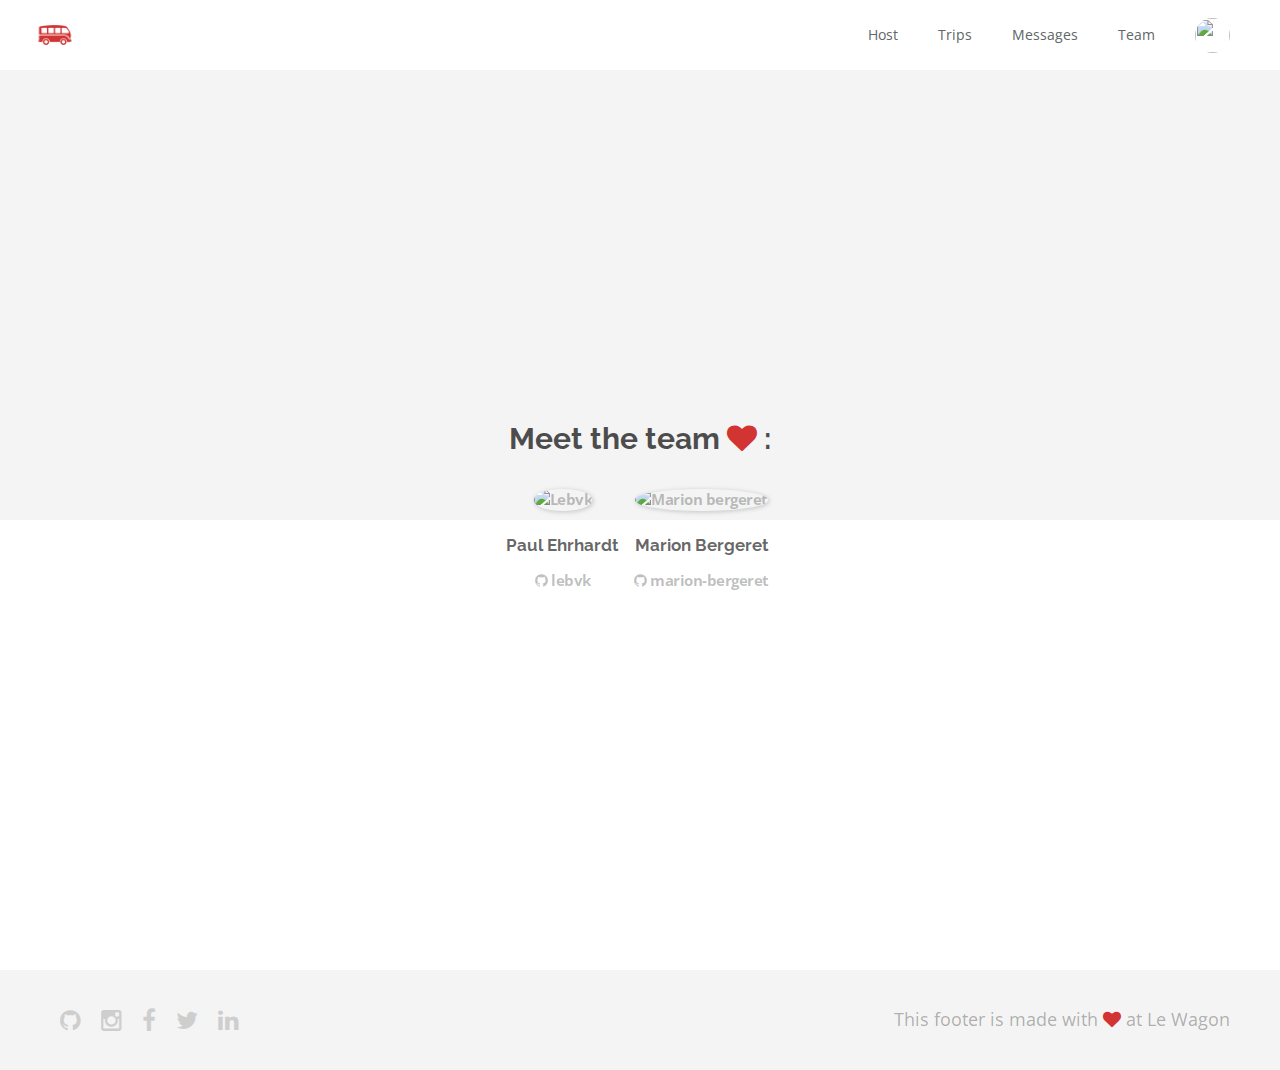
==== team.html @ 235af537 "Automated commit at 2018-02-26 13:48:44 UTC by middleman-deploy 2.0.0-alpha" ====
<!doctype html>
<html>
  <head>
    <meta charset="utf-8">
    <meta http-equiv="x-ua-compatible" content="ie=edge">
    <meta name="viewport"
          content="width=device-width, initial-scale=1, shrink-to-fit=no">
    <!-- Use the title from a page's frontmatter if it has one -->
    <title>Le Wagon - Middleman - About</title>
    <link href="stylesheets/application-2a0f3fe7.css" rel="stylesheet" />
    <script src="javascripts/application-93de88c9.js"></script>
    <link href="images/favicon-f15af148.png" rel="icon" type="image/png" />
  </head>
  <body>
    <div class="navbar-wagon">
  <!-- Logo -->
  <a href="/" class="navbar-wagon-brand">
    <img src="images/logo-acc9c0ec.png" id="logo" alt="Logo" />
  </a>

  <!-- Right Navigation -->
  <div class="navbar-wagon-right hidden-xs hidden-sm">

    <a href="" class="navbar-wagon-item navbar-wagon-link">Host</a>
    <a href="" class="navbar-wagon-item navbar-wagon-link">Trips</a>
    <a href="" class="navbar-wagon-item navbar-wagon-link">Messages
    </a>
    <a href="team.html" class="navbar-wagon-item navbar-wagon-link">Team</a>


    <!-- Profile picture with dropdown list -->
    <div class="navbar-wagon-item">
      <div class="dropdown">
        <img src="https://kitt.lewagon.com/placeholder/users/ssaunier" class="avatar dropdown-toggle" id="navbar-wagon-menu" data-toggle="dropdown">
        <ul class="dropdown-menu dropdown-menu-right navbar-wagon-dropdown-menu">
          <li><a href="#">Profile</a></li>
          <li><a href="#">Dashboard</a></li>
          <li><a href="#">Log Out</a></li>
        </ul>
      </div>
    </div>
  </div>

  <!-- Dropdown appearing on mobile only -->
  <div class="navbar-wagon-item hidden-md hidden-lg">
    <div class="dropdown">
      <i class="fa fa-bars dropdown-toggle" data-toggle="dropdown"></i>
      <ul class="dropdown-menu dropdown-menu-right navbar-wagon-dropdown-menu">
        <li><a href="#">Host</a></li>
        <li><a href="#">Trips</a></li>
        <li><a href="#">Messagese</a></li>
      </ul>
    </div>
  </div>
</div>

    <div id="about">
  <div class="about-content">
    <h1>Meet the team <i class="fa fa-heart"></i> : </h1>
    <ul class="list-inline">
        <li>
<a href="https://kitt.lewagon.com/alumni/lebvk" target="_blank">            <img src="https://kitt.lewagon.com/placeholder/users/lebvk" class="img-circle" alt="Lebvk" />
</a>          <h2>Paul Ehrhardt</h2>
          <p>
<a href="https://github.com/lebvk" target="_blank">              <i class="fa fa-github"></i> lebvk
</a>          </p>
        </li>
        <li>
<a href="https://kitt.lewagon.com/alumni/marion-bergeret" target="_blank">            <img src="https://kitt.lewagon.com/placeholder/users/marion-bergeret" class="img-circle" alt="Marion bergeret" />
</a>          <h2>Marion Bergeret</h2>
          <p>
<a href="https://github.com/marion-bergeret" target="_blank">              <i class="fa fa-github"></i> marion-bergeret
</a>          </p>
        </li>
    </ul>
  </div>
</div>

    <div class="footer">
  <div class="footer-links">
    <a href="#"><i class="fa fa-github"></i></a>
    <a href="#"><i class="fa fa-instagram"></i></a>
    <a href="#"><i class="fa fa-facebook"></i></a>
    <a href="#"><i class="fa fa-twitter"></i></a>
    <a href="#"><i class="fa fa-linkedin"></i></a>
  </div>
  <div class="footer-copyright">
    This footer is made with <i class="fa fa-heart"></i> at Le Wagon
  </div>
</div>

  </body>
</html>
---- stylesheets/application-2a0f3fe7.css ----
@import url("https://fonts.googleapis.com/css?family=Open+Sans:400,300,700|Raleway:400,100,300,700,500");/*!
 * Bootstrap v3.3.7 (http://getbootstrap.com)
 * Copyright 2011-2016 Twitter, Inc.
 * Licensed under MIT (https://github.com/twbs/bootstrap/blob/master/LICENSE)
 *//*! normalize.css v3.0.3 | MIT License | github.com/necolas/normalize.css */html{font-family:sans-serif;-ms-text-size-adjust:100%;-webkit-text-size-adjust:100%}body{margin:0}article,aside,details,figcaption,figure,footer,header,hgroup,main,menu,nav,section,summary{display:block}audio,canvas,progress,video{display:inline-block;vertical-align:baseline}audio:not([controls]){display:none;height:0}[hidden],template{display:none}a{background-color:transparent}a:active,a:hover{outline:0}abbr[title]{border-bottom:1px dotted}b,strong{font-weight:bold}dfn{font-style:italic}h1{font-size:2em;margin:0.67em 0}mark{background:#ff0;color:#000}small{font-size:80%}sub,sup{font-size:75%;line-height:0;position:relative;vertical-align:baseline}sup{top:-0.5em}sub{bottom:-0.25em}img{border:0}svg:not(:root){overflow:hidden}figure{margin:1em 40px}hr{-webkit-box-sizing:content-box;box-sizing:content-box;height:0}pre{overflow:auto}code,kbd,pre,samp{font-family:monospace, monospace;font-size:1em}button,input,optgroup,select,textarea{color:inherit;font:inherit;margin:0}button{overflow:visible}button,select{text-transform:none}button,html input[type="button"],input[type="reset"],input[type="submit"]{-webkit-appearance:button;cursor:pointer}button[disabled],html input[disabled]{cursor:default}button::-moz-focus-inner,input::-moz-focus-inner{border:0;padding:0}input{line-height:normal}input[type="checkbox"],input[type="radio"]{-webkit-box-sizing:border-box;box-sizing:border-box;padding:0}input[type="number"]::-webkit-inner-spin-button,input[type="number"]::-webkit-outer-spin-button{height:auto}input[type="search"]{-webkit-appearance:textfield;-webkit-box-sizing:content-box;box-sizing:content-box}input[type="search"]::-webkit-search-cancel-button,input[type="search"]::-webkit-search-decoration{-webkit-appearance:none}fieldset{border:1px solid #c0c0c0;margin:0 2px;padding:0.35em 0.625em 0.75em}legend{border:0;padding:0}textarea{overflow:auto}optgroup{font-weight:bold}table{border-collapse:collapse;border-spacing:0}td,th{padding:0}/*! Source: https://github.com/h5bp/html5-boilerplate/blob/master/src/css/main.css */@media print{*,*:before,*:after{background:transparent !important;color:#000 !important;-webkit-box-shadow:none !important;box-shadow:none !important;text-shadow:none !important}a,a:visited{text-decoration:underline}a[href]:after{content:" (" attr(href) ")"}abbr[title]:after{content:" (" attr(title) ")"}a[href^="#"]:after,a[href^="javascript:"]:after{content:""}pre,blockquote{border:1px solid #999;page-break-inside:avoid}thead{display:table-header-group}tr,img{page-break-inside:avoid}img{max-width:100% !important}p,h2,h3{orphans:3;widows:3}h2,h3{page-break-after:avoid}.navbar{display:none}.btn>.caret,.dropup>.btn>.caret{border-top-color:#000 !important}.label{border:1px solid #000}.table{border-collapse:collapse !important}.table td,.table th{background-color:#fff !important}.table-bordered th,.table-bordered td{border:1px solid #ddd !important}}@font-face{font-family:'Glyphicons Halflings';src:url("../assets/bootstrap/glyphicons-halflings-regular-86b6f62b.eot");src:url("../assets/bootstrap/glyphicons-halflings-regular-86b6f62b.eot?#iefix") format("embedded-opentype"),url("../assets/bootstrap/glyphicons-halflings-regular-ca35b697.woff2") format("woff2"),url("../assets/bootstrap/glyphicons-halflings-regular-278e49a8.woff") format("woff"),url("../assets/bootstrap/glyphicons-halflings-regular-44bc1850.ttf") format("truetype"),url("../assets/bootstrap/glyphicons-halflings-regular-de51a849.svg#glyphicons_halflingsregular") format("svg")}.glyphicon{position:relative;top:1px;display:inline-block;font-family:'Glyphicons Halflings';font-style:normal;font-weight:normal;line-height:1;-webkit-font-smoothing:antialiased;-moz-osx-font-smoothing:grayscale}.glyphicon-asterisk:before{content:"\002a"}.glyphicon-plus:before{content:"\002b"}.glyphicon-euro:before,.glyphicon-eur:before{content:"\20ac"}.glyphicon-minus:before{content:"\2212"}.glyphicon-cloud:before{content:"\2601"}.glyphicon-envelope:before{content:"\2709"}.glyphicon-pencil:before{content:"\270f"}.glyphicon-glass:before{content:"\e001"}.glyphicon-music:before{content:"\e002"}.glyphicon-search:before{content:"\e003"}.glyphicon-heart:before{content:"\e005"}.glyphicon-star:before{content:"\e006"}.glyphicon-star-empty:before{content:"\e007"}.glyphicon-user:before{content:"\e008"}.glyphicon-film:before{content:"\e009"}.glyphicon-th-large:before{content:"\e010"}.glyphicon-th:before{content:"\e011"}.glyphicon-th-list:before{content:"\e012"}.glyphicon-ok:before{content:"\e013"}.glyphicon-remove:before{content:"\e014"}.glyphicon-zoom-in:before{content:"\e015"}.glyphicon-zoom-out:before{content:"\e016"}.glyphicon-off:before{content:"\e017"}.glyphicon-signal:before{content:"\e018"}.glyphicon-cog:before{content:"\e019"}.glyphicon-trash:before{content:"\e020"}.glyphicon-home:before{content:"\e021"}.glyphicon-file:before{content:"\e022"}.glyphicon-time:before{content:"\e023"}.glyphicon-road:before{content:"\e024"}.glyphicon-download-alt:before{content:"\e025"}.glyphicon-download:before{content:"\e026"}.glyphicon-upload:before{content:"\e027"}.glyphicon-inbox:before{content:"\e028"}.glyphicon-play-circle:before{content:"\e029"}.glyphicon-repeat:before{content:"\e030"}.glyphicon-refresh:before{content:"\e031"}.glyphicon-list-alt:before{content:"\e032"}.glyphicon-lock:before{content:"\e033"}.glyphicon-flag:before{content:"\e034"}.glyphicon-headphones:before{content:"\e035"}.glyphicon-volume-off:before{content:"\e036"}.glyphicon-volume-down:before{content:"\e037"}.glyphicon-volume-up:before{content:"\e038"}.glyphicon-qrcode:before{content:"\e039"}.glyphicon-barcode:before{content:"\e040"}.glyphicon-tag:before{content:"\e041"}.glyphicon-tags:before{content:"\e042"}.glyphicon-book:before{content:"\e043"}.glyphicon-bookmark:before{content:"\e044"}.glyphicon-print:before{content:"\e045"}.glyphicon-camera:before{content:"\e046"}.glyphicon-font:before{content:"\e047"}.glyphicon-bold:before{content:"\e048"}.glyphicon-italic:before{content:"\e049"}.glyphicon-text-height:before{content:"\e050"}.glyphicon-text-width:before{content:"\e051"}.glyphicon-align-left:before{content:"\e052"}.glyphicon-align-center:before{content:"\e053"}.glyphicon-align-right:before{content:"\e054"}.glyphicon-align-justify:before{content:"\e055"}.glyphicon-list:before{content:"\e056"}.glyphicon-indent-left:before{content:"\e057"}.glyphicon-indent-right:before{content:"\e058"}.glyphicon-facetime-video:before{content:"\e059"}.glyphicon-picture:before{content:"\e060"}.glyphicon-map-marker:before{content:"\e062"}.glyphicon-adjust:before{content:"\e063"}.glyphicon-tint:before{content:"\e064"}.glyphicon-edit:before{content:"\e065"}.glyphicon-share:before{content:"\e066"}.glyphicon-check:before{content:"\e067"}.glyphicon-move:before{content:"\e068"}.glyphicon-step-backward:before{content:"\e069"}.glyphicon-fast-backward:before{content:"\e070"}.glyphicon-backward:before{content:"\e071"}.glyphicon-play:before{content:"\e072"}.glyphicon-pause:before{content:"\e073"}.glyphicon-stop:before{content:"\e074"}.glyphicon-forward:before{content:"\e075"}.glyphicon-fast-forward:before{content:"\e076"}.glyphicon-step-forward:before{content:"\e077"}.glyphicon-eject:before{content:"\e078"}.glyphicon-chevron-left:before{content:"\e079"}.glyphicon-chevron-right:before{content:"\e080"}.glyphicon-plus-sign:before{content:"\e081"}.glyphicon-minus-sign:before{content:"\e082"}.glyphicon-remove-sign:before{content:"\e083"}.glyphicon-ok-sign:before{content:"\e084"}.glyphicon-question-sign:before{content:"\e085"}.glyphicon-info-sign:before{content:"\e086"}.glyphicon-screenshot:before{content:"\e087"}.glyphicon-remove-circle:before{content:"\e088"}.glyphicon-ok-circle:before{content:"\e089"}.glyphicon-ban-circle:before{content:"\e090"}.glyphicon-arrow-left:before{content:"\e091"}.glyphicon-arrow-right:before{content:"\e092"}.glyphicon-arrow-up:before{content:"\e093"}.glyphicon-arrow-down:before{content:"\e094"}.glyphicon-share-alt:before{content:"\e095"}.glyphicon-resize-full:before{content:"\e096"}.glyphicon-resize-small:before{content:"\e097"}.glyphicon-exclamation-sign:before{content:"\e101"}.glyphicon-gift:before{content:"\e102"}.glyphicon-leaf:before{content:"\e103"}.glyphicon-fire:before{content:"\e104"}.glyphicon-eye-open:before{content:"\e105"}.glyphicon-eye-close:before{content:"\e106"}.glyphicon-warning-sign:before{content:"\e107"}.glyphicon-plane:before{content:"\e108"}.glyphicon-calendar:before{content:"\e109"}.glyphicon-random:before{content:"\e110"}.glyphicon-comment:before{content:"\e111"}.glyphicon-magnet:before{content:"\e112"}.glyphicon-chevron-up:before{content:"\e113"}.glyphicon-chevron-down:before{content:"\e114"}.glyphicon-retweet:before{content:"\e115"}.glyphicon-shopping-cart:before{content:"\e116"}.glyphicon-folder-close:before{content:"\e117"}.glyphicon-folder-open:before{content:"\e118"}.glyphicon-resize-vertical:before{content:"\e119"}.glyphicon-resize-horizontal:before{content:"\e120"}.glyphicon-hdd:before{content:"\e121"}.glyphicon-bullhorn:before{content:"\e122"}.glyphicon-bell:before{content:"\e123"}.glyphicon-certificate:before{content:"\e124"}.glyphicon-thumbs-up:before{content:"\e125"}.glyphicon-thumbs-down:before{content:"\e126"}.glyphicon-hand-right:before{content:"\e127"}.glyphicon-hand-left:before{content:"\e128"}.glyphicon-hand-up:before{content:"\e129"}.glyphicon-hand-down:before{content:"\e130"}.glyphicon-circle-arrow-right:before{content:"\e131"}.glyphicon-circle-arrow-left:before{content:"\e132"}.glyphicon-circle-arrow-up:before{content:"\e133"}.glyphicon-circle-arrow-down:before{content:"\e134"}.glyphicon-globe:before{content:"\e135"}.glyphicon-wrench:before{content:"\e136"}.glyphicon-tasks:before{content:"\e137"}.glyphicon-filter:before{content:"\e138"}.glyphicon-briefcase:before{content:"\e139"}.glyphicon-fullscreen:before{content:"\e140"}.glyphicon-dashboard:before{content:"\e141"}.glyphicon-paperclip:before{content:"\e142"}.glyphicon-heart-empty:before{content:"\e143"}.glyphicon-link:before{content:"\e144"}.glyphicon-phone:before{content:"\e145"}.glyphicon-pushpin:before{content:"\e146"}.glyphicon-usd:before{content:"\e148"}.glyphicon-gbp:before{content:"\e149"}.glyphicon-sort:before{content:"\e150"}.glyphicon-sort-by-alphabet:before{content:"\e151"}.glyphicon-sort-by-alphabet-alt:before{content:"\e152"}.glyphicon-sort-by-order:before{content:"\e153"}.glyphicon-sort-by-order-alt:before{content:"\e154"}.glyphicon-sort-by-attributes:before{content:"\e155"}.glyphicon-sort-by-attributes-alt:before{content:"\e156"}.glyphicon-unchecked:before{content:"\e157"}.glyphicon-expand:before{content:"\e158"}.glyphicon-collapse-down:before{content:"\e159"}.glyphicon-collapse-up:before{content:"\e160"}.glyphicon-log-in:before{content:"\e161"}.glyphicon-flash:before{content:"\e162"}.glyphicon-log-out:before{content:"\e163"}.glyphicon-new-window:before{content:"\e164"}.glyphicon-record:before{content:"\e165"}.glyphicon-save:before{content:"\e166"}.glyphicon-open:before{content:"\e167"}.glyphicon-saved:before{content:"\e168"}.glyphicon-import:before{content:"\e169"}.glyphicon-export:before{content:"\e170"}.glyphicon-send:before{content:"\e171"}.glyphicon-floppy-disk:before{content:"\e172"}.glyphicon-floppy-saved:before{content:"\e173"}.glyphicon-floppy-remove:before{content:"\e174"}.glyphicon-floppy-save:before{content:"\e175"}.glyphicon-floppy-open:before{content:"\e176"}.glyphicon-credit-card:before{content:"\e177"}.glyphicon-transfer:before{content:"\e178"}.glyphicon-cutlery:before{content:"\e179"}.glyphicon-header:before{content:"\e180"}.glyphicon-compressed:before{content:"\e181"}.glyphicon-earphone:before{content:"\e182"}.glyphicon-phone-alt:before{content:"\e183"}.glyphicon-tower:before{content:"\e184"}.glyphicon-stats:before{content:"\e185"}.glyphicon-sd-video:before{content:"\e186"}.glyphicon-hd-video:before{content:"\e187"}.glyphicon-subtitles:before{content:"\e188"}.glyphicon-sound-stereo:before{content:"\e189"}.glyphicon-sound-dolby:before{content:"\e190"}.glyphicon-sound-5-1:before{content:"\e191"}.glyphicon-sound-6-1:before{content:"\e192"}.glyphicon-sound-7-1:before{content:"\e193"}.glyphicon-copyright-mark:before{content:"\e194"}.glyphicon-registration-mark:before{content:"\e195"}.glyphicon-cloud-download:before{content:"\e197"}.glyphicon-cloud-upload:before{content:"\e198"}.glyphicon-tree-conifer:before{content:"\e199"}.glyphicon-tree-deciduous:before{content:"\e200"}.glyphicon-cd:before{content:"\e201"}.glyphicon-save-file:before{content:"\e202"}.glyphicon-open-file:before{content:"\e203"}.glyphicon-level-up:before{content:"\e204"}.glyphicon-copy:before{content:"\e205"}.glyphicon-paste:before{content:"\e206"}.glyphicon-alert:before{content:"\e209"}.glyphicon-equalizer:before{content:"\e210"}.glyphicon-king:before{content:"\e211"}.glyphicon-queen:before{content:"\e212"}.glyphicon-pawn:before{content:"\e213"}.glyphicon-bishop:before{content:"\e214"}.glyphicon-knight:before{content:"\e215"}.glyphicon-baby-formula:before{content:"\e216"}.glyphicon-tent:before{content:"\26fa"}.glyphicon-blackboard:before{content:"\e218"}.glyphicon-bed:before{content:"\e219"}.glyphicon-apple:before{content:"\f8ff"}.glyphicon-erase:before{content:"\e221"}.glyphicon-hourglass:before{content:"\231b"}.glyphicon-lamp:before{content:"\e223"}.glyphicon-duplicate:before{content:"\e224"}.glyphicon-piggy-bank:before{content:"\e225"}.glyphicon-scissors:before{content:"\e226"}.glyphicon-bitcoin:before{content:"\e227"}.glyphicon-btc:before{content:"\e227"}.glyphicon-xbt:before{content:"\e227"}.glyphicon-yen:before{content:"\00a5"}.glyphicon-jpy:before{content:"\00a5"}.glyphicon-ruble:before{content:"\20bd"}.glyphicon-rub:before{content:"\20bd"}.glyphicon-scale:before{content:"\e230"}.glyphicon-ice-lolly:before{content:"\e231"}.glyphicon-ice-lolly-tasted:before{content:"\e232"}.glyphicon-education:before{content:"\e233"}.glyphicon-option-horizontal:before{content:"\e234"}.glyphicon-option-vertical:before{content:"\e235"}.glyphicon-menu-hamburger:before{content:"\e236"}.glyphicon-modal-window:before{content:"\e237"}.glyphicon-oil:before{content:"\e238"}.glyphicon-grain:before{content:"\e239"}.glyphicon-sunglasses:before{content:"\e240"}.glyphicon-text-size:before{content:"\e241"}.glyphicon-text-color:before{content:"\e242"}.glyphicon-text-background:before{content:"\e243"}.glyphicon-object-align-top:before{content:"\e244"}.glyphicon-object-align-bottom:before{content:"\e245"}.glyphicon-object-align-horizontal:before{content:"\e246"}.glyphicon-object-align-left:before{content:"\e247"}.glyphicon-object-align-vertical:before{content:"\e248"}.glyphicon-object-align-right:before{content:"\e249"}.glyphicon-triangle-right:before{content:"\e250"}.glyphicon-triangle-left:before{content:"\e251"}.glyphicon-triangle-bottom:before{content:"\e252"}.glyphicon-triangle-top:before{content:"\e253"}.glyphicon-console:before{content:"\e254"}.glyphicon-superscript:before{content:"\e255"}.glyphicon-subscript:before{content:"\e256"}.glyphicon-menu-left:before{content:"\e257"}.glyphicon-menu-right:before{content:"\e258"}.glyphicon-menu-down:before{content:"\e259"}.glyphicon-menu-up:before{content:"\e260"}*{-webkit-box-sizing:border-box;box-sizing:border-box}*:before,*:after{-webkit-box-sizing:border-box;box-sizing:border-box}html{font-size:10px;-webkit-tap-highlight-color:transparent}body{font-family:"Open Sans", "Helvetica", "sans-serif";font-size:18px;line-height:1.42857143;color:#333333;background-color:#F4F4F4}input,button,select,textarea{font-family:inherit;font-size:inherit;line-height:inherit}a{color:#469AE0;text-decoration:none}a:hover,a:focus{color:#1f74ba;text-decoration:underline}a:focus{outline:5px auto -webkit-focus-ring-color;outline-offset:-2px}figure{margin:0}img{vertical-align:middle}.img-responsive{display:block;max-width:100%;height:auto}.img-rounded{border-radius:2px}.img-thumbnail{padding:4px;line-height:1.42857143;background-color:#F4F4F4;border:1px solid #ddd;border-radius:2px;-webkit-transition:all 0.2s ease-in-out;transition:all 0.2s ease-in-out;display:inline-block;max-width:100%;height:auto}.img-circle{border-radius:50%}hr{margin-top:25px;margin-bottom:25px;border:0;border-top:1px solid #eeeeee}.sr-only{position:absolute;width:1px;height:1px;margin:-1px;padding:0;overflow:hidden;clip:rect(0, 0, 0, 0);border:0}.sr-only-focusable:active,.sr-only-focusable:focus{position:static;width:auto;height:auto;margin:0;overflow:visible;clip:auto}[role="button"]{cursor:pointer}h1,h2,h3,h4,h5,h6,.h1,.h2,.h3,.h4,.h5,.h6{font-family:"Raleway", "Helvetica", "sans-serif";font-weight:500;line-height:1.1;color:inherit}h1 small,h1 .small,h2 small,h2 .small,h3 small,h3 .small,h4 small,h4 .small,h5 small,h5 .small,h6 small,h6 .small,.h1 small,.h1 .small,.h2 small,.h2 .small,.h3 small,.h3 .small,.h4 small,.h4 .small,.h5 small,.h5 .small,.h6 small,.h6 .small{font-weight:normal;line-height:1;color:#777777}h1,.h1,h2,.h2,h3,.h3{margin-top:25px;margin-bottom:12.5px}h1 small,h1 .small,.h1 small,.h1 .small,h2 small,h2 .small,.h2 small,.h2 .small,h3 small,h3 .small,.h3 small,.h3 .small{font-size:65%}h4,.h4,h5,.h5,h6,.h6{margin-top:12.5px;margin-bottom:12.5px}h4 small,h4 .small,.h4 small,.h4 .small,h5 small,h5 .small,.h5 small,.h5 .small,h6 small,h6 .small,.h6 small,.h6 .small{font-size:75%}h1,.h1{font-size:46px}h2,.h2{font-size:38px}h3,.h3{font-size:31px}h4,.h4{font-size:23px}h5,.h5{font-size:18px}h6,.h6{font-size:16px}p{margin:0 0 12.5px}.lead{margin-bottom:25px;font-size:20px;font-weight:300;line-height:1.4}@media (min-width: 768px){.lead{font-size:27px}}small,.small{font-size:88%}mark,.mark{background-color:#fcf8e3;padding:.2em}.text-left{text-align:left}.text-right{text-align:right}.text-center{text-align:center}.text-justify{text-align:justify}.text-nowrap{white-space:nowrap}.text-lowercase{text-transform:lowercase}.text-uppercase,.initialism{text-transform:uppercase}.text-capitalize{text-transform:capitalize}.text-muted{color:#777777}.text-primary{color:#469AE0}a.text-primary:hover,a.text-primary:focus{color:#2381d0}.text-success{color:#3c763d}a.text-success:hover,a.text-success:focus{color:#2b542c}.text-info{color:#31708f}a.text-info:hover,a.text-info:focus{color:#245269}.text-warning{color:#8a6d3b}a.text-warning:hover,a.text-warning:focus{color:#66512c}.text-danger{color:#a94442}a.text-danger:hover,a.text-danger:focus{color:#843534}.bg-primary{color:#fff}.bg-primary{background-color:#469AE0}a.bg-primary:hover,a.bg-primary:focus{background-color:#2381d0}.bg-success{background-color:#dff0d8}a.bg-success:hover,a.bg-success:focus{background-color:#c1e2b3}.bg-info{background-color:#d9edf7}a.bg-info:hover,a.bg-info:focus{background-color:#afd9ee}.bg-warning{background-color:#fcf8e3}a.bg-warning:hover,a.bg-warning:focus{background-color:#f7ecb5}.bg-danger{background-color:#f2dede}a.bg-danger:hover,a.bg-danger:focus{background-color:#e4b9b9}.page-header{padding-bottom:11.5px;margin:50px 0 25px;border-bottom:1px solid #eeeeee}ul,ol{margin-top:0;margin-bottom:12.5px}ul ul,ul ol,ol ul,ol ol{margin-bottom:0}.list-unstyled{padding-left:0;list-style:none}.list-inline{padding-left:0;list-style:none;margin-left:-5px}.list-inline>li{display:inline-block;padding-left:5px;padding-right:5px}dl{margin-top:0;margin-bottom:25px}dt,dd{line-height:1.42857143}dt{font-weight:bold}dd{margin-left:0}.dl-horizontal dd:before,.dl-horizontal dd:after{content:" ";display:table}.dl-horizontal dd:after{clear:both}@media (min-width: 768px){.dl-horizontal dt{float:left;width:160px;clear:left;text-align:right;overflow:hidden;text-overflow:ellipsis;white-space:nowrap}.dl-horizontal dd{margin-left:180px}}abbr[title],abbr[data-original-title]{cursor:help;border-bottom:1px dotted #777777}.initialism{font-size:90%}blockquote{padding:12.5px 25px;margin:0 0 25px;font-size:22.5px;border-left:5px solid #eeeeee}blockquote p:last-child,blockquote ul:last-child,blockquote ol:last-child{margin-bottom:0}blockquote footer,blockquote small,blockquote .small{display:block;font-size:80%;line-height:1.42857143;color:#777777}blockquote footer:before,blockquote small:before,blockquote .small:before{content:'\2014 \00A0'}.blockquote-reverse,blockquote.pull-right{padding-right:15px;padding-left:0;border-right:5px solid #eeeeee;border-left:0;text-align:right}.blockquote-reverse footer:before,.blockquote-reverse small:before,.blockquote-reverse .small:before,blockquote.pull-right footer:before,blockquote.pull-right small:before,blockquote.pull-right .small:before{content:''}.blockquote-reverse footer:after,.blockquote-reverse small:after,.blockquote-reverse .small:after,blockquote.pull-right footer:after,blockquote.pull-right small:after,blockquote.pull-right .small:after{content:'\00A0 \2014'}address{margin-bottom:25px;font-style:normal;line-height:1.42857143}code,kbd,pre,samp{font-family:Menlo, Monaco, Consolas, "Courier New", monospace}code{padding:2px 4px;font-size:90%;color:#c7254e;background-color:#f9f2f4;border-radius:2px}kbd{padding:2px 4px;font-size:90%;color:#fff;background-color:#333;border-radius:2px;-webkit-box-shadow:inset 0 -1px 0 rgba(0,0,0,0.25);box-shadow:inset 0 -1px 0 rgba(0,0,0,0.25)}kbd kbd{padding:0;font-size:100%;font-weight:bold;-webkit-box-shadow:none;box-shadow:none}pre{display:block;padding:12px;margin:0 0 12.5px;font-size:17px;line-height:1.42857143;word-break:break-all;word-wrap:break-word;color:#333333;background-color:#f5f5f5;border:1px solid #ccc;border-radius:2px}pre code{padding:0;font-size:inherit;color:inherit;white-space:pre-wrap;background-color:transparent;border-radius:0}.pre-scrollable{max-height:340px;overflow-y:scroll}.container{margin-right:auto;margin-left:auto;padding-left:15px;padding-right:15px}.container:before,.container:after{content:" ";display:table}.container:after{clear:both}@media (min-width: 768px){.container{width:750px}}@media (min-width: 992px){.container{width:970px}}@media (min-width: 1200px){.container{width:1170px}}.container-fluid{margin-right:auto;margin-left:auto;padding-left:15px;padding-right:15px}.container-fluid:before,.container-fluid:after{content:" ";display:table}.container-fluid:after{clear:both}.row{margin-left:-15px;margin-right:-15px}.row:before,.row:after{content:" ";display:table}.row:after{clear:both}.col-xs-1,.col-sm-1,.col-md-1,.col-lg-1,.col-xs-2,.col-sm-2,.col-md-2,.col-lg-2,.col-xs-3,.col-sm-3,.col-md-3,.col-lg-3,.col-xs-4,.col-sm-4,.col-md-4,.col-lg-4,.col-xs-5,.col-sm-5,.col-md-5,.col-lg-5,.col-xs-6,.col-sm-6,.col-md-6,.col-lg-6,.col-xs-7,.col-sm-7,.col-md-7,.col-lg-7,.col-xs-8,.col-sm-8,.col-md-8,.col-lg-8,.col-xs-9,.col-sm-9,.col-md-9,.col-lg-9,.col-xs-10,.col-sm-10,.col-md-10,.col-lg-10,.col-xs-11,.col-sm-11,.col-md-11,.col-lg-11,.col-xs-12,.col-sm-12,.col-md-12,.col-lg-12{position:relative;min-height:1px;padding-left:15px;padding-right:15px}.col-xs-1,.col-xs-2,.col-xs-3,.col-xs-4,.col-xs-5,.col-xs-6,.col-xs-7,.col-xs-8,.col-xs-9,.col-xs-10,.col-xs-11,.col-xs-12{float:left}.col-xs-1{width:8.33333333%}.col-xs-2{width:16.66666667%}.col-xs-3{width:25%}.col-xs-4{width:33.33333333%}.col-xs-5{width:41.66666667%}.col-xs-6{width:50%}.col-xs-7{width:58.33333333%}.col-xs-8{width:66.66666667%}.col-xs-9{width:75%}.col-xs-10{width:83.33333333%}.col-xs-11{width:91.66666667%}.col-xs-12{width:100%}.col-xs-pull-0{right:auto}.col-xs-pull-1{right:8.33333333%}.col-xs-pull-2{right:16.66666667%}.col-xs-pull-3{right:25%}.col-xs-pull-4{right:33.33333333%}.col-xs-pull-5{right:41.66666667%}.col-xs-pull-6{right:50%}.col-xs-pull-7{right:58.33333333%}.col-xs-pull-8{right:66.66666667%}.col-xs-pull-9{right:75%}.col-xs-pull-10{right:83.33333333%}.col-xs-pull-11{right:91.66666667%}.col-xs-pull-12{right:100%}.col-xs-push-0{left:auto}.col-xs-push-1{left:8.33333333%}.col-xs-push-2{left:16.66666667%}.col-xs-push-3{left:25%}.col-xs-push-4{left:33.33333333%}.col-xs-push-5{left:41.66666667%}.col-xs-push-6{left:50%}.col-xs-push-7{left:58.33333333%}.col-xs-push-8{left:66.66666667%}.col-xs-push-9{left:75%}.col-xs-push-10{left:83.33333333%}.col-xs-push-11{left:91.66666667%}.col-xs-push-12{left:100%}.col-xs-offset-0{margin-left:0%}.col-xs-offset-1{margin-left:8.33333333%}.col-xs-offset-2{margin-left:16.66666667%}.col-xs-offset-3{margin-left:25%}.col-xs-offset-4{margin-left:33.33333333%}.col-xs-offset-5{margin-left:41.66666667%}.col-xs-offset-6{margin-left:50%}.col-xs-offset-7{margin-left:58.33333333%}.col-xs-offset-8{margin-left:66.66666667%}.col-xs-offset-9{margin-left:75%}.col-xs-offset-10{margin-left:83.33333333%}.col-xs-offset-11{margin-left:91.66666667%}.col-xs-offset-12{margin-left:100%}@media (min-width: 768px){.col-sm-1,.col-sm-2,.col-sm-3,.col-sm-4,.col-sm-5,.col-sm-6,.col-sm-7,.col-sm-8,.col-sm-9,.col-sm-10,.col-sm-11,.col-sm-12{float:left}.col-sm-1{width:8.33333333%}.col-sm-2{width:16.66666667%}.col-sm-3{width:25%}.col-sm-4{width:33.33333333%}.col-sm-5{width:41.66666667%}.col-sm-6{width:50%}.col-sm-7{width:58.33333333%}.col-sm-8{width:66.66666667%}.col-sm-9{width:75%}.col-sm-10{width:83.33333333%}.col-sm-11{width:91.66666667%}.col-sm-12{width:100%}.col-sm-pull-0{right:auto}.col-sm-pull-1{right:8.33333333%}.col-sm-pull-2{right:16.66666667%}.col-sm-pull-3{right:25%}.col-sm-pull-4{right:33.33333333%}.col-sm-pull-5{right:41.66666667%}.col-sm-pull-6{right:50%}.col-sm-pull-7{right:58.33333333%}.col-sm-pull-8{right:66.66666667%}.col-sm-pull-9{right:75%}.col-sm-pull-10{right:83.33333333%}.col-sm-pull-11{right:91.66666667%}.col-sm-pull-12{right:100%}.col-sm-push-0{left:auto}.col-sm-push-1{left:8.33333333%}.col-sm-push-2{left:16.66666667%}.col-sm-push-3{left:25%}.col-sm-push-4{left:33.33333333%}.col-sm-push-5{left:41.66666667%}.col-sm-push-6{left:50%}.col-sm-push-7{left:58.33333333%}.col-sm-push-8{left:66.66666667%}.col-sm-push-9{left:75%}.col-sm-push-10{left:83.33333333%}.col-sm-push-11{left:91.66666667%}.col-sm-push-12{left:100%}.col-sm-offset-0{margin-left:0%}.col-sm-offset-1{margin-left:8.33333333%}.col-sm-offset-2{margin-left:16.66666667%}.col-sm-offset-3{margin-left:25%}.col-sm-offset-4{margin-left:33.33333333%}.col-sm-offset-5{margin-left:41.66666667%}.col-sm-offset-6{margin-left:50%}.col-sm-offset-7{margin-left:58.33333333%}.col-sm-offset-8{margin-left:66.66666667%}.col-sm-offset-9{margin-left:75%}.col-sm-offset-10{margin-left:83.33333333%}.col-sm-offset-11{margin-left:91.66666667%}.col-sm-offset-12{margin-left:100%}}@media (min-width: 992px){.col-md-1,.col-md-2,.col-md-3,.col-md-4,.col-md-5,.col-md-6,.col-md-7,.col-md-8,.col-md-9,.col-md-10,.col-md-11,.col-md-12{float:left}.col-md-1{width:8.33333333%}.col-md-2{width:16.66666667%}.col-md-3{width:25%}.col-md-4{width:33.33333333%}.col-md-5{width:41.66666667%}.col-md-6{width:50%}.col-md-7{width:58.33333333%}.col-md-8{width:66.66666667%}.col-md-9{width:75%}.col-md-10{width:83.33333333%}.col-md-11{width:91.66666667%}.col-md-12{width:100%}.col-md-pull-0{right:auto}.col-md-pull-1{right:8.33333333%}.col-md-pull-2{right:16.66666667%}.col-md-pull-3{right:25%}.col-md-pull-4{right:33.33333333%}.col-md-pull-5{right:41.66666667%}.col-md-pull-6{right:50%}.col-md-pull-7{right:58.33333333%}.col-md-pull-8{right:66.66666667%}.col-md-pull-9{right:75%}.col-md-pull-10{right:83.33333333%}.col-md-pull-11{right:91.66666667%}.col-md-pull-12{right:100%}.col-md-push-0{left:auto}.col-md-push-1{left:8.33333333%}.col-md-push-2{left:16.66666667%}.col-md-push-3{left:25%}.col-md-push-4{left:33.33333333%}.col-md-push-5{left:41.66666667%}.col-md-push-6{left:50%}.col-md-push-7{left:58.33333333%}.col-md-push-8{left:66.66666667%}.col-md-push-9{left:75%}.col-md-push-10{left:83.33333333%}.col-md-push-11{left:91.66666667%}.col-md-push-12{left:100%}.col-md-offset-0{margin-left:0%}.col-md-offset-1{margin-left:8.33333333%}.col-md-offset-2{margin-left:16.66666667%}.col-md-offset-3{margin-left:25%}.col-md-offset-4{margin-left:33.33333333%}.col-md-offset-5{margin-left:41.66666667%}.col-md-offset-6{margin-left:50%}.col-md-offset-7{margin-left:58.33333333%}.col-md-offset-8{margin-left:66.66666667%}.col-md-offset-9{margin-left:75%}.col-md-offset-10{margin-left:83.33333333%}.col-md-offset-11{margin-left:91.66666667%}.col-md-offset-12{margin-left:100%}}@media (min-width: 1200px){.col-lg-1,.col-lg-2,.col-lg-3,.col-lg-4,.col-lg-5,.col-lg-6,.col-lg-7,.col-lg-8,.col-lg-9,.col-lg-10,.col-lg-11,.col-lg-12{float:left}.col-lg-1{width:8.33333333%}.col-lg-2{width:16.66666667%}.col-lg-3{width:25%}.col-lg-4{width:33.33333333%}.col-lg-5{width:41.66666667%}.col-lg-6{width:50%}.col-lg-7{width:58.33333333%}.col-lg-8{width:66.66666667%}.col-lg-9{width:75%}.col-lg-10{width:83.33333333%}.col-lg-11{width:91.66666667%}.col-lg-12{width:100%}.col-lg-pull-0{right:auto}.col-lg-pull-1{right:8.33333333%}.col-lg-pull-2{right:16.66666667%}.col-lg-pull-3{right:25%}.col-lg-pull-4{right:33.33333333%}.col-lg-pull-5{right:41.66666667%}.col-lg-pull-6{right:50%}.col-lg-pull-7{right:58.33333333%}.col-lg-pull-8{right:66.66666667%}.col-lg-pull-9{right:75%}.col-lg-pull-10{right:83.33333333%}.col-lg-pull-11{right:91.66666667%}.col-lg-pull-12{right:100%}.col-lg-push-0{left:auto}.col-lg-push-1{left:8.33333333%}.col-lg-push-2{left:16.66666667%}.col-lg-push-3{left:25%}.col-lg-push-4{left:33.33333333%}.col-lg-push-5{left:41.66666667%}.col-lg-push-6{left:50%}.col-lg-push-7{left:58.33333333%}.col-lg-push-8{left:66.66666667%}.col-lg-push-9{left:75%}.col-lg-push-10{left:83.33333333%}.col-lg-push-11{left:91.66666667%}.col-lg-push-12{left:100%}.col-lg-offset-0{margin-left:0%}.col-lg-offset-1{margin-left:8.33333333%}.col-lg-offset-2{margin-left:16.66666667%}.col-lg-offset-3{margin-left:25%}.col-lg-offset-4{margin-left:33.33333333%}.col-lg-offset-5{margin-left:41.66666667%}.col-lg-offset-6{margin-left:50%}.col-lg-offset-7{margin-left:58.33333333%}.col-lg-offset-8{margin-left:66.66666667%}.col-lg-offset-9{margin-left:75%}.col-lg-offset-10{margin-left:83.33333333%}.col-lg-offset-11{margin-left:91.66666667%}.col-lg-offset-12{margin-left:100%}}table{background-color:transparent}caption{padding-top:8px;padding-bottom:8px;color:#777777;text-align:left}th{text-align:left}.table{width:100%;max-width:100%;margin-bottom:25px}.table>thead>tr>th,.table>thead>tr>td,.table>tbody>tr>th,.table>tbody>tr>td,.table>tfoot>tr>th,.table>tfoot>tr>td{padding:8px;line-height:1.42857143;vertical-align:top;border-top:1px solid #ddd}.table>thead>tr>th{vertical-align:bottom;border-bottom:2px solid #ddd}.table>caption+thead>tr:first-child>th,.table>caption+thead>tr:first-child>td,.table>colgroup+thead>tr:first-child>th,.table>colgroup+thead>tr:first-child>td,.table>thead:first-child>tr:first-child>th,.table>thead:first-child>tr:first-child>td{border-top:0}.table>tbody+tbody{border-top:2px solid #ddd}.table .table{background-color:#F4F4F4}.table-condensed>thead>tr>th,.table-condensed>thead>tr>td,.table-condensed>tbody>tr>th,.table-condensed>tbody>tr>td,.table-condensed>tfoot>tr>th,.table-condensed>tfoot>tr>td{padding:5px}.table-bordered{border:1px solid #ddd}.table-bordered>thead>tr>th,.table-bordered>thead>tr>td,.table-bordered>tbody>tr>th,.table-bordered>tbody>tr>td,.table-bordered>tfoot>tr>th,.table-bordered>tfoot>tr>td{border:1px solid #ddd}.table-bordered>thead>tr>th,.table-bordered>thead>tr>td{border-bottom-width:2px}.table-striped>tbody>tr:nth-of-type(odd){background-color:#f9f9f9}.table-hover>tbody>tr:hover{background-color:#f5f5f5}table col[class*="col-"]{position:static;float:none;display:table-column}table td[class*="col-"],table th[class*="col-"]{position:static;float:none;display:table-cell}.table>thead>tr>td.active,.table>thead>tr>th.active,.table>thead>tr.active>td,.table>thead>tr.active>th,.table>tbody>tr>td.active,.table>tbody>tr>th.active,.table>tbody>tr.active>td,.table>tbody>tr.active>th,.table>tfoot>tr>td.active,.table>tfoot>tr>th.active,.table>tfoot>tr.active>td,.table>tfoot>tr.active>th{background-color:#f5f5f5}.table-hover>tbody>tr>td.active:hover,.table-hover>tbody>tr>th.active:hover,.table-hover>tbody>tr.active:hover>td,.table-hover>tbody>tr:hover>.active,.table-hover>tbody>tr.active:hover>th{background-color:#e8e8e8}.table>thead>tr>td.success,.table>thead>tr>th.success,.table>thead>tr.success>td,.table>thead>tr.success>th,.table>tbody>tr>td.success,.table>tbody>tr>th.success,.table>tbody>tr.success>td,.table>tbody>tr.success>th,.table>tfoot>tr>td.success,.table>tfoot>tr>th.success,.table>tfoot>tr.success>td,.table>tfoot>tr.success>th{background-color:#dff0d8}.table-hover>tbody>tr>td.success:hover,.table-hover>tbody>tr>th.success:hover,.table-hover>tbody>tr.success:hover>td,.table-hover>tbody>tr:hover>.success,.table-hover>tbody>tr.success:hover>th{background-color:#d0e9c6}.table>thead>tr>td.info,.table>thead>tr>th.info,.table>thead>tr.info>td,.table>thead>tr.info>th,.table>tbody>tr>td.info,.table>tbody>tr>th.info,.table>tbody>tr.info>td,.table>tbody>tr.info>th,.table>tfoot>tr>td.info,.table>tfoot>tr>th.info,.table>tfoot>tr.info>td,.table>tfoot>tr.info>th{background-color:#d9edf7}.table-hover>tbody>tr>td.info:hover,.table-hover>tbody>tr>th.info:hover,.table-hover>tbody>tr.info:hover>td,.table-hover>tbody>tr:hover>.info,.table-hover>tbody>tr.info:hover>th{background-color:#c4e3f3}.table>thead>tr>td.warning,.table>thead>tr>th.warning,.table>thead>tr.warning>td,.table>thead>tr.warning>th,.table>tbody>tr>td.warning,.table>tbody>tr>th.warning,.table>tbody>tr.warning>td,.table>tbody>tr.warning>th,.table>tfoot>tr>td.warning,.table>tfoot>tr>th.warning,.table>tfoot>tr.warning>td,.table>tfoot>tr.warning>th{background-color:#fcf8e3}.table-hover>tbody>tr>td.warning:hover,.table-hover>tbody>tr>th.warning:hover,.table-hover>tbody>tr.warning:hover>td,.table-hover>tbody>tr:hover>.warning,.table-hover>tbody>tr.warning:hover>th{background-color:#faf2cc}.table>thead>tr>td.danger,.table>thead>tr>th.danger,.table>thead>tr.danger>td,.table>thead>tr.danger>th,.table>tbody>tr>td.danger,.table>tbody>tr>th.danger,.table>tbody>tr.danger>td,.table>tbody>tr.danger>th,.table>tfoot>tr>td.danger,.table>tfoot>tr>th.danger,.table>tfoot>tr.danger>td,.table>tfoot>tr.danger>th{background-color:#f2dede}.table-hover>tbody>tr>td.danger:hover,.table-hover>tbody>tr>th.danger:hover,.table-hover>tbody>tr.danger:hover>td,.table-hover>tbody>tr:hover>.danger,.table-hover>tbody>tr.danger:hover>th{background-color:#ebcccc}.table-responsive{overflow-x:auto;min-height:0.01%}@media screen and (max-width: 767px){.table-responsive{width:100%;margin-bottom:18.75px;overflow-y:hidden;-ms-overflow-style:-ms-autohiding-scrollbar;border:1px solid #ddd}.table-responsive>.table{margin-bottom:0}.table-responsive>.table>thead>tr>th,.table-responsive>.table>thead>tr>td,.table-responsive>.table>tbody>tr>th,.table-responsive>.table>tbody>tr>td,.table-responsive>.table>tfoot>tr>th,.table-responsive>.table>tfoot>tr>td{white-space:nowrap}.table-responsive>.table-bordered{border:0}.table-responsive>.table-bordered>thead>tr>th:first-child,.table-responsive>.table-bordered>thead>tr>td:first-child,.table-responsive>.table-bordered>tbody>tr>th:first-child,.table-responsive>.table-bordered>tbody>tr>td:first-child,.table-responsive>.table-bordered>tfoot>tr>th:first-child,.table-responsive>.table-bordered>tfoot>tr>td:first-child{border-left:0}.table-responsive>.table-bordered>thead>tr>th:last-child,.table-responsive>.table-bordered>thead>tr>td:last-child,.table-responsive>.table-bordered>tbody>tr>th:last-child,.table-responsive>.table-bordered>tbody>tr>td:last-child,.table-responsive>.table-bordered>tfoot>tr>th:last-child,.table-responsive>.table-bordered>tfoot>tr>td:last-child{border-right:0}.table-responsive>.table-bordered>tbody>tr:last-child>th,.table-responsive>.table-bordered>tbody>tr:last-child>td,.table-responsive>.table-bordered>tfoot>tr:last-child>th,.table-responsive>.table-bordered>tfoot>tr:last-child>td{border-bottom:0}}fieldset{padding:0;margin:0;border:0;min-width:0}legend{display:block;width:100%;padding:0;margin-bottom:25px;font-size:27px;line-height:inherit;color:#333333;border:0;border-bottom:1px solid #e5e5e5}label{display:inline-block;max-width:100%;margin-bottom:5px;font-weight:bold}input[type="search"]{-webkit-box-sizing:border-box;box-sizing:border-box}input[type="radio"],input[type="checkbox"]{margin:4px 0 0;margin-top:1px \9;line-height:normal}input[type="file"]{display:block}input[type="range"]{display:block;width:100%}select[multiple],select[size]{height:auto}input[type="file"]:focus,input[type="radio"]:focus,input[type="checkbox"]:focus{outline:5px auto -webkit-focus-ring-color;outline-offset:-2px}output{display:block;padding-top:7px;font-size:18px;line-height:1.42857143;color:#000000}.form-control{display:block;width:100%;height:39px;padding:6px 12px;font-size:18px;line-height:1.42857143;color:#000000;background-color:#fff;background-image:none;border:1px solid #ccc;border-radius:2px;-webkit-box-shadow:inset 0 1px 1px rgba(0,0,0,0.075);box-shadow:inset 0 1px 1px rgba(0,0,0,0.075);-webkit-transition:border-color ease-in-out 0.15s, box-shadow ease-in-out 0.15s;-webkit-transition:border-color ease-in-out 0.15s, -webkit-box-shadow ease-in-out 0.15s;transition:border-color ease-in-out 0.15s, -webkit-box-shadow ease-in-out 0.15s;transition:border-color ease-in-out 0.15s, box-shadow ease-in-out 0.15s;transition:border-color ease-in-out 0.15s, box-shadow ease-in-out 0.15s, -webkit-box-shadow ease-in-out 0.15s}.form-control:focus{border-color:#66afe9;outline:0;-webkit-box-shadow:inset 0 1px 1px rgba(0,0,0,0.075),0 0 8px rgba(102,175,233,0.6);box-shadow:inset 0 1px 1px rgba(0,0,0,0.075),0 0 8px rgba(102,175,233,0.6)}.form-control::-moz-placeholder{color:#999;opacity:1}.form-control:-ms-input-placeholder{color:#999}.form-control::-webkit-input-placeholder{color:#999}.form-control::-ms-expand{border:0;background-color:transparent}.form-control[disabled],.form-control[readonly],fieldset[disabled] .form-control{background-color:#eeeeee;opacity:1}.form-control[disabled],fieldset[disabled] .form-control{cursor:not-allowed}textarea.form-control{height:auto}input[type="search"]{-webkit-appearance:none}@media screen and (-webkit-min-device-pixel-ratio: 0){input[type="date"].form-control,input[type="time"].form-control,input[type="datetime-local"].form-control,input[type="month"].form-control{line-height:39px}input[type="date"].input-sm,.input-group-sm>input[type="date"].form-control,.input-group-sm>input[type="date"].input-group-addon,.input-group-sm>.input-group-btn>input[type="date"].btn,.input-group-sm input[type="date"],input[type="time"].input-sm,.input-group-sm>input[type="time"].form-control,.input-group-sm>input[type="time"].input-group-addon,.input-group-sm>.input-group-btn>input[type="time"].btn,.input-group-sm input[type="time"],input[type="datetime-local"].input-sm,.input-group-sm>input[type="datetime-local"].form-control,.input-group-sm>input[type="datetime-local"].input-group-addon,.input-group-sm>.input-group-btn>input[type="datetime-local"].btn,.input-group-sm input[type="datetime-local"],input[type="month"].input-sm,.input-group-sm>input[type="month"].form-control,.input-group-sm>input[type="month"].input-group-addon,.input-group-sm>.input-group-btn>input[type="month"].btn,.input-group-sm input[type="month"]{line-height:36px}input[type="date"].input-lg,.input-group-lg>input[type="date"].form-control,.input-group-lg>input[type="date"].input-group-addon,.input-group-lg>.input-group-btn>input[type="date"].btn,.input-group-lg input[type="date"],input[type="time"].input-lg,.input-group-lg>input[type="time"].form-control,.input-group-lg>input[type="time"].input-group-addon,.input-group-lg>.input-group-btn>input[type="time"].btn,.input-group-lg input[type="time"],input[type="datetime-local"].input-lg,.input-group-lg>input[type="datetime-local"].form-control,.input-group-lg>input[type="datetime-local"].input-group-addon,.input-group-lg>.input-group-btn>input[type="datetime-local"].btn,.input-group-lg input[type="datetime-local"],input[type="month"].input-lg,.input-group-lg>input[type="month"].form-control,.input-group-lg>input[type="month"].input-group-addon,.input-group-lg>.input-group-btn>input[type="month"].btn,.input-group-lg input[type="month"]{line-height:53px}}.form-group{margin-bottom:15px}.radio,.checkbox{position:relative;display:block;margin-top:10px;margin-bottom:10px}.radio label,.checkbox label{min-height:25px;padding-left:20px;margin-bottom:0;font-weight:normal;cursor:pointer}.radio input[type="radio"],.radio-inline input[type="radio"],.checkbox input[type="checkbox"],.checkbox-inline input[type="checkbox"]{position:absolute;margin-left:-20px;margin-top:4px \9}.radio+.radio,.checkbox+.checkbox{margin-top:-5px}.radio-inline,.checkbox-inline{position:relative;display:inline-block;padding-left:20px;margin-bottom:0;vertical-align:middle;font-weight:normal;cursor:pointer}.radio-inline+.radio-inline,.checkbox-inline+.checkbox-inline{margin-top:0;margin-left:10px}input[type="radio"][disabled],input[type="radio"].disabled,fieldset[disabled] input[type="radio"],input[type="checkbox"][disabled],input[type="checkbox"].disabled,fieldset[disabled] input[type="checkbox"]{cursor:not-allowed}.radio-inline.disabled,fieldset[disabled] .radio-inline,.checkbox-inline.disabled,fieldset[disabled] .checkbox-inline{cursor:not-allowed}.radio.disabled label,fieldset[disabled] .radio label,.checkbox.disabled label,fieldset[disabled] .checkbox label{cursor:not-allowed}.form-control-static{padding-top:7px;padding-bottom:7px;margin-bottom:0;min-height:43px}.form-control-static.input-lg,.input-group-lg>.form-control-static.form-control,.input-group-lg>.form-control-static.input-group-addon,.input-group-lg>.input-group-btn>.form-control-static.btn,.form-control-static.input-sm,.input-group-sm>.form-control-static.form-control,.input-group-sm>.form-control-static.input-group-addon,.input-group-sm>.input-group-btn>.form-control-static.btn{padding-left:0;padding-right:0}.input-sm,.input-group-sm>.form-control,.input-group-sm>.input-group-addon,.input-group-sm>.input-group-btn>.btn{height:36px;padding:5px 10px;font-size:16px;line-height:1.5;border-radius:2px}select.input-sm,.input-group-sm>select.form-control,.input-group-sm>select.input-group-addon,.input-group-sm>.input-group-btn>select.btn{height:36px;line-height:36px}textarea.input-sm,.input-group-sm>textarea.form-control,.input-group-sm>textarea.input-group-addon,.input-group-sm>.input-group-btn>textarea.btn,select[multiple].input-sm,.input-group-sm>select[multiple].form-control,.input-group-sm>select[multiple].input-group-addon,.input-group-sm>.input-group-btn>select[multiple].btn{height:auto}.form-group-sm .form-control{height:36px;padding:5px 10px;font-size:16px;line-height:1.5;border-radius:2px}.form-group-sm select.form-control{height:36px;line-height:36px}.form-group-sm textarea.form-control,.form-group-sm select[multiple].form-control{height:auto}.form-group-sm .form-control-static{height:36px;min-height:41px;padding:6px 10px;font-size:16px;line-height:1.5}.input-lg,.input-group-lg>.form-control,.input-group-lg>.input-group-addon,.input-group-lg>.input-group-btn>.btn{height:53px;padding:10px 16px;font-size:23px;line-height:1.3333333;border-radius:2px}select.input-lg,.input-group-lg>select.form-control,.input-group-lg>select.input-group-addon,.input-group-lg>.input-group-btn>select.btn{height:53px;line-height:53px}textarea.input-lg,.input-group-lg>textarea.form-control,.input-group-lg>textarea.input-group-addon,.input-group-lg>.input-group-btn>textarea.btn,select[multiple].input-lg,.input-group-lg>select[multiple].form-control,.input-group-lg>select[multiple].input-group-addon,.input-group-lg>.input-group-btn>select[multiple].btn{height:auto}.form-group-lg .form-control{height:53px;padding:10px 16px;font-size:23px;line-height:1.3333333;border-radius:2px}.form-group-lg select.form-control{height:53px;line-height:53px}.form-group-lg textarea.form-control,.form-group-lg select[multiple].form-control{height:auto}.form-group-lg .form-control-static{height:53px;min-height:48px;padding:11px 16px;font-size:23px;line-height:1.3333333}.has-feedback{position:relative}.has-feedback .form-control{padding-right:48.75px}.form-control-feedback{position:absolute;top:0;right:0;z-index:2;display:block;width:39px;height:39px;line-height:39px;text-align:center;pointer-events:none}.input-lg+.form-control-feedback,.input-group-lg>.form-control+.form-control-feedback,.input-group-lg>.input-group-addon+.form-control-feedback,.input-group-lg>.input-group-btn>.btn+.form-control-feedback,.input-group-lg+.form-control-feedback,.form-group-lg .form-control+.form-control-feedback{width:53px;height:53px;line-height:53px}.input-sm+.form-control-feedback,.input-group-sm>.form-control+.form-control-feedback,.input-group-sm>.input-group-addon+.form-control-feedback,.input-group-sm>.input-group-btn>.btn+.form-control-feedback,.input-group-sm+.form-control-feedback,.form-group-sm .form-control+.form-control-feedback{width:36px;height:36px;line-height:36px}.has-success .help-block,.has-success .control-label,.has-success .radio,.has-success .checkbox,.has-success .radio-inline,.has-success .checkbox-inline,.has-success.radio label,.has-success.checkbox label,.has-success.radio-inline label,.has-success.checkbox-inline label{color:#3c763d}.has-success .form-control{border-color:#3c763d;-webkit-box-shadow:inset 0 1px 1px rgba(0,0,0,0.075);box-shadow:inset 0 1px 1px rgba(0,0,0,0.075)}.has-success .form-control:focus{border-color:#2b542c;-webkit-box-shadow:inset 0 1px 1px rgba(0,0,0,0.075),0 0 6px #67b168;box-shadow:inset 0 1px 1px rgba(0,0,0,0.075),0 0 6px #67b168}.has-success .input-group-addon{color:#3c763d;border-color:#3c763d;background-color:#dff0d8}.has-success .form-control-feedback{color:#3c763d}.has-warning .help-block,.has-warning .control-label,.has-warning .radio,.has-warning .checkbox,.has-warning .radio-inline,.has-warning .checkbox-inline,.has-warning.radio label,.has-warning.checkbox label,.has-warning.radio-inline label,.has-warning.checkbox-inline label{color:#8a6d3b}.has-warning .form-control{border-color:#8a6d3b;-webkit-box-shadow:inset 0 1px 1px rgba(0,0,0,0.075);box-shadow:inset 0 1px 1px rgba(0,0,0,0.075)}.has-warning .form-control:focus{border-color:#66512c;-webkit-box-shadow:inset 0 1px 1px rgba(0,0,0,0.075),0 0 6px #c0a16b;box-shadow:inset 0 1px 1px rgba(0,0,0,0.075),0 0 6px #c0a16b}.has-warning .input-group-addon{color:#8a6d3b;border-color:#8a6d3b;background-color:#fcf8e3}.has-warning .form-control-feedback{color:#8a6d3b}.has-error .help-block,.has-error .control-label,.has-error .radio,.has-error .checkbox,.has-error .radio-inline,.has-error .checkbox-inline,.has-error.radio label,.has-error.checkbox label,.has-error.radio-inline label,.has-error.checkbox-inline label{color:#a94442}.has-error .form-control{border-color:#a94442;-webkit-box-shadow:inset 0 1px 1px rgba(0,0,0,0.075);box-shadow:inset 0 1px 1px rgba(0,0,0,0.075)}.has-error .form-control:focus{border-color:#843534;-webkit-box-shadow:inset 0 1px 1px rgba(0,0,0,0.075),0 0 6px #ce8483;box-shadow:inset 0 1px 1px rgba(0,0,0,0.075),0 0 6px #ce8483}.has-error .input-group-addon{color:#a94442;border-color:#a94442;background-color:#f2dede}.has-error .form-control-feedback{color:#a94442}.has-feedback label ~ .form-control-feedback{top:30px}.has-feedback label.sr-only ~ .form-control-feedback{top:0}.help-block{display:block;margin-top:5px;margin-bottom:10px;color:#737373}@media (min-width: 768px){.form-inline .form-group{display:inline-block;margin-bottom:0;vertical-align:middle}.form-inline .form-control{display:inline-block;width:auto;vertical-align:middle}.form-inline .form-control-static{display:inline-block}.form-inline .input-group{display:inline-table;vertical-align:middle}.form-inline .input-group .input-group-addon,.form-inline .input-group .input-group-btn,.form-inline .input-group .form-control{width:auto}.form-inline .input-group>.form-control{width:100%}.form-inline .control-label{margin-bottom:0;vertical-align:middle}.form-inline .radio,.form-inline .checkbox{display:inline-block;margin-top:0;margin-bottom:0;vertical-align:middle}.form-inline .radio label,.form-inline .checkbox label{padding-left:0}.form-inline .radio input[type="radio"],.form-inline .checkbox input[type="checkbox"]{position:relative;margin-left:0}.form-inline .has-feedback .form-control-feedback{top:0}}.form-horizontal .radio,.form-horizontal .checkbox,.form-horizontal .radio-inline,.form-horizontal .checkbox-inline{margin-top:0;margin-bottom:0;padding-top:7px}.form-horizontal .radio,.form-horizontal .checkbox{min-height:32px}.form-horizontal .form-group{margin-left:-15px;margin-right:-15px}.form-horizontal .form-group:before,.form-horizontal .form-group:after{content:" ";display:table}.form-horizontal .form-group:after{clear:both}@media (min-width: 768px){.form-horizontal .control-label{text-align:right;margin-bottom:0;padding-top:7px}}.form-horizontal .has-feedback .form-control-feedback{right:15px}@media (min-width: 768px){.form-horizontal .form-group-lg .control-label{padding-top:11px;font-size:23px}}@media (min-width: 768px){.form-horizontal .form-group-sm .control-label{padding-top:6px;font-size:16px}}.btn{display:inline-block;margin-bottom:0;font-weight:normal;text-align:center;vertical-align:middle;-ms-touch-action:manipulation;touch-action:manipulation;cursor:pointer;background-image:none;border:1px solid transparent;white-space:nowrap;padding:6px 12px;font-size:18px;line-height:1.42857143;border-radius:2px;-webkit-user-select:none;-moz-user-select:none;-ms-user-select:none;user-select:none}.btn:focus,.btn.focus,.btn:active:focus,.btn:active.focus,.btn.active:focus,.btn.active.focus{outline:5px auto -webkit-focus-ring-color;outline-offset:-2px}.btn:hover,.btn:focus,.btn.focus{color:#333;text-decoration:none}.btn:active,.btn.active{outline:0;background-image:none;-webkit-box-shadow:inset 0 3px 5px rgba(0,0,0,0.125);box-shadow:inset 0 3px 5px rgba(0,0,0,0.125)}.btn.disabled,.btn[disabled],fieldset[disabled] .btn{cursor:not-allowed;opacity:0.65;filter:alpha(opacity=65);-webkit-box-shadow:none;box-shadow:none}a.btn.disabled,fieldset[disabled] a.btn{pointer-events:none}.btn-default{color:#333;background-color:#fff;border-color:#ccc}.btn-default:focus,.btn-default.focus{color:#333;background-color:#e6e6e6;border-color:#8c8c8c}.btn-default:hover{color:#333;background-color:#e6e6e6;border-color:#adadad}.btn-default:active,.btn-default.active,.open>.btn-default.dropdown-toggle{color:#333;background-color:#e6e6e6;border-color:#adadad}.btn-default:active:hover,.btn-default:active:focus,.btn-default:active.focus,.btn-default.active:hover,.btn-default.active:focus,.btn-default.active.focus,.open>.btn-default.dropdown-toggle:hover,.open>.btn-default.dropdown-toggle:focus,.open>.btn-default.dropdown-toggle.focus{color:#333;background-color:#d4d4d4;border-color:#8c8c8c}.btn-default:active,.btn-default.active,.open>.btn-default.dropdown-toggle{background-image:none}.btn-default.disabled:hover,.btn-default.disabled:focus,.btn-default.disabled.focus,.btn-default[disabled]:hover,.btn-default[disabled]:focus,.btn-default[disabled].focus,fieldset[disabled] .btn-default:hover,fieldset[disabled] .btn-default:focus,fieldset[disabled] .btn-default.focus{background-color:#fff;border-color:#ccc}.btn-default .badge{color:#fff;background-color:#333}.btn-primary{color:#fff;background-color:#469AE0;border-color:#308edc}.btn-primary:focus,.btn-primary.focus{color:#fff;background-color:#2381d0;border-color:#144b79}.btn-primary:hover{color:#fff;background-color:#2381d0;border-color:#1e6eb2}.btn-primary:active,.btn-primary.active,.open>.btn-primary.dropdown-toggle{color:#fff;background-color:#2381d0;border-color:#1e6eb2}.btn-primary:active:hover,.btn-primary:active:focus,.btn-primary:active.focus,.btn-primary.active:hover,.btn-primary.active:focus,.btn-primary.active.focus,.open>.btn-primary.dropdown-toggle:hover,.open>.btn-primary.dropdown-toggle:focus,.open>.btn-primary.dropdown-toggle.focus{color:#fff;background-color:#1e6eb2;border-color:#144b79}.btn-primary:active,.btn-primary.active,.open>.btn-primary.dropdown-toggle{background-image:none}.btn-primary.disabled:hover,.btn-primary.disabled:focus,.btn-primary.disabled.focus,.btn-primary[disabled]:hover,.btn-primary[disabled]:focus,.btn-primary[disabled].focus,fieldset[disabled] .btn-primary:hover,fieldset[disabled] .btn-primary:focus,fieldset[disabled] .btn-primary.focus{background-color:#469AE0;border-color:#308edc}.btn-primary .badge{color:#469AE0;background-color:#fff}.btn-success{color:#fff;background-color:#32B796;border-color:#2da386}.btn-success:focus,.btn-success.focus{color:#fff;background-color:#278f75;border-color:#113f34}.btn-success:hover{color:#fff;background-color:#278f75;border-color:#1f735e}.btn-success:active,.btn-success.active,.open>.btn-success.dropdown-toggle{color:#fff;background-color:#278f75;border-color:#1f735e}.btn-success:active:hover,.btn-success:active:focus,.btn-success:active.focus,.btn-success.active:hover,.btn-success.active:focus,.btn-success.active.focus,.open>.btn-success.dropdown-toggle:hover,.open>.btn-success.dropdown-toggle:focus,.open>.btn-success.dropdown-toggle.focus{color:#fff;background-color:#1f735e;border-color:#113f34}.btn-success:active,.btn-success.active,.open>.btn-success.dropdown-toggle{background-image:none}.btn-success.disabled:hover,.btn-success.disabled:focus,.btn-success.disabled.focus,.btn-success[disabled]:hover,.btn-success[disabled]:focus,.btn-success[disabled].focus,fieldset[disabled] .btn-success:hover,fieldset[disabled] .btn-success:focus,fieldset[disabled] .btn-success.focus{background-color:#32B796;border-color:#2da386}.btn-success .badge{color:#32B796;background-color:#fff}.btn-info{color:#fff;background-color:#FDB631;border-color:#fdad18}.btn-info:focus,.btn-info.focus{color:#fff;background-color:#f9a302;border-color:#946101}.btn-info:hover{color:#fff;background-color:#f9a302;border-color:#d58c02}.btn-info:active,.btn-info.active,.open>.btn-info.dropdown-toggle{color:#fff;background-color:#f9a302;border-color:#d58c02}.btn-info:active:hover,.btn-info:active:focus,.btn-info:active.focus,.btn-info.active:hover,.btn-info.active:focus,.btn-info.active.focus,.open>.btn-info.dropdown-toggle:hover,.open>.btn-info.dropdown-toggle:focus,.open>.btn-info.dropdown-toggle.focus{color:#fff;background-color:#d58c02;border-color:#946101}.btn-info:active,.btn-info.active,.open>.btn-info.dropdown-toggle{background-image:none}.btn-info.disabled:hover,.btn-info.disabled:focus,.btn-info.disabled.focus,.btn-info[disabled]:hover,.btn-info[disabled]:focus,.btn-info[disabled].focus,fieldset[disabled] .btn-info:hover,fieldset[disabled] .btn-info:focus,fieldset[disabled] .btn-info.focus{background-color:#FDB631;border-color:#fdad18}.btn-info .badge{color:#FDB631;background-color:#fff}.btn-warning{color:#fff;background-color:#E67E22;border-color:#d67118}.btn-warning:focus,.btn-warning.focus{color:#fff;background-color:#bf6516;border-color:#64350b}.btn-warning:hover{color:#fff;background-color:#bf6516;border-color:#9f5412}.btn-warning:active,.btn-warning.active,.open>.btn-warning.dropdown-toggle{color:#fff;background-color:#bf6516;border-color:#9f5412}.btn-warning:active:hover,.btn-warning:active:focus,.btn-warning:active.focus,.btn-warning.active:hover,.btn-warning.active:focus,.btn-warning.active.focus,.open>.btn-warning.dropdown-toggle:hover,.open>.btn-warning.dropdown-toggle:focus,.open>.btn-warning.dropdown-toggle.focus{color:#fff;background-color:#9f5412;border-color:#64350b}.btn-warning:active,.btn-warning.active,.open>.btn-warning.dropdown-toggle{background-image:none}.btn-warning.disabled:hover,.btn-warning.disabled:focus,.btn-warning.disabled.focus,.btn-warning[disabled]:hover,.btn-warning[disabled]:focus,.btn-warning[disabled].focus,fieldset[disabled] .btn-warning:hover,fieldset[disabled] .btn-warning:focus,fieldset[disabled] .btn-warning.focus{background-color:#E67E22;border-color:#d67118}.btn-warning .badge{color:#E67E22;background-color:#fff}.btn-danger{color:#fff;background-color:#EE5F5B;border-color:#ec4844}.btn-danger:focus,.btn-danger.focus{color:#fff;background-color:#e9322d;border-color:#9f1411}.btn-danger:hover{color:#fff;background-color:#e9322d;border-color:#dc1c17}.btn-danger:active,.btn-danger.active,.open>.btn-danger.dropdown-toggle{color:#fff;background-color:#e9322d;border-color:#dc1c17}.btn-danger:active:hover,.btn-danger:active:focus,.btn-danger:active.focus,.btn-danger.active:hover,.btn-danger.active:focus,.btn-danger.active.focus,.open>.btn-danger.dropdown-toggle:hover,.open>.btn-danger.dropdown-toggle:focus,.open>.btn-danger.dropdown-toggle.focus{color:#fff;background-color:#dc1c17;border-color:#9f1411}.btn-danger:active,.btn-danger.active,.open>.btn-danger.dropdown-toggle{background-image:none}.btn-danger.disabled:hover,.btn-danger.disabled:focus,.btn-danger.disabled.focus,.btn-danger[disabled]:hover,.btn-danger[disabled]:focus,.btn-danger[disabled].focus,fieldset[disabled] .btn-danger:hover,fieldset[disabled] .btn-danger:focus,fieldset[disabled] .btn-danger.focus{background-color:#EE5F5B;border-color:#ec4844}.btn-danger .badge{color:#EE5F5B;background-color:#fff}.btn-link{color:#469AE0;font-weight:normal;border-radius:0}.btn-link,.btn-link:active,.btn-link.active,.btn-link[disabled],fieldset[disabled] .btn-link{background-color:transparent;-webkit-box-shadow:none;box-shadow:none}.btn-link,.btn-link:hover,.btn-link:focus,.btn-link:active{border-color:transparent}.btn-link:hover,.btn-link:focus{color:#1f74ba;text-decoration:underline;background-color:transparent}.btn-link[disabled]:hover,.btn-link[disabled]:focus,fieldset[disabled] .btn-link:hover,fieldset[disabled] .btn-link:focus{color:#777777;text-decoration:none}.btn-lg,.btn-group-lg>.btn{padding:10px 16px;font-size:23px;line-height:1.3333333;border-radius:2px}.btn-sm,.btn-group-sm>.btn{padding:5px 10px;font-size:16px;line-height:1.5;border-radius:2px}.btn-xs,.btn-group-xs>.btn{padding:1px 5px;font-size:16px;line-height:1.5;border-radius:2px}.btn-block{display:block;width:100%}.btn-block+.btn-block{margin-top:5px}input[type="submit"].btn-block,input[type="reset"].btn-block,input[type="button"].btn-block{width:100%}.fade{opacity:0;-webkit-transition:opacity 0.15s linear;transition:opacity 0.15s linear}.fade.in{opacity:1}.collapse{display:none}.collapse.in{display:block}tr.collapse.in{display:table-row}tbody.collapse.in{display:table-row-group}.collapsing{position:relative;height:0;overflow:hidden;-webkit-transition-property:height, visibility;transition-property:height, visibility;-webkit-transition-duration:0.35s;transition-duration:0.35s;-webkit-transition-timing-function:ease;transition-timing-function:ease}.caret{display:inline-block;width:0;height:0;margin-left:2px;vertical-align:middle;border-top:4px dashed;border-top:4px solid \9;border-right:4px solid transparent;border-left:4px solid transparent}.dropup,.dropdown{position:relative}.dropdown-toggle:focus{outline:0}.dropdown-menu{position:absolute;top:100%;left:0;z-index:1000;display:none;float:left;min-width:160px;padding:5px 0;margin:2px 0 0;list-style:none;font-size:18px;text-align:left;background-color:#fff;border:1px solid #ccc;border:1px solid rgba(0,0,0,0.15);border-radius:2px;-webkit-box-shadow:0 6px 12px rgba(0,0,0,0.175);box-shadow:0 6px 12px rgba(0,0,0,0.175);background-clip:padding-box}.dropdown-menu.pull-right{right:0;left:auto}.dropdown-menu .divider{height:1px;margin:11.5px 0;overflow:hidden;background-color:#e5e5e5}.dropdown-menu>li>a{display:block;padding:3px 20px;clear:both;font-weight:normal;line-height:1.42857143;color:#333333;white-space:nowrap}.dropdown-menu>li>a:hover,.dropdown-menu>li>a:focus{text-decoration:none;color:#262626;background-color:#f5f5f5}.dropdown-menu>.active>a,.dropdown-menu>.active>a:hover,.dropdown-menu>.active>a:focus{color:#fff;text-decoration:none;outline:0;background-color:#469AE0}.dropdown-menu>.disabled>a,.dropdown-menu>.disabled>a:hover,.dropdown-menu>.disabled>a:focus{color:#777777}.dropdown-menu>.disabled>a:hover,.dropdown-menu>.disabled>a:focus{text-decoration:none;background-color:transparent;background-image:none;filter:progid:DXImageTransform.Microsoft.gradient(enabled = false);cursor:not-allowed}.open>.dropdown-menu{display:block}.open>a{outline:0}.dropdown-menu-right{left:auto;right:0}.dropdown-menu-left{left:0;right:auto}.dropdown-header{display:block;padding:3px 20px;font-size:16px;line-height:1.42857143;color:#777777;white-space:nowrap}.dropdown-backdrop{position:fixed;left:0;right:0;bottom:0;top:0;z-index:990}.pull-right>.dropdown-menu{right:0;left:auto}.dropup .caret,.navbar-fixed-bottom .dropdown .caret{border-top:0;border-bottom:4px dashed;border-bottom:4px solid \9;content:""}.dropup .dropdown-menu,.navbar-fixed-bottom .dropdown .dropdown-menu{top:auto;bottom:100%;margin-bottom:2px}@media (min-width: 768px){.navbar-right .dropdown-menu{right:0;left:auto}.navbar-right .dropdown-menu-left{left:0;right:auto}}.btn-group,.btn-group-vertical{position:relative;display:inline-block;vertical-align:middle}.btn-group>.btn,.btn-group-vertical>.btn{position:relative;float:left}.btn-group>.btn:hover,.btn-group>.btn:focus,.btn-group>.btn:active,.btn-group>.btn.active,.btn-group-vertical>.btn:hover,.btn-group-vertical>.btn:focus,.btn-group-vertical>.btn:active,.btn-group-vertical>.btn.active{z-index:2}.btn-group .btn+.btn,.btn-group .btn+.btn-group,.btn-group .btn-group+.btn,.btn-group .btn-group+.btn-group{margin-left:-1px}.btn-toolbar{margin-left:-5px}.btn-toolbar:before,.btn-toolbar:after{content:" ";display:table}.btn-toolbar:after{clear:both}.btn-toolbar .btn,.btn-toolbar .btn-group,.btn-toolbar .input-group{float:left}.btn-toolbar>.btn,.btn-toolbar>.btn-group,.btn-toolbar>.input-group{margin-left:5px}.btn-group>.btn:not(:first-child):not(:last-child):not(.dropdown-toggle){border-radius:0}.btn-group>.btn:first-child{margin-left:0}.btn-group>.btn:first-child:not(:last-child):not(.dropdown-toggle){border-bottom-right-radius:0;border-top-right-radius:0}.btn-group>.btn:last-child:not(:first-child),.btn-group>.dropdown-toggle:not(:first-child){border-bottom-left-radius:0;border-top-left-radius:0}.btn-group>.btn-group{float:left}.btn-group>.btn-group:not(:first-child):not(:last-child)>.btn{border-radius:0}.btn-group>.btn-group:first-child:not(:last-child)>.btn:last-child,.btn-group>.btn-group:first-child:not(:last-child)>.dropdown-toggle{border-bottom-right-radius:0;border-top-right-radius:0}.btn-group>.btn-group:last-child:not(:first-child)>.btn:first-child{border-bottom-left-radius:0;border-top-left-radius:0}.btn-group .dropdown-toggle:active,.btn-group.open .dropdown-toggle{outline:0}.btn-group>.btn+.dropdown-toggle{padding-left:8px;padding-right:8px}.btn-group>.btn-lg+.dropdown-toggle,.btn-group-lg.btn-group>.btn+.dropdown-toggle{padding-left:12px;padding-right:12px}.btn-group.open .dropdown-toggle{-webkit-box-shadow:inset 0 3px 5px rgba(0,0,0,0.125);box-shadow:inset 0 3px 5px rgba(0,0,0,0.125)}.btn-group.open .dropdown-toggle.btn-link{-webkit-box-shadow:none;box-shadow:none}.btn .caret{margin-left:0}.btn-lg .caret,.btn-group-lg>.btn .caret{border-width:5px 5px 0;border-bottom-width:0}.dropup .btn-lg .caret,.dropup .btn-group-lg>.btn .caret{border-width:0 5px 5px}.btn-group-vertical>.btn,.btn-group-vertical>.btn-group,.btn-group-vertical>.btn-group>.btn{display:block;float:none;width:100%;max-width:100%}.btn-group-vertical>.btn-group:before,.btn-group-vertical>.btn-group:after{content:" ";display:table}.btn-group-vertical>.btn-group:after{clear:both}.btn-group-vertical>.btn-group>.btn{float:none}.btn-group-vertical>.btn+.btn,.btn-group-vertical>.btn+.btn-group,.btn-group-vertical>.btn-group+.btn,.btn-group-vertical>.btn-group+.btn-group{margin-top:-1px;margin-left:0}.btn-group-vertical>.btn:not(:first-child):not(:last-child){border-radius:0}.btn-group-vertical>.btn:first-child:not(:last-child){border-top-right-radius:2px;border-top-left-radius:2px;border-bottom-right-radius:0;border-bottom-left-radius:0}.btn-group-vertical>.btn:last-child:not(:first-child){border-top-right-radius:0;border-top-left-radius:0;border-bottom-right-radius:2px;border-bottom-left-radius:2px}.btn-group-vertical>.btn-group:not(:first-child):not(:last-child)>.btn{border-radius:0}.btn-group-vertical>.btn-group:first-child:not(:last-child)>.btn:last-child,.btn-group-vertical>.btn-group:first-child:not(:last-child)>.dropdown-toggle{border-bottom-right-radius:0;border-bottom-left-radius:0}.btn-group-vertical>.btn-group:last-child:not(:first-child)>.btn:first-child{border-top-right-radius:0;border-top-left-radius:0}.btn-group-justified{display:table;width:100%;table-layout:fixed;border-collapse:separate}.btn-group-justified>.btn,.btn-group-justified>.btn-group{float:none;display:table-cell;width:1%}.btn-group-justified>.btn-group .btn{width:100%}.btn-group-justified>.btn-group .dropdown-menu{left:auto}[data-toggle="buttons"]>.btn input[type="radio"],[data-toggle="buttons"]>.btn input[type="checkbox"],[data-toggle="buttons"]>.btn-group>.btn input[type="radio"],[data-toggle="buttons"]>.btn-group>.btn input[type="checkbox"]{position:absolute;clip:rect(0, 0, 0, 0);pointer-events:none}.input-group{position:relative;display:table;border-collapse:separate}.input-group[class*="col-"]{float:none;padding-left:0;padding-right:0}.input-group .form-control{position:relative;z-index:2;float:left;width:100%;margin-bottom:0}.input-group .form-control:focus{z-index:3}.input-group-addon,.input-group-btn,.input-group .form-control{display:table-cell}.input-group-addon:not(:first-child):not(:last-child),.input-group-btn:not(:first-child):not(:last-child),.input-group .form-control:not(:first-child):not(:last-child){border-radius:0}.input-group-addon,.input-group-btn{width:1%;white-space:nowrap;vertical-align:middle}.input-group-addon{padding:6px 12px;font-size:18px;font-weight:normal;line-height:1;color:#000000;text-align:center;background-color:#eeeeee;border:1px solid #ccc;border-radius:2px}.input-group-addon.input-sm,.input-group-sm>.input-group-addon,.input-group-sm>.input-group-btn>.input-group-addon.btn{padding:5px 10px;font-size:16px;border-radius:2px}.input-group-addon.input-lg,.input-group-lg>.input-group-addon,.input-group-lg>.input-group-btn>.input-group-addon.btn{padding:10px 16px;font-size:23px;border-radius:2px}.input-group-addon input[type="radio"],.input-group-addon input[type="checkbox"]{margin-top:0}.input-group .form-control:first-child,.input-group-addon:first-child,.input-group-btn:first-child>.btn,.input-group-btn:first-child>.btn-group>.btn,.input-group-btn:first-child>.dropdown-toggle,.input-group-btn:last-child>.btn:not(:last-child):not(.dropdown-toggle),.input-group-btn:last-child>.btn-group:not(:last-child)>.btn{border-bottom-right-radius:0;border-top-right-radius:0}.input-group-addon:first-child{border-right:0}.input-group .form-control:last-child,.input-group-addon:last-child,.input-group-btn:last-child>.btn,.input-group-btn:last-child>.btn-group>.btn,.input-group-btn:last-child>.dropdown-toggle,.input-group-btn:first-child>.btn:not(:first-child),.input-group-btn:first-child>.btn-group:not(:first-child)>.btn{border-bottom-left-radius:0;border-top-left-radius:0}.input-group-addon:last-child{border-left:0}.input-group-btn{position:relative;font-size:0;white-space:nowrap}.input-group-btn>.btn{position:relative}.input-group-btn>.btn+.btn{margin-left:-1px}.input-group-btn>.btn:hover,.input-group-btn>.btn:focus,.input-group-btn>.btn:active{z-index:2}.input-group-btn:first-child>.btn,.input-group-btn:first-child>.btn-group{margin-right:-1px}.input-group-btn:last-child>.btn,.input-group-btn:last-child>.btn-group{z-index:2;margin-left:-1px}.nav{margin-bottom:0;padding-left:0;list-style:none}.nav:before,.nav:after{content:" ";display:table}.nav:after{clear:both}.nav>li{position:relative;display:block}.nav>li>a{position:relative;display:block;padding:10px 15px}.nav>li>a:hover,.nav>li>a:focus{text-decoration:none;background-color:#eeeeee}.nav>li.disabled>a{color:#777777}.nav>li.disabled>a:hover,.nav>li.disabled>a:focus{color:#777777;text-decoration:none;background-color:transparent;cursor:not-allowed}.nav .open>a,.nav .open>a:hover,.nav .open>a:focus{background-color:#eeeeee;border-color:#469AE0}.nav .nav-divider{height:1px;margin:11.5px 0;overflow:hidden;background-color:#e5e5e5}.nav>li>a>img{max-width:none}.nav-tabs{border-bottom:1px solid #ddd}.nav-tabs>li{float:left;margin-bottom:-1px}.nav-tabs>li>a{margin-right:2px;line-height:1.42857143;border:1px solid transparent;border-radius:2px 2px 0 0}.nav-tabs>li>a:hover{border-color:#eeeeee #eeeeee #ddd}.nav-tabs>li.active>a,.nav-tabs>li.active>a:hover,.nav-tabs>li.active>a:focus{color:#000000;background-color:#F4F4F4;border:1px solid #ddd;border-bottom-color:transparent;cursor:default}.nav-pills>li{float:left}.nav-pills>li>a{border-radius:2px}.nav-pills>li+li{margin-left:2px}.nav-pills>li.active>a,.nav-pills>li.active>a:hover,.nav-pills>li.active>a:focus{color:#fff;background-color:#469AE0}.nav-stacked>li{float:none}.nav-stacked>li+li{margin-top:2px;margin-left:0}.nav-justified,.nav-tabs.nav-justified{width:100%}.nav-justified>li,.nav-tabs.nav-justified>li{float:none}.nav-justified>li>a,.nav-tabs.nav-justified>li>a{text-align:center;margin-bottom:5px}.nav-justified>.dropdown .dropdown-menu{top:auto;left:auto}@media (min-width: 768px){.nav-justified>li,.nav-tabs.nav-justified>li{display:table-cell;width:1%}.nav-justified>li>a,.nav-tabs.nav-justified>li>a{margin-bottom:0}}.nav-tabs-justified,.nav-tabs.nav-justified{border-bottom:0}.nav-tabs-justified>li>a,.nav-tabs.nav-justified>li>a{margin-right:0;border-radius:2px}.nav-tabs-justified>.active>a,.nav-tabs.nav-justified>.active>a,.nav-tabs-justified>.active>a:hover,.nav-tabs.nav-justified>.active>a:hover,.nav-tabs-justified>.active>a:focus,.nav-tabs.nav-justified>.active>a:focus{border:1px solid #ddd}@media (min-width: 768px){.nav-tabs-justified>li>a,.nav-tabs.nav-justified>li>a{border-bottom:1px solid #ddd;border-radius:2px 2px 0 0}.nav-tabs-justified>.active>a,.nav-tabs.nav-justified>.active>a,.nav-tabs-justified>.active>a:hover,.nav-tabs.nav-justified>.active>a:hover,.nav-tabs-justified>.active>a:focus,.nav-tabs.nav-justified>.active>a:focus{border-bottom-color:#F4F4F4}}.tab-content>.tab-pane{display:none}.tab-content>.active{display:block}.nav-tabs .dropdown-menu{margin-top:-1px;border-top-right-radius:0;border-top-left-radius:0}.navbar{position:relative;min-height:50px;margin-bottom:25px;border:1px solid transparent}.navbar:before,.navbar:after{content:" ";display:table}.navbar:after{clear:both}@media (min-width: 768px){.navbar{border-radius:2px}}.navbar-header:before,.navbar-header:after{content:" ";display:table}.navbar-header:after{clear:both}@media (min-width: 768px){.navbar-header{float:left}}.navbar-collapse{overflow-x:visible;padding-right:15px;padding-left:15px;border-top:1px solid transparent;-webkit-box-shadow:inset 0 1px 0 rgba(255,255,255,0.1);box-shadow:inset 0 1px 0 rgba(255,255,255,0.1);-webkit-overflow-scrolling:touch}.navbar-collapse:before,.navbar-collapse:after{content:" ";display:table}.navbar-collapse:after{clear:both}.navbar-collapse.in{overflow-y:auto}@media (min-width: 768px){.navbar-collapse{width:auto;border-top:0;-webkit-box-shadow:none;box-shadow:none}.navbar-collapse.collapse{display:block !important;height:auto !important;padding-bottom:0;overflow:visible !important}.navbar-collapse.in{overflow-y:visible}.navbar-fixed-top .navbar-collapse,.navbar-static-top .navbar-collapse,.navbar-fixed-bottom .navbar-collapse{padding-left:0;padding-right:0}}.navbar-fixed-top .navbar-collapse,.navbar-fixed-bottom .navbar-collapse{max-height:340px}@media (max-device-width: 480px) and (orientation: landscape){.navbar-fixed-top .navbar-collapse,.navbar-fixed-bottom .navbar-collapse{max-height:200px}}.container>.navbar-header,.container>.navbar-collapse,.container-fluid>.navbar-header,.container-fluid>.navbar-collapse{margin-right:-15px;margin-left:-15px}@media (min-width: 768px){.container>.navbar-header,.container>.navbar-collapse,.container-fluid>.navbar-header,.container-fluid>.navbar-collapse{margin-right:0;margin-left:0}}.navbar-static-top{z-index:1000;border-width:0 0 1px}@media (min-width: 768px){.navbar-static-top{border-radius:0}}.navbar-fixed-top,.navbar-fixed-bottom{position:fixed;right:0;left:0;z-index:1030}@media (min-width: 768px){.navbar-fixed-top,.navbar-fixed-bottom{border-radius:0}}.navbar-fixed-top{top:0;border-width:0 0 1px}.navbar-fixed-bottom{bottom:0;margin-bottom:0;border-width:1px 0 0}.navbar-brand{float:left;padding:12.5px 15px;font-size:23px;line-height:25px;height:50px}.navbar-brand:hover,.navbar-brand:focus{text-decoration:none}.navbar-brand>img{display:block}@media (min-width: 768px){.navbar>.container .navbar-brand,.navbar>.container-fluid .navbar-brand{margin-left:-15px}}.navbar-toggle{position:relative;float:right;margin-right:15px;padding:9px 10px;margin-top:8px;margin-bottom:8px;background-color:transparent;background-image:none;border:1px solid transparent;border-radius:2px}.navbar-toggle:focus{outline:0}.navbar-toggle .icon-bar{display:block;width:22px;height:2px;border-radius:1px}.navbar-toggle .icon-bar+.icon-bar{margin-top:4px}@media (min-width: 768px){.navbar-toggle{display:none}}.navbar-nav{margin:6.25px -15px}.navbar-nav>li>a{padding-top:10px;padding-bottom:10px;line-height:25px}@media (max-width: 767px){.navbar-nav .open .dropdown-menu{position:static;float:none;width:auto;margin-top:0;background-color:transparent;border:0;-webkit-box-shadow:none;box-shadow:none}.navbar-nav .open .dropdown-menu>li>a,.navbar-nav .open .dropdown-menu .dropdown-header{padding:5px 15px 5px 25px}.navbar-nav .open .dropdown-menu>li>a{line-height:25px}.navbar-nav .open .dropdown-menu>li>a:hover,.navbar-nav .open .dropdown-menu>li>a:focus{background-image:none}}@media (min-width: 768px){.navbar-nav{float:left;margin:0}.navbar-nav>li{float:left}.navbar-nav>li>a{padding-top:12.5px;padding-bottom:12.5px}}.navbar-form{margin-left:-15px;margin-right:-15px;padding:10px 15px;border-top:1px solid transparent;border-bottom:1px solid transparent;-webkit-box-shadow:inset 0 1px 0 rgba(255,255,255,0.1),0 1px 0 rgba(255,255,255,0.1);box-shadow:inset 0 1px 0 rgba(255,255,255,0.1),0 1px 0 rgba(255,255,255,0.1);margin-top:5.5px;margin-bottom:5.5px}@media (min-width: 768px){.navbar-form .form-group{display:inline-block;margin-bottom:0;vertical-align:middle}.navbar-form .form-control{display:inline-block;width:auto;vertical-align:middle}.navbar-form .form-control-static{display:inline-block}.navbar-form .input-group{display:inline-table;vertical-align:middle}.navbar-form .input-group .input-group-addon,.navbar-form .input-group .input-group-btn,.navbar-form .input-group .form-control{width:auto}.navbar-form .input-group>.form-control{width:100%}.navbar-form .control-label{margin-bottom:0;vertical-align:middle}.navbar-form .radio,.navbar-form .checkbox{display:inline-block;margin-top:0;margin-bottom:0;vertical-align:middle}.navbar-form .radio label,.navbar-form .checkbox label{padding-left:0}.navbar-form .radio input[type="radio"],.navbar-form .checkbox input[type="checkbox"]{position:relative;margin-left:0}.navbar-form .has-feedback .form-control-feedback{top:0}}@media (max-width: 767px){.navbar-form .form-group{margin-bottom:5px}.navbar-form .form-group:last-child{margin-bottom:0}}@media (min-width: 768px){.navbar-form{width:auto;border:0;margin-left:0;margin-right:0;padding-top:0;padding-bottom:0;-webkit-box-shadow:none;box-shadow:none}}.navbar-nav>li>.dropdown-menu{margin-top:0;border-top-right-radius:0;border-top-left-radius:0}.navbar-fixed-bottom .navbar-nav>li>.dropdown-menu{margin-bottom:0;border-top-right-radius:2px;border-top-left-radius:2px;border-bottom-right-radius:0;border-bottom-left-radius:0}.navbar-btn{margin-top:5.5px;margin-bottom:5.5px}.navbar-btn.btn-sm,.btn-group-sm>.navbar-btn.btn{margin-top:7px;margin-bottom:7px}.navbar-btn.btn-xs,.btn-group-xs>.navbar-btn.btn{margin-top:14px;margin-bottom:14px}.navbar-text{margin-top:12.5px;margin-bottom:12.5px}@media (min-width: 768px){.navbar-text{float:left;margin-left:15px;margin-right:15px}}@media (min-width: 768px){.navbar-left{float:left !important}.navbar-right{float:right !important;margin-right:-15px}.navbar-right ~ .navbar-right{margin-right:0}}.navbar-default{background-color:#f8f8f8;border-color:#e7e7e7}.navbar-default .navbar-brand{color:#777}.navbar-default .navbar-brand:hover,.navbar-default .navbar-brand:focus{color:#5e5e5e;background-color:transparent}.navbar-default .navbar-text{color:#777}.navbar-default .navbar-nav>li>a{color:#777}.navbar-default .navbar-nav>li>a:hover,.navbar-default .navbar-nav>li>a:focus{color:#333;background-color:transparent}.navbar-default .navbar-nav>.active>a,.navbar-default .navbar-nav>.active>a:hover,.navbar-default .navbar-nav>.active>a:focus{color:#555;background-color:#e7e7e7}.navbar-default .navbar-nav>.disabled>a,.navbar-default .navbar-nav>.disabled>a:hover,.navbar-default .navbar-nav>.disabled>a:focus{color:#ccc;background-color:transparent}.navbar-default .navbar-toggle{border-color:#ddd}.navbar-default .navbar-toggle:hover,.navbar-default .navbar-toggle:focus{background-color:#ddd}.navbar-default .navbar-toggle .icon-bar{background-color:#888}.navbar-default .navbar-collapse,.navbar-default .navbar-form{border-color:#e7e7e7}.navbar-default .navbar-nav>.open>a,.navbar-default .navbar-nav>.open>a:hover,.navbar-default .navbar-nav>.open>a:focus{background-color:#e7e7e7;color:#555}@media (max-width: 767px){.navbar-default .navbar-nav .open .dropdown-menu>li>a{color:#777}.navbar-default .navbar-nav .open .dropdown-menu>li>a:hover,.navbar-default .navbar-nav .open .dropdown-menu>li>a:focus{color:#333;background-color:transparent}.navbar-default .navbar-nav .open .dropdown-menu>.active>a,.navbar-default .navbar-nav .open .dropdown-menu>.active>a:hover,.navbar-default .navbar-nav .open .dropdown-menu>.active>a:focus{color:#555;background-color:#e7e7e7}.navbar-default .navbar-nav .open .dropdown-menu>.disabled>a,.navbar-default .navbar-nav .open .dropdown-menu>.disabled>a:hover,.navbar-default .navbar-nav .open .dropdown-menu>.disabled>a:focus{color:#ccc;background-color:transparent}}.navbar-default .navbar-link{color:#777}.navbar-default .navbar-link:hover{color:#333}.navbar-default .btn-link{color:#777}.navbar-default .btn-link:hover,.navbar-default .btn-link:focus{color:#333}.navbar-default .btn-link[disabled]:hover,.navbar-default .btn-link[disabled]:focus,fieldset[disabled] .navbar-default .btn-link:hover,fieldset[disabled] .navbar-default .btn-link:focus{color:#ccc}.navbar-inverse{background-color:#222;border-color:#090909}.navbar-inverse .navbar-brand{color:#9d9d9d}.navbar-inverse .navbar-brand:hover,.navbar-inverse .navbar-brand:focus{color:#fff;background-color:transparent}.navbar-inverse .navbar-text{color:#9d9d9d}.navbar-inverse .navbar-nav>li>a{color:#9d9d9d}.navbar-inverse .navbar-nav>li>a:hover,.navbar-inverse .navbar-nav>li>a:focus{color:#fff;background-color:transparent}.navbar-inverse .navbar-nav>.active>a,.navbar-inverse .navbar-nav>.active>a:hover,.navbar-inverse .navbar-nav>.active>a:focus{color:#fff;background-color:#090909}.navbar-inverse .navbar-nav>.disabled>a,.navbar-inverse .navbar-nav>.disabled>a:hover,.navbar-inverse .navbar-nav>.disabled>a:focus{color:#444;background-color:transparent}.navbar-inverse .navbar-toggle{border-color:#333}.navbar-inverse .navbar-toggle:hover,.navbar-inverse .navbar-toggle:focus{background-color:#333}.navbar-inverse .navbar-toggle .icon-bar{background-color:#fff}.navbar-inverse .navbar-collapse,.navbar-inverse .navbar-form{border-color:#101010}.navbar-inverse .navbar-nav>.open>a,.navbar-inverse .navbar-nav>.open>a:hover,.navbar-inverse .navbar-nav>.open>a:focus{background-color:#090909;color:#fff}@media (max-width: 767px){.navbar-inverse .navbar-nav .open .dropdown-menu>.dropdown-header{border-color:#090909}.navbar-inverse .navbar-nav .open .dropdown-menu .divider{background-color:#090909}.navbar-inverse .navbar-nav .open .dropdown-menu>li>a{color:#9d9d9d}.navbar-inverse .navbar-nav .open .dropdown-menu>li>a:hover,.navbar-inverse .navbar-nav .open .dropdown-menu>li>a:focus{color:#fff;background-color:transparent}.navbar-inverse .navbar-nav .open .dropdown-menu>.active>a,.navbar-inverse .navbar-nav .open .dropdown-menu>.active>a:hover,.navbar-inverse .navbar-nav .open .dropdown-menu>.active>a:focus{color:#fff;background-color:#090909}.navbar-inverse .navbar-nav .open .dropdown-menu>.disabled>a,.navbar-inverse .navbar-nav .open .dropdown-menu>.disabled>a:hover,.navbar-inverse .navbar-nav .open .dropdown-menu>.disabled>a:focus{color:#444;background-color:transparent}}.navbar-inverse .navbar-link{color:#9d9d9d}.navbar-inverse .navbar-link:hover{color:#fff}.navbar-inverse .btn-link{color:#9d9d9d}.navbar-inverse .btn-link:hover,.navbar-inverse .btn-link:focus{color:#fff}.navbar-inverse .btn-link[disabled]:hover,.navbar-inverse .btn-link[disabled]:focus,fieldset[disabled] .navbar-inverse .btn-link:hover,fieldset[disabled] .navbar-inverse .btn-link:focus{color:#444}.breadcrumb{padding:8px 15px;margin-bottom:25px;list-style:none;background-color:#f5f5f5;border-radius:2px}.breadcrumb>li{display:inline-block}.breadcrumb>li+li:before{content:"/ ";padding:0 5px;color:#ccc}.breadcrumb>.active{color:#777777}.pagination{display:inline-block;padding-left:0;margin:25px 0;border-radius:2px}.pagination>li{display:inline}.pagination>li>a,.pagination>li>span{position:relative;float:left;padding:6px 12px;line-height:1.42857143;text-decoration:none;color:#469AE0;background-color:#fff;border:1px solid #ddd;margin-left:-1px}.pagination>li:first-child>a,.pagination>li:first-child>span{margin-left:0;border-bottom-left-radius:2px;border-top-left-radius:2px}.pagination>li:last-child>a,.pagination>li:last-child>span{border-bottom-right-radius:2px;border-top-right-radius:2px}.pagination>li>a:hover,.pagination>li>a:focus,.pagination>li>span:hover,.pagination>li>span:focus{z-index:2;color:#1f74ba;background-color:#eeeeee;border-color:#ddd}.pagination>.active>a,.pagination>.active>a:hover,.pagination>.active>a:focus,.pagination>.active>span,.pagination>.active>span:hover,.pagination>.active>span:focus{z-index:3;color:#fff;background-color:#469AE0;border-color:#469AE0;cursor:default}.pagination>.disabled>span,.pagination>.disabled>span:hover,.pagination>.disabled>span:focus,.pagination>.disabled>a,.pagination>.disabled>a:hover,.pagination>.disabled>a:focus{color:#777777;background-color:#fff;border-color:#ddd;cursor:not-allowed}.pagination-lg>li>a,.pagination-lg>li>span{padding:10px 16px;font-size:23px;line-height:1.3333333}.pagination-lg>li:first-child>a,.pagination-lg>li:first-child>span{border-bottom-left-radius:2px;border-top-left-radius:2px}.pagination-lg>li:last-child>a,.pagination-lg>li:last-child>span{border-bottom-right-radius:2px;border-top-right-radius:2px}.pagination-sm>li>a,.pagination-sm>li>span{padding:5px 10px;font-size:16px;line-height:1.5}.pagination-sm>li:first-child>a,.pagination-sm>li:first-child>span{border-bottom-left-radius:2px;border-top-left-radius:2px}.pagination-sm>li:last-child>a,.pagination-sm>li:last-child>span{border-bottom-right-radius:2px;border-top-right-radius:2px}.pager{padding-left:0;margin:25px 0;list-style:none;text-align:center}.pager:before,.pager:after{content:" ";display:table}.pager:after{clear:both}.pager li{display:inline}.pager li>a,.pager li>span{display:inline-block;padding:5px 14px;background-color:#fff;border:1px solid #ddd;border-radius:15px}.pager li>a:hover,.pager li>a:focus{text-decoration:none;background-color:#eeeeee}.pager .next>a,.pager .next>span{float:right}.pager .previous>a,.pager .previous>span{float:left}.pager .disabled>a,.pager .disabled>a:hover,.pager .disabled>a:focus,.pager .disabled>span{color:#777777;background-color:#fff;cursor:not-allowed}.label{display:inline;padding:.2em .6em .3em;font-size:75%;font-weight:bold;line-height:1;color:#fff;text-align:center;white-space:nowrap;vertical-align:baseline;border-radius:.25em}.label:empty{display:none}.btn .label{position:relative;top:-1px}a.label:hover,a.label:focus{color:#fff;text-decoration:none;cursor:pointer}.label-default{background-color:#777777}.label-default[href]:hover,.label-default[href]:focus{background-color:#5e5e5e}.label-primary{background-color:#469AE0}.label-primary[href]:hover,.label-primary[href]:focus{background-color:#2381d0}.label-success{background-color:#32B796}.label-success[href]:hover,.label-success[href]:focus{background-color:#278f75}.label-info{background-color:#FDB631}.label-info[href]:hover,.label-info[href]:focus{background-color:#f9a302}.label-warning{background-color:#E67E22}.label-warning[href]:hover,.label-warning[href]:focus{background-color:#bf6516}.label-danger{background-color:#EE5F5B}.label-danger[href]:hover,.label-danger[href]:focus{background-color:#e9322d}.badge{display:inline-block;min-width:10px;padding:3px 7px;font-size:16px;font-weight:bold;color:#fff;line-height:1;vertical-align:middle;white-space:nowrap;text-align:center;background-color:#777777;border-radius:10px}.badge:empty{display:none}.btn .badge{position:relative;top:-1px}.btn-xs .badge,.btn-group-xs>.btn .badge,.btn-group-xs>.btn .badge{top:0;padding:1px 5px}.list-group-item.active>.badge,.nav-pills>.active>a>.badge{color:#469AE0;background-color:#fff}.list-group-item>.badge{float:right}.list-group-item>.badge+.badge{margin-right:5px}.nav-pills>li>a>.badge{margin-left:3px}a.badge:hover,a.badge:focus{color:#fff;text-decoration:none;cursor:pointer}.jumbotron{padding-top:30px;padding-bottom:30px;margin-bottom:30px;color:inherit;background-color:#eeeeee}.jumbotron h1,.jumbotron .h1{color:inherit}.jumbotron p{margin-bottom:15px;font-size:27px;font-weight:200}.jumbotron>hr{border-top-color:#d5d5d5}.container .jumbotron,.container-fluid .jumbotron{border-radius:2px;padding-left:15px;padding-right:15px}.jumbotron .container{max-width:100%}@media screen and (min-width: 768px){.jumbotron{padding-top:48px;padding-bottom:48px}.container .jumbotron,.container-fluid .jumbotron{padding-left:60px;padding-right:60px}.jumbotron h1,.jumbotron .h1{font-size:81px}}.thumbnail{display:block;padding:4px;margin-bottom:25px;line-height:1.42857143;background-color:#F4F4F4;border:1px solid #ddd;border-radius:2px;-webkit-transition:border 0.2s ease-in-out;transition:border 0.2s ease-in-out}.thumbnail>img,.thumbnail a>img{display:block;max-width:100%;height:auto;margin-left:auto;margin-right:auto}.thumbnail .caption{padding:9px;color:#333333}a.thumbnail:hover,a.thumbnail:focus,a.thumbnail.active{border-color:#469AE0}.alert{padding:15px;margin-bottom:25px;border:1px solid transparent;border-radius:2px}.alert h4{margin-top:0;color:inherit}.alert .alert-link{font-weight:bold}.alert>p,.alert>ul{margin-bottom:0}.alert>p+p{margin-top:5px}.alert-dismissable,.alert-dismissible{padding-right:35px}.alert-dismissable .close,.alert-dismissible .close{position:relative;top:-2px;right:-21px;color:inherit}.alert-success{background-color:#dff0d8;border-color:#d6e9c6;color:#3c763d}.alert-success hr{border-top-color:#c9e2b3}.alert-success .alert-link{color:#2b542c}.alert-info{background-color:#d9edf7;border-color:#bce8f1;color:#31708f}.alert-info hr{border-top-color:#a6e1ec}.alert-info .alert-link{color:#245269}.alert-warning{background-color:#fcf8e3;border-color:#faebcc;color:#8a6d3b}.alert-warning hr{border-top-color:#f7e1b5}.alert-warning .alert-link{color:#66512c}.alert-danger{background-color:#f2dede;border-color:#ebccd1;color:#a94442}.alert-danger hr{border-top-color:#e4b9c0}.alert-danger .alert-link{color:#843534}@-webkit-keyframes progress-bar-stripes{from{background-position:40px 0}to{background-position:0 0}}@keyframes progress-bar-stripes{from{background-position:40px 0}to{background-position:0 0}}.progress{overflow:hidden;height:25px;margin-bottom:25px;background-color:#f5f5f5;border-radius:2px;-webkit-box-shadow:inset 0 1px 2px rgba(0,0,0,0.1);box-shadow:inset 0 1px 2px rgba(0,0,0,0.1)}.progress-bar{float:left;width:0%;height:100%;font-size:16px;line-height:25px;color:#fff;text-align:center;background-color:#469AE0;-webkit-box-shadow:inset 0 -1px 0 rgba(0,0,0,0.15);box-shadow:inset 0 -1px 0 rgba(0,0,0,0.15);-webkit-transition:width 0.6s ease;transition:width 0.6s ease}.progress-striped .progress-bar,.progress-bar-striped{background-image:linear-gradient(45deg, rgba(255,255,255,0.15) 25%, transparent 25%, transparent 50%, rgba(255,255,255,0.15) 50%, rgba(255,255,255,0.15) 75%, transparent 75%, transparent);background-size:40px 40px}.progress.active .progress-bar,.progress-bar.active{-webkit-animation:progress-bar-stripes 2s linear infinite;animation:progress-bar-stripes 2s linear infinite}.progress-bar-success{background-color:#32B796}.progress-striped .progress-bar-success{background-image:linear-gradient(45deg, rgba(255,255,255,0.15) 25%, transparent 25%, transparent 50%, rgba(255,255,255,0.15) 50%, rgba(255,255,255,0.15) 75%, transparent 75%, transparent)}.progress-bar-info{background-color:#FDB631}.progress-striped .progress-bar-info{background-image:linear-gradient(45deg, rgba(255,255,255,0.15) 25%, transparent 25%, transparent 50%, rgba(255,255,255,0.15) 50%, rgba(255,255,255,0.15) 75%, transparent 75%, transparent)}.progress-bar-warning{background-color:#E67E22}.progress-striped .progress-bar-warning{background-image:linear-gradient(45deg, rgba(255,255,255,0.15) 25%, transparent 25%, transparent 50%, rgba(255,255,255,0.15) 50%, rgba(255,255,255,0.15) 75%, transparent 75%, transparent)}.progress-bar-danger{background-color:#EE5F5B}.progress-striped .progress-bar-danger{background-image:linear-gradient(45deg, rgba(255,255,255,0.15) 25%, transparent 25%, transparent 50%, rgba(255,255,255,0.15) 50%, rgba(255,255,255,0.15) 75%, transparent 75%, transparent)}.media{margin-top:15px}.media:first-child{margin-top:0}.media,.media-body{zoom:1;overflow:hidden}.media-body{width:10000px}.media-object{display:block}.media-object.img-thumbnail{max-width:none}.media-right,.media>.pull-right{padding-left:10px}.media-left,.media>.pull-left{padding-right:10px}.media-left,.media-right,.media-body{display:table-cell;vertical-align:top}.media-middle{vertical-align:middle}.media-bottom{vertical-align:bottom}.media-heading{margin-top:0;margin-bottom:5px}.media-list{padding-left:0;list-style:none}.list-group{margin-bottom:20px;padding-left:0}.list-group-item{position:relative;display:block;padding:10px 15px;margin-bottom:-1px;background-color:#fff;border:1px solid #ddd}.list-group-item:first-child{border-top-right-radius:2px;border-top-left-radius:2px}.list-group-item:last-child{margin-bottom:0;border-bottom-right-radius:2px;border-bottom-left-radius:2px}a.list-group-item,button.list-group-item{color:#555}a.list-group-item .list-group-item-heading,button.list-group-item .list-group-item-heading{color:#333}a.list-group-item:hover,a.list-group-item:focus,button.list-group-item:hover,button.list-group-item:focus{text-decoration:none;color:#555;background-color:#f5f5f5}button.list-group-item{width:100%;text-align:left}.list-group-item.disabled,.list-group-item.disabled:hover,.list-group-item.disabled:focus{background-color:#eeeeee;color:#777777;cursor:not-allowed}.list-group-item.disabled .list-group-item-heading,.list-group-item.disabled:hover .list-group-item-heading,.list-group-item.disabled:focus .list-group-item-heading{color:inherit}.list-group-item.disabled .list-group-item-text,.list-group-item.disabled:hover .list-group-item-text,.list-group-item.disabled:focus .list-group-item-text{color:#777777}.list-group-item.active,.list-group-item.active:hover,.list-group-item.active:focus{z-index:2;color:#fff;background-color:#469AE0;border-color:#469AE0}.list-group-item.active .list-group-item-heading,.list-group-item.active .list-group-item-heading>small,.list-group-item.active .list-group-item-heading>.small,.list-group-item.active:hover .list-group-item-heading,.list-group-item.active:hover .list-group-item-heading>small,.list-group-item.active:hover .list-group-item-heading>.small,.list-group-item.active:focus .list-group-item-heading,.list-group-item.active:focus .list-group-item-heading>small,.list-group-item.active:focus .list-group-item-heading>.small{color:inherit}.list-group-item.active .list-group-item-text,.list-group-item.active:hover .list-group-item-text,.list-group-item.active:focus .list-group-item-text{color:#f5f9fd}.list-group-item-success{color:#3c763d;background-color:#dff0d8}a.list-group-item-success,button.list-group-item-success{color:#3c763d}a.list-group-item-success .list-group-item-heading,button.list-group-item-success .list-group-item-heading{color:inherit}a.list-group-item-success:hover,a.list-group-item-success:focus,button.list-group-item-success:hover,button.list-group-item-success:focus{color:#3c763d;background-color:#d0e9c6}a.list-group-item-success.active,a.list-group-item-success.active:hover,a.list-group-item-success.active:focus,button.list-group-item-success.active,button.list-group-item-success.active:hover,button.list-group-item-success.active:focus{color:#fff;background-color:#3c763d;border-color:#3c763d}.list-group-item-info{color:#31708f;background-color:#d9edf7}a.list-group-item-info,button.list-group-item-info{color:#31708f}a.list-group-item-info .list-group-item-heading,button.list-group-item-info .list-group-item-heading{color:inherit}a.list-group-item-info:hover,a.list-group-item-info:focus,button.list-group-item-info:hover,button.list-group-item-info:focus{color:#31708f;background-color:#c4e3f3}a.list-group-item-info.active,a.list-group-item-info.active:hover,a.list-group-item-info.active:focus,button.list-group-item-info.active,button.list-group-item-info.active:hover,button.list-group-item-info.active:focus{color:#fff;background-color:#31708f;border-color:#31708f}.list-group-item-warning{color:#8a6d3b;background-color:#fcf8e3}a.list-group-item-warning,button.list-group-item-warning{color:#8a6d3b}a.list-group-item-warning .list-group-item-heading,button.list-group-item-warning .list-group-item-heading{color:inherit}a.list-group-item-warning:hover,a.list-group-item-warning:focus,button.list-group-item-warning:hover,button.list-group-item-warning:focus{color:#8a6d3b;background-color:#faf2cc}a.list-group-item-warning.active,a.list-group-item-warning.active:hover,a.list-group-item-warning.active:focus,button.list-group-item-warning.active,button.list-group-item-warning.active:hover,button.list-group-item-warning.active:focus{color:#fff;background-color:#8a6d3b;border-color:#8a6d3b}.list-group-item-danger{color:#a94442;background-color:#f2dede}a.list-group-item-danger,button.list-group-item-danger{color:#a94442}a.list-group-item-danger .list-group-item-heading,button.list-group-item-danger .list-group-item-heading{color:inherit}a.list-group-item-danger:hover,a.list-group-item-danger:focus,button.list-group-item-danger:hover,button.list-group-item-danger:focus{color:#a94442;background-color:#ebcccc}a.list-group-item-danger.active,a.list-group-item-danger.active:hover,a.list-group-item-danger.active:focus,button.list-group-item-danger.active,button.list-group-item-danger.active:hover,button.list-group-item-danger.active:focus{color:#fff;background-color:#a94442;border-color:#a94442}.list-group-item-heading{margin-top:0;margin-bottom:5px}.list-group-item-text{margin-bottom:0;line-height:1.3}.panel{margin-bottom:25px;background-color:#fff;border:1px solid transparent;border-radius:2px;-webkit-box-shadow:0 1px 1px rgba(0,0,0,0.05);box-shadow:0 1px 1px rgba(0,0,0,0.05)}.panel-body{padding:15px}.panel-body:before,.panel-body:after{content:" ";display:table}.panel-body:after{clear:both}.panel-heading{padding:10px 15px;border-bottom:1px solid transparent;border-top-right-radius:1px;border-top-left-radius:1px}.panel-heading>.dropdown .dropdown-toggle{color:inherit}.panel-title{margin-top:0;margin-bottom:0;font-size:21px;color:inherit}.panel-title>a,.panel-title>small,.panel-title>.small,.panel-title>small>a,.panel-title>.small>a{color:inherit}.panel-footer{padding:10px 15px;background-color:#f5f5f5;border-top:1px solid #ddd;border-bottom-right-radius:1px;border-bottom-left-radius:1px}.panel>.list-group,.panel>.panel-collapse>.list-group{margin-bottom:0}.panel>.list-group .list-group-item,.panel>.panel-collapse>.list-group .list-group-item{border-width:1px 0;border-radius:0}.panel>.list-group:first-child .list-group-item:first-child,.panel>.panel-collapse>.list-group:first-child .list-group-item:first-child{border-top:0;border-top-right-radius:1px;border-top-left-radius:1px}.panel>.list-group:last-child .list-group-item:last-child,.panel>.panel-collapse>.list-group:last-child .list-group-item:last-child{border-bottom:0;border-bottom-right-radius:1px;border-bottom-left-radius:1px}.panel>.panel-heading+.panel-collapse>.list-group .list-group-item:first-child{border-top-right-radius:0;border-top-left-radius:0}.panel-heading+.list-group .list-group-item:first-child{border-top-width:0}.list-group+.panel-footer{border-top-width:0}.panel>.table,.panel>.table-responsive>.table,.panel>.panel-collapse>.table{margin-bottom:0}.panel>.table caption,.panel>.table-responsive>.table caption,.panel>.panel-collapse>.table caption{padding-left:15px;padding-right:15px}.panel>.table:first-child,.panel>.table-responsive:first-child>.table:first-child{border-top-right-radius:1px;border-top-left-radius:1px}.panel>.table:first-child>thead:first-child>tr:first-child,.panel>.table:first-child>tbody:first-child>tr:first-child,.panel>.table-responsive:first-child>.table:first-child>thead:first-child>tr:first-child,.panel>.table-responsive:first-child>.table:first-child>tbody:first-child>tr:first-child{border-top-left-radius:1px;border-top-right-radius:1px}.panel>.table:first-child>thead:first-child>tr:first-child td:first-child,.panel>.table:first-child>thead:first-child>tr:first-child th:first-child,.panel>.table:first-child>tbody:first-child>tr:first-child td:first-child,.panel>.table:first-child>tbody:first-child>tr:first-child th:first-child,.panel>.table-responsive:first-child>.table:first-child>thead:first-child>tr:first-child td:first-child,.panel>.table-responsive:first-child>.table:first-child>thead:first-child>tr:first-child th:first-child,.panel>.table-responsive:first-child>.table:first-child>tbody:first-child>tr:first-child td:first-child,.panel>.table-responsive:first-child>.table:first-child>tbody:first-child>tr:first-child th:first-child{border-top-left-radius:1px}.panel>.table:first-child>thead:first-child>tr:first-child td:last-child,.panel>.table:first-child>thead:first-child>tr:first-child th:last-child,.panel>.table:first-child>tbody:first-child>tr:first-child td:last-child,.panel>.table:first-child>tbody:first-child>tr:first-child th:last-child,.panel>.table-responsive:first-child>.table:first-child>thead:first-child>tr:first-child td:last-child,.panel>.table-responsive:first-child>.table:first-child>thead:first-child>tr:first-child th:last-child,.panel>.table-responsive:first-child>.table:first-child>tbody:first-child>tr:first-child td:last-child,.panel>.table-responsive:first-child>.table:first-child>tbody:first-child>tr:first-child th:last-child{border-top-right-radius:1px}.panel>.table:last-child,.panel>.table-responsive:last-child>.table:last-child{border-bottom-right-radius:1px;border-bottom-left-radius:1px}.panel>.table:last-child>tbody:last-child>tr:last-child,.panel>.table:last-child>tfoot:last-child>tr:last-child,.panel>.table-responsive:last-child>.table:last-child>tbody:last-child>tr:last-child,.panel>.table-responsive:last-child>.table:last-child>tfoot:last-child>tr:last-child{border-bottom-left-radius:1px;border-bottom-right-radius:1px}.panel>.table:last-child>tbody:last-child>tr:last-child td:first-child,.panel>.table:last-child>tbody:last-child>tr:last-child th:first-child,.panel>.table:last-child>tfoot:last-child>tr:last-child td:first-child,.panel>.table:last-child>tfoot:last-child>tr:last-child th:first-child,.panel>.table-responsive:last-child>.table:last-child>tbody:last-child>tr:last-child td:first-child,.panel>.table-responsive:last-child>.table:last-child>tbody:last-child>tr:last-child th:first-child,.panel>.table-responsive:last-child>.table:last-child>tfoot:last-child>tr:last-child td:first-child,.panel>.table-responsive:last-child>.table:last-child>tfoot:last-child>tr:last-child th:first-child{border-bottom-left-radius:1px}.panel>.table:last-child>tbody:last-child>tr:last-child td:last-child,.panel>.table:last-child>tbody:last-child>tr:last-child th:last-child,.panel>.table:last-child>tfoot:last-child>tr:last-child td:last-child,.panel>.table:last-child>tfoot:last-child>tr:last-child th:last-child,.panel>.table-responsive:last-child>.table:last-child>tbody:last-child>tr:last-child td:last-child,.panel>.table-responsive:last-child>.table:last-child>tbody:last-child>tr:last-child th:last-child,.panel>.table-responsive:last-child>.table:last-child>tfoot:last-child>tr:last-child td:last-child,.panel>.table-responsive:last-child>.table:last-child>tfoot:last-child>tr:last-child th:last-child{border-bottom-right-radius:1px}.panel>.panel-body+.table,.panel>.panel-body+.table-responsive,.panel>.table+.panel-body,.panel>.table-responsive+.panel-body{border-top:1px solid #ddd}.panel>.table>tbody:first-child>tr:first-child th,.panel>.table>tbody:first-child>tr:first-child td{border-top:0}.panel>.table-bordered,.panel>.table-responsive>.table-bordered{border:0}.panel>.table-bordered>thead>tr>th:first-child,.panel>.table-bordered>thead>tr>td:first-child,.panel>.table-bordered>tbody>tr>th:first-child,.panel>.table-bordered>tbody>tr>td:first-child,.panel>.table-bordered>tfoot>tr>th:first-child,.panel>.table-bordered>tfoot>tr>td:first-child,.panel>.table-responsive>.table-bordered>thead>tr>th:first-child,.panel>.table-responsive>.table-bordered>thead>tr>td:first-child,.panel>.table-responsive>.table-bordered>tbody>tr>th:first-child,.panel>.table-responsive>.table-bordered>tbody>tr>td:first-child,.panel>.table-responsive>.table-bordered>tfoot>tr>th:first-child,.panel>.table-responsive>.table-bordered>tfoot>tr>td:first-child{border-left:0}.panel>.table-bordered>thead>tr>th:last-child,.panel>.table-bordered>thead>tr>td:last-child,.panel>.table-bordered>tbody>tr>th:last-child,.panel>.table-bordered>tbody>tr>td:last-child,.panel>.table-bordered>tfoot>tr>th:last-child,.panel>.table-bordered>tfoot>tr>td:last-child,.panel>.table-responsive>.table-bordered>thead>tr>th:last-child,.panel>.table-responsive>.table-bordered>thead>tr>td:last-child,.panel>.table-responsive>.table-bordered>tbody>tr>th:last-child,.panel>.table-responsive>.table-bordered>tbody>tr>td:last-child,.panel>.table-responsive>.table-bordered>tfoot>tr>th:last-child,.panel>.table-responsive>.table-bordered>tfoot>tr>td:last-child{border-right:0}.panel>.table-bordered>thead>tr:first-child>td,.panel>.table-bordered>thead>tr:first-child>th,.panel>.table-bordered>tbody>tr:first-child>td,.panel>.table-bordered>tbody>tr:first-child>th,.panel>.table-responsive>.table-bordered>thead>tr:first-child>td,.panel>.table-responsive>.table-bordered>thead>tr:first-child>th,.panel>.table-responsive>.table-bordered>tbody>tr:first-child>td,.panel>.table-responsive>.table-bordered>tbody>tr:first-child>th{border-bottom:0}.panel>.table-bordered>tbody>tr:last-child>td,.panel>.table-bordered>tbody>tr:last-child>th,.panel>.table-bordered>tfoot>tr:last-child>td,.panel>.table-bordered>tfoot>tr:last-child>th,.panel>.table-responsive>.table-bordered>tbody>tr:last-child>td,.panel>.table-responsive>.table-bordered>tbody>tr:last-child>th,.panel>.table-responsive>.table-bordered>tfoot>tr:last-child>td,.panel>.table-responsive>.table-bordered>tfoot>tr:last-child>th{border-bottom:0}.panel>.table-responsive{border:0;margin-bottom:0}.panel-group{margin-bottom:25px}.panel-group .panel{margin-bottom:0;border-radius:2px}.panel-group .panel+.panel{margin-top:5px}.panel-group .panel-heading{border-bottom:0}.panel-group .panel-heading+.panel-collapse>.panel-body,.panel-group .panel-heading+.panel-collapse>.list-group{border-top:1px solid #ddd}.panel-group .panel-footer{border-top:0}.panel-group .panel-footer+.panel-collapse .panel-body{border-bottom:1px solid #ddd}.panel-default{border-color:#ddd}.panel-default>.panel-heading{color:#333333;background-color:#f5f5f5;border-color:#ddd}.panel-default>.panel-heading+.panel-collapse>.panel-body{border-top-color:#ddd}.panel-default>.panel-heading .badge{color:#f5f5f5;background-color:#333333}.panel-default>.panel-footer+.panel-collapse>.panel-body{border-bottom-color:#ddd}.panel-primary{border-color:#469AE0}.panel-primary>.panel-heading{color:#fff;background-color:#469AE0;border-color:#469AE0}.panel-primary>.panel-heading+.panel-collapse>.panel-body{border-top-color:#469AE0}.panel-primary>.panel-heading .badge{color:#469AE0;background-color:#fff}.panel-primary>.panel-footer+.panel-collapse>.panel-body{border-bottom-color:#469AE0}.panel-success{border-color:#d6e9c6}.panel-success>.panel-heading{color:#3c763d;background-color:#dff0d8;border-color:#d6e9c6}.panel-success>.panel-heading+.panel-collapse>.panel-body{border-top-color:#d6e9c6}.panel-success>.panel-heading .badge{color:#dff0d8;background-color:#3c763d}.panel-success>.panel-footer+.panel-collapse>.panel-body{border-bottom-color:#d6e9c6}.panel-info{border-color:#bce8f1}.panel-info>.panel-heading{color:#31708f;background-color:#d9edf7;border-color:#bce8f1}.panel-info>.panel-heading+.panel-collapse>.panel-body{border-top-color:#bce8f1}.panel-info>.panel-heading .badge{color:#d9edf7;background-color:#31708f}.panel-info>.panel-footer+.panel-collapse>.panel-body{border-bottom-color:#bce8f1}.panel-warning{border-color:#faebcc}.panel-warning>.panel-heading{color:#8a6d3b;background-color:#fcf8e3;border-color:#faebcc}.panel-warning>.panel-heading+.panel-collapse>.panel-body{border-top-color:#faebcc}.panel-warning>.panel-heading .badge{color:#fcf8e3;background-color:#8a6d3b}.panel-warning>.panel-footer+.panel-collapse>.panel-body{border-bottom-color:#faebcc}.panel-danger{border-color:#ebccd1}.panel-danger>.panel-heading{color:#a94442;background-color:#f2dede;border-color:#ebccd1}.panel-danger>.panel-heading+.panel-collapse>.panel-body{border-top-color:#ebccd1}.panel-danger>.panel-heading .badge{color:#f2dede;background-color:#a94442}.panel-danger>.panel-footer+.panel-collapse>.panel-body{border-bottom-color:#ebccd1}.embed-responsive{position:relative;display:block;height:0;padding:0;overflow:hidden}.embed-responsive .embed-responsive-item,.embed-responsive iframe,.embed-responsive embed,.embed-responsive object,.embed-responsive video{position:absolute;top:0;left:0;bottom:0;height:100%;width:100%;border:0}.embed-responsive-16by9{padding-bottom:56.25%}.embed-responsive-4by3{padding-bottom:75%}.well{min-height:20px;padding:19px;margin-bottom:20px;background-color:#f5f5f5;border:1px solid #e3e3e3;border-radius:2px;-webkit-box-shadow:inset 0 1px 1px rgba(0,0,0,0.05);box-shadow:inset 0 1px 1px rgba(0,0,0,0.05)}.well blockquote{border-color:#ddd;border-color:rgba(0,0,0,0.15)}.well-lg{padding:24px;border-radius:2px}.well-sm{padding:9px;border-radius:2px}.close{float:right;font-size:27px;font-weight:bold;line-height:1;color:#000;text-shadow:0 1px 0 #fff;opacity:0.2;filter:alpha(opacity=20)}.close:hover,.close:focus{color:#000;text-decoration:none;cursor:pointer;opacity:0.5;filter:alpha(opacity=50)}button.close{padding:0;cursor:pointer;background:transparent;border:0;-webkit-appearance:none}.modal-open{overflow:hidden}.modal{display:none;overflow:hidden;position:fixed;top:0;right:0;bottom:0;left:0;z-index:1050;-webkit-overflow-scrolling:touch;outline:0}.modal.fade .modal-dialog{-webkit-transform:translate(0, -25%);transform:translate(0, -25%);-webkit-transition:-webkit-transform 0.3s ease-out;transition:-webkit-transform 0.3s ease-out;transition:transform 0.3s ease-out;transition:transform 0.3s ease-out, -webkit-transform 0.3s ease-out}.modal.in .modal-dialog{-webkit-transform:translate(0, 0);transform:translate(0, 0)}.modal-open .modal{overflow-x:hidden;overflow-y:auto}.modal-dialog{position:relative;width:auto;margin:10px}.modal-content{position:relative;background-color:#fff;border:1px solid #999;border:1px solid rgba(0,0,0,0.2);border-radius:2px;-webkit-box-shadow:0 3px 9px rgba(0,0,0,0.5);box-shadow:0 3px 9px rgba(0,0,0,0.5);background-clip:padding-box;outline:0}.modal-backdrop{position:fixed;top:0;right:0;bottom:0;left:0;z-index:1040;background-color:#000}.modal-backdrop.fade{opacity:0;filter:alpha(opacity=0)}.modal-backdrop.in{opacity:0.5;filter:alpha(opacity=50)}.modal-header{padding:15px;border-bottom:1px solid #e5e5e5}.modal-header:before,.modal-header:after{content:" ";display:table}.modal-header:after{clear:both}.modal-header .close{margin-top:-2px}.modal-title{margin:0;line-height:1.42857143}.modal-body{position:relative;padding:15px}.modal-footer{padding:15px;text-align:right;border-top:1px solid #e5e5e5}.modal-footer:before,.modal-footer:after{content:" ";display:table}.modal-footer:after{clear:both}.modal-footer .btn+.btn{margin-left:5px;margin-bottom:0}.modal-footer .btn-group .btn+.btn{margin-left:-1px}.modal-footer .btn-block+.btn-block{margin-left:0}.modal-scrollbar-measure{position:absolute;top:-9999px;width:50px;height:50px;overflow:scroll}@media (min-width: 768px){.modal-dialog{width:600px;margin:30px auto}.modal-content{-webkit-box-shadow:0 5px 15px rgba(0,0,0,0.5);box-shadow:0 5px 15px rgba(0,0,0,0.5)}.modal-sm{width:300px}}@media (min-width: 992px){.modal-lg{width:900px}}.tooltip{position:absolute;z-index:1070;display:block;font-family:"Open Sans", "Helvetica", "sans-serif";font-style:normal;font-weight:normal;letter-spacing:normal;line-break:auto;line-height:1.42857143;text-align:left;text-align:start;text-decoration:none;text-shadow:none;text-transform:none;white-space:normal;word-break:normal;word-spacing:normal;word-wrap:normal;font-size:16px;opacity:0;filter:alpha(opacity=0)}.tooltip.in{opacity:0.9;filter:alpha(opacity=90)}.tooltip.top{margin-top:-3px;padding:5px 0}.tooltip.right{margin-left:3px;padding:0 5px}.tooltip.bottom{margin-top:3px;padding:5px 0}.tooltip.left{margin-left:-3px;padding:0 5px}.tooltip-inner{max-width:200px;padding:3px 8px;color:#fff;text-align:center;background-color:#000;border-radius:2px}.tooltip-arrow{position:absolute;width:0;height:0;border-color:transparent;border-style:solid}.tooltip.top .tooltip-arrow{bottom:0;left:50%;margin-left:-5px;border-width:5px 5px 0;border-top-color:#000}.tooltip.top-left .tooltip-arrow{bottom:0;right:5px;margin-bottom:-5px;border-width:5px 5px 0;border-top-color:#000}.tooltip.top-right .tooltip-arrow{bottom:0;left:5px;margin-bottom:-5px;border-width:5px 5px 0;border-top-color:#000}.tooltip.right .tooltip-arrow{top:50%;left:0;margin-top:-5px;border-width:5px 5px 5px 0;border-right-color:#000}.tooltip.left .tooltip-arrow{top:50%;right:0;margin-top:-5px;border-width:5px 0 5px 5px;border-left-color:#000}.tooltip.bottom .tooltip-arrow{top:0;left:50%;margin-left:-5px;border-width:0 5px 5px;border-bottom-color:#000}.tooltip.bottom-left .tooltip-arrow{top:0;right:5px;margin-top:-5px;border-width:0 5px 5px;border-bottom-color:#000}.tooltip.bottom-right .tooltip-arrow{top:0;left:5px;margin-top:-5px;border-width:0 5px 5px;border-bottom-color:#000}.popover{position:absolute;top:0;left:0;z-index:1060;display:none;max-width:276px;padding:1px;font-family:"Open Sans", "Helvetica", "sans-serif";font-style:normal;font-weight:normal;letter-spacing:normal;line-break:auto;line-height:1.42857143;text-align:left;text-align:start;text-decoration:none;text-shadow:none;text-transform:none;white-space:normal;word-break:normal;word-spacing:normal;word-wrap:normal;font-size:18px;background-color:#fff;background-clip:padding-box;border:1px solid #ccc;border:1px solid rgba(0,0,0,0.2);border-radius:2px;-webkit-box-shadow:0 5px 10px rgba(0,0,0,0.2);box-shadow:0 5px 10px rgba(0,0,0,0.2)}.popover.top{margin-top:-10px}.popover.right{margin-left:10px}.popover.bottom{margin-top:10px}.popover.left{margin-left:-10px}.popover-title{margin:0;padding:8px 14px;font-size:18px;background-color:#f7f7f7;border-bottom:1px solid #ebebeb;border-radius:1px 1px 0 0}.popover-content{padding:9px 14px}.popover>.arrow,.popover>.arrow:after{position:absolute;display:block;width:0;height:0;border-color:transparent;border-style:solid}.popover>.arrow{border-width:11px}.popover>.arrow:after{border-width:10px;content:""}.popover.top>.arrow{left:50%;margin-left:-11px;border-bottom-width:0;border-top-color:#999999;border-top-color:rgba(0,0,0,0.25);bottom:-11px}.popover.top>.arrow:after{content:" ";bottom:1px;margin-left:-10px;border-bottom-width:0;border-top-color:#fff}.popover.right>.arrow{top:50%;left:-11px;margin-top:-11px;border-left-width:0;border-right-color:#999999;border-right-color:rgba(0,0,0,0.25)}.popover.right>.arrow:after{content:" ";left:1px;bottom:-10px;border-left-width:0;border-right-color:#fff}.popover.bottom>.arrow{left:50%;margin-left:-11px;border-top-width:0;border-bottom-color:#999999;border-bottom-color:rgba(0,0,0,0.25);top:-11px}.popover.bottom>.arrow:after{content:" ";top:1px;margin-left:-10px;border-top-width:0;border-bottom-color:#fff}.popover.left>.arrow{top:50%;right:-11px;margin-top:-11px;border-right-width:0;border-left-color:#999999;border-left-color:rgba(0,0,0,0.25)}.popover.left>.arrow:after{content:" ";right:1px;border-right-width:0;border-left-color:#fff;bottom:-10px}.carousel{position:relative}.carousel-inner{position:relative;overflow:hidden;width:100%}.carousel-inner>.item{display:none;position:relative;-webkit-transition:0.6s ease-in-out left;transition:0.6s ease-in-out left}.carousel-inner>.item>img,.carousel-inner>.item>a>img{display:block;max-width:100%;height:auto;line-height:1}@media all and (transform-3d), (-webkit-transform-3d){.carousel-inner>.item{-webkit-transition:-webkit-transform 0.6s ease-in-out;transition:-webkit-transform 0.6s ease-in-out;transition:transform 0.6s ease-in-out;transition:transform 0.6s ease-in-out, -webkit-transform 0.6s ease-in-out;-webkit-backface-visibility:hidden;backface-visibility:hidden;-webkit-perspective:1000px;perspective:1000px}.carousel-inner>.item.next,.carousel-inner>.item.active.right{-webkit-transform:translate3d(100%, 0, 0);transform:translate3d(100%, 0, 0);left:0}.carousel-inner>.item.prev,.carousel-inner>.item.active.left{-webkit-transform:translate3d(-100%, 0, 0);transform:translate3d(-100%, 0, 0);left:0}.carousel-inner>.item.next.left,.carousel-inner>.item.prev.right,.carousel-inner>.item.active{-webkit-transform:translate3d(0, 0, 0);transform:translate3d(0, 0, 0);left:0}}.carousel-inner>.active,.carousel-inner>.next,.carousel-inner>.prev{display:block}.carousel-inner>.active{left:0}.carousel-inner>.next,.carousel-inner>.prev{position:absolute;top:0;width:100%}.carousel-inner>.next{left:100%}.carousel-inner>.prev{left:-100%}.carousel-inner>.next.left,.carousel-inner>.prev.right{left:0}.carousel-inner>.active.left{left:-100%}.carousel-inner>.active.right{left:100%}.carousel-control{position:absolute;top:0;left:0;bottom:0;width:15%;opacity:0.5;filter:alpha(opacity=50);font-size:20px;color:#fff;text-align:center;text-shadow:0 1px 2px rgba(0,0,0,0.6);background-color:transparent}.carousel-control.left{background-image:-webkit-gradient(linear, left top, right top, from(rgba(0,0,0,0.5)), to(rgba(0,0,0,0.0001)));background-image:linear-gradient(to right, rgba(0,0,0,0.5) 0%, rgba(0,0,0,0.0001) 100%);background-repeat:repeat-x;filter:progid:DXImageTransform.Microsoft.gradient(startColorstr='#80000000', endColorstr='#00000000', GradientType=1)}.carousel-control.right{left:auto;right:0;background-image:-webkit-gradient(linear, left top, right top, from(rgba(0,0,0,0.0001)), to(rgba(0,0,0,0.5)));background-image:linear-gradient(to right, rgba(0,0,0,0.0001) 0%, rgba(0,0,0,0.5) 100%);background-repeat:repeat-x;filter:progid:DXImageTransform.Microsoft.gradient(startColorstr='#00000000', endColorstr='#80000000', GradientType=1)}.carousel-control:hover,.carousel-control:focus{outline:0;color:#fff;text-decoration:none;opacity:0.9;filter:alpha(opacity=90)}.carousel-control .icon-prev,.carousel-control .icon-next,.carousel-control .glyphicon-chevron-left,.carousel-control .glyphicon-chevron-right{position:absolute;top:50%;margin-top:-10px;z-index:5;display:inline-block}.carousel-control .icon-prev,.carousel-control .glyphicon-chevron-left{left:50%;margin-left:-10px}.carousel-control .icon-next,.carousel-control .glyphicon-chevron-right{right:50%;margin-right:-10px}.carousel-control .icon-prev,.carousel-control .icon-next{width:20px;height:20px;line-height:1;font-family:serif}.carousel-control .icon-prev:before{content:'\2039'}.carousel-control .icon-next:before{content:'\203a'}.carousel-indicators{position:absolute;bottom:10px;left:50%;z-index:15;width:60%;margin-left:-30%;padding-left:0;list-style:none;text-align:center}.carousel-indicators li{display:inline-block;width:10px;height:10px;margin:1px;text-indent:-999px;border:1px solid #fff;border-radius:10px;cursor:pointer;background-color:#000 \9;background-color:transparent}.carousel-indicators .active{margin:0;width:12px;height:12px;background-color:#fff}.carousel-caption{position:absolute;left:15%;right:15%;bottom:20px;z-index:10;padding-top:20px;padding-bottom:20px;color:#fff;text-align:center;text-shadow:0 1px 2px rgba(0,0,0,0.6)}.carousel-caption .btn{text-shadow:none}@media screen and (min-width: 768px){.carousel-control .glyphicon-chevron-left,.carousel-control .glyphicon-chevron-right,.carousel-control .icon-prev,.carousel-control .icon-next{width:30px;height:30px;margin-top:-10px;font-size:30px}.carousel-control .glyphicon-chevron-left,.carousel-control .icon-prev{margin-left:-10px}.carousel-control .glyphicon-chevron-right,.carousel-control .icon-next{margin-right:-10px}.carousel-caption{left:20%;right:20%;padding-bottom:30px}.carousel-indicators{bottom:20px}}.clearfix:before,.clearfix:after{content:" ";display:table}.clearfix:after{clear:both}.center-block{display:block;margin-left:auto;margin-right:auto}.pull-right{float:right !important}.pull-left{float:left !important}.hide{display:none !important}.show{display:block !important}.invisible{visibility:hidden}.text-hide{font:0/0 a;color:transparent;text-shadow:none;background-color:transparent;border:0}.hidden{display:none !important}.affix{position:fixed}@-ms-viewport{width:device-width}.visible-xs{display:none !important}.visible-sm{display:none !important}.visible-md{display:none !important}.visible-lg{display:none !important}.visible-xs-block,.visible-xs-inline,.visible-xs-inline-block,.visible-sm-block,.visible-sm-inline,.visible-sm-inline-block,.visible-md-block,.visible-md-inline,.visible-md-inline-block,.visible-lg-block,.visible-lg-inline,.visible-lg-inline-block{display:none !important}@media (max-width: 767px){.visible-xs{display:block !important}table.visible-xs{display:table !important}tr.visible-xs{display:table-row !important}th.visible-xs,td.visible-xs{display:table-cell !important}}@media (max-width: 767px){.visible-xs-block{display:block !important}}@media (max-width: 767px){.visible-xs-inline{display:inline !important}}@media (max-width: 767px){.visible-xs-inline-block{display:inline-block !important}}@media (min-width: 768px) and (max-width: 991px){.visible-sm{display:block !important}table.visible-sm{display:table !important}tr.visible-sm{display:table-row !important}th.visible-sm,td.visible-sm{display:table-cell !important}}@media (min-width: 768px) and (max-width: 991px){.visible-sm-block{display:block !important}}@media (min-width: 768px) and (max-width: 991px){.visible-sm-inline{display:inline !important}}@media (min-width: 768px) and (max-width: 991px){.visible-sm-inline-block{display:inline-block !important}}@media (min-width: 992px) and (max-width: 1199px){.visible-md{display:block !important}table.visible-md{display:table !important}tr.visible-md{display:table-row !important}th.visible-md,td.visible-md{display:table-cell !important}}@media (min-width: 992px) and (max-width: 1199px){.visible-md-block{display:block !important}}@media (min-width: 992px) and (max-width: 1199px){.visible-md-inline{display:inline !important}}@media (min-width: 992px) and (max-width: 1199px){.visible-md-inline-block{display:inline-block !important}}@media (min-width: 1200px){.visible-lg{display:block !important}table.visible-lg{display:table !important}tr.visible-lg{display:table-row !important}th.visible-lg,td.visible-lg{display:table-cell !important}}@media (min-width: 1200px){.visible-lg-block{display:block !important}}@media (min-width: 1200px){.visible-lg-inline{display:inline !important}}@media (min-width: 1200px){.visible-lg-inline-block{display:inline-block !important}}@media (max-width: 767px){.hidden-xs{display:none !important}}@media (min-width: 768px) and (max-width: 991px){.hidden-sm{display:none !important}}@media (min-width: 992px) and (max-width: 1199px){.hidden-md{display:none !important}}@media (min-width: 1200px){.hidden-lg{display:none !important}}.visible-print{display:none !important}@media print{.visible-print{display:block !important}table.visible-print{display:table !important}tr.visible-print{display:table-row !important}th.visible-print,td.visible-print{display:table-cell !important}}.visible-print-block{display:none !important}@media print{.visible-print-block{display:block !important}}.visible-print-inline{display:none !important}@media print{.visible-print-inline{display:inline !important}}.visible-print-inline-block{display:none !important}@media print{.visible-print-inline-block{display:inline-block !important}}@media print{.hidden-print{display:none !important}}/*!
 *  Font Awesome 4.2.0 by @davegandy - http://fontawesome.io - @fontawesome
 *  License - http://fontawesome.io/license (Font: SIL OFL 1.1, CSS: MIT License)
 */@font-face{font-family:'FontAwesome';src:url(../assets/fontawesome-webfont-01839790.eot?v=4.2.0);src:url(../assets/fontawesome-webfont-01839790.eot?#iefix&v=4.2.0) format("embedded-opentype"),url(../assets/fontawesome-webfont-7d65e022.woff?v=4.2.0) format("woff"),url(../assets/fontawesome-webfont-6225ccc4.ttf?v=4.2.0) format("truetype"),url(../assets/fontawesome-webfont-cd980eab.svg?v=4.2.0#fontawesomeregular) format("svg");font-weight:normal;font-style:normal}.fa{display:inline-block;font:normal normal normal 14px/1 FontAwesome;font-size:inherit;text-rendering:auto;-webkit-font-smoothing:antialiased;-moz-osx-font-smoothing:grayscale}.fa-lg{font-size:1.33333333em;line-height:0.75em;vertical-align:-15%}.fa-2x{font-size:2em}.fa-3x{font-size:3em}.fa-4x{font-size:4em}.fa-5x{font-size:5em}.fa-fw{width:1.28571429em;text-align:center}.fa-ul{padding-left:0;margin-left:2.14285714em;list-style-type:none}.fa-ul>li{position:relative}.fa-li{position:absolute;left:-2.14285714em;width:2.14285714em;top:0.14285714em;text-align:center}.fa-li.fa-lg{left:-1.85714286em}.fa-border{padding:.2em .25em .15em;border:solid 0.08em #eee;border-radius:.1em}.pull-right{float:right}.pull-left{float:left}.fa.pull-left{margin-right:.3em}.fa.pull-right{margin-left:.3em}.fa-spin{-webkit-animation:fa-spin 2s infinite linear;animation:fa-spin 2s infinite linear}@-webkit-keyframes fa-spin{0%{-webkit-transform:rotate(0deg);transform:rotate(0deg)}100%{-webkit-transform:rotate(359deg);transform:rotate(359deg)}}@keyframes fa-spin{0%{-webkit-transform:rotate(0deg);transform:rotate(0deg)}100%{-webkit-transform:rotate(359deg);transform:rotate(359deg)}}.fa-rotate-90{filter:progid:DXImageTransform.Microsoft.BasicImage(rotation=1);-webkit-transform:rotate(90deg);transform:rotate(90deg)}.fa-rotate-180{filter:progid:DXImageTransform.Microsoft.BasicImage(rotation=2);-webkit-transform:rotate(180deg);transform:rotate(180deg)}.fa-rotate-270{filter:progid:DXImageTransform.Microsoft.BasicImage(rotation=3);-webkit-transform:rotate(270deg);transform:rotate(270deg)}.fa-flip-horizontal{filter:progid:DXImageTransform.Microsoft.BasicImage(rotation=0);-webkit-transform:scale(-1, 1);transform:scale(-1, 1)}.fa-flip-vertical{filter:progid:DXImageTransform.Microsoft.BasicImage(rotation=2);-webkit-transform:scale(1, -1);transform:scale(1, -1)}:root .fa-rotate-90,:root .fa-rotate-180,:root .fa-rotate-270,:root .fa-flip-horizontal,:root .fa-flip-vertical{-webkit-filter:none;filter:none}.fa-stack{position:relative;display:inline-block;width:2em;height:2em;line-height:2em;vertical-align:middle}.fa-stack-1x,.fa-stack-2x{position:absolute;left:0;width:100%;text-align:center}.fa-stack-1x{line-height:inherit}.fa-stack-2x{font-size:2em}.fa-inverse{color:#fff}.fa-glass:before{content:""}.fa-music:before{content:""}.fa-search:before{content:""}.fa-envelope-o:before{content:""}.fa-heart:before{content:""}.fa-star:before{content:""}.fa-star-o:before{content:""}.fa-user:before{content:""}.fa-film:before{content:""}.fa-th-large:before{content:""}.fa-th:before{content:""}.fa-th-list:before{content:""}.fa-check:before{content:""}.fa-remove:before,.fa-close:before,.fa-times:before{content:""}.fa-search-plus:before{content:""}.fa-search-minus:before{content:""}.fa-power-off:before{content:""}.fa-signal:before{content:""}.fa-gear:before,.fa-cog:before{content:""}.fa-trash-o:before{content:""}.fa-home:before{content:""}.fa-file-o:before{content:""}.fa-clock-o:before{content:""}.fa-road:before{content:""}.fa-download:before{content:""}.fa-arrow-circle-o-down:before{content:""}.fa-arrow-circle-o-up:before{content:""}.fa-inbox:before{content:""}.fa-play-circle-o:before{content:""}.fa-rotate-right:before,.fa-repeat:before{content:""}.fa-refresh:before{content:""}.fa-list-alt:before{content:""}.fa-lock:before{content:""}.fa-flag:before{content:""}.fa-headphones:before{content:""}.fa-volume-off:before{content:""}.fa-volume-down:before{content:""}.fa-volume-up:before{content:""}.fa-qrcode:before{content:""}.fa-barcode:before{content:""}.fa-tag:before{content:""}.fa-tags:before{content:""}.fa-book:before{content:""}.fa-bookmark:before{content:""}.fa-print:before{content:""}.fa-camera:before{content:""}.fa-font:before{content:""}.fa-bold:before{content:""}.fa-italic:before{content:""}.fa-text-height:before{content:""}.fa-text-width:before{content:""}.fa-align-left:before{content:""}.fa-align-center:before{content:""}.fa-align-right:before{content:""}.fa-align-justify:before{content:""}.fa-list:before{content:""}.fa-dedent:before,.fa-outdent:before{content:""}.fa-indent:before{content:""}.fa-video-camera:before{content:""}.fa-photo:before,.fa-image:before,.fa-picture-o:before{content:""}.fa-pencil:before{content:""}.fa-map-marker:before{content:""}.fa-adjust:before{content:""}.fa-tint:before{content:""}.fa-edit:before,.fa-pencil-square-o:before{content:""}.fa-share-square-o:before{content:""}.fa-check-square-o:before{content:""}.fa-arrows:before{content:""}.fa-step-backward:before{content:""}.fa-fast-backward:before{content:""}.fa-backward:before{content:""}.fa-play:before{content:""}.fa-pause:before{content:""}.fa-stop:before{content:""}.fa-forward:before{content:""}.fa-fast-forward:before{content:""}.fa-step-forward:before{content:""}.fa-eject:before{content:""}.fa-chevron-left:before{content:""}.fa-chevron-right:before{content:""}.fa-plus-circle:before{content:""}.fa-minus-circle:before{content:""}.fa-times-circle:before{content:""}.fa-check-circle:before{content:""}.fa-question-circle:before{content:""}.fa-info-circle:before{content:""}.fa-crosshairs:before{content:""}.fa-times-circle-o:before{content:""}.fa-check-circle-o:before{content:""}.fa-ban:before{content:""}.fa-arrow-left:before{content:""}.fa-arrow-right:before{content:""}.fa-arrow-up:before{content:""}.fa-arrow-down:before{content:""}.fa-mail-forward:before,.fa-share:before{content:""}.fa-expand:before{content:""}.fa-compress:before{content:""}.fa-plus:before{content:""}.fa-minus:before{content:""}.fa-asterisk:before{content:""}.fa-exclamation-circle:before{content:""}.fa-gift:before{content:""}.fa-leaf:before{content:""}.fa-fire:before{content:""}.fa-eye:before{content:""}.fa-eye-slash:before{content:""}.fa-warning:before,.fa-exclamation-triangle:before{content:""}.fa-plane:before{content:""}.fa-calendar:before{content:""}.fa-random:before{content:""}.fa-comment:before{content:""}.fa-magnet:before{content:""}.fa-chevron-up:before{content:""}.fa-chevron-down:before{content:""}.fa-retweet:before{content:""}.fa-shopping-cart:before{content:""}.fa-folder:before{content:""}.fa-folder-open:before{content:""}.fa-arrows-v:before{content:""}.fa-arrows-h:before{content:""}.fa-bar-chart-o:before,.fa-bar-chart:before{content:""}.fa-twitter-square:before{content:""}.fa-facebook-square:before{content:""}.fa-camera-retro:before{content:""}.fa-key:before{content:""}.fa-gears:before,.fa-cogs:before{content:""}.fa-comments:before{content:""}.fa-thumbs-o-up:before{content:""}.fa-thumbs-o-down:before{content:""}.fa-star-half:before{content:""}.fa-heart-o:before{content:""}.fa-sign-out:before{content:""}.fa-linkedin-square:before{content:""}.fa-thumb-tack:before{content:""}.fa-external-link:before{content:""}.fa-sign-in:before{content:""}.fa-trophy:before{content:""}.fa-github-square:before{content:""}.fa-upload:before{content:""}.fa-lemon-o:before{content:""}.fa-phone:before{content:""}.fa-square-o:before{content:""}.fa-bookmark-o:before{content:""}.fa-phone-square:before{content:""}.fa-twitter:before{content:""}.fa-facebook:before{content:""}.fa-github:before{content:""}.fa-unlock:before{content:""}.fa-credit-card:before{content:""}.fa-rss:before{content:""}.fa-hdd-o:before{content:""}.fa-bullhorn:before{content:""}.fa-bell:before{content:""}.fa-certificate:before{content:""}.fa-hand-o-right:before{content:""}.fa-hand-o-left:before{content:""}.fa-hand-o-up:before{content:""}.fa-hand-o-down:before{content:""}.fa-arrow-circle-left:before{content:""}.fa-arrow-circle-right:before{content:""}.fa-arrow-circle-up:before{content:""}.fa-arrow-circle-down:before{content:""}.fa-globe:before{content:""}.fa-wrench:before{content:""}.fa-tasks:before{content:""}.fa-filter:before{content:""}.fa-briefcase:before{content:""}.fa-arrows-alt:before{content:""}.fa-group:before,.fa-users:before{content:""}.fa-chain:before,.fa-link:before{content:""}.fa-cloud:before{content:""}.fa-flask:before{content:""}.fa-cut:before,.fa-scissors:before{content:""}.fa-copy:before,.fa-files-o:before{content:""}.fa-paperclip:before{content:""}.fa-save:before,.fa-floppy-o:before{content:""}.fa-square:before{content:""}.fa-navicon:before,.fa-reorder:before,.fa-bars:before{content:""}.fa-list-ul:before{content:""}.fa-list-ol:before{content:""}.fa-strikethrough:before{content:""}.fa-underline:before{content:""}.fa-table:before{content:""}.fa-magic:before{content:""}.fa-truck:before{content:""}.fa-pinterest:before{content:""}.fa-pinterest-square:before{content:""}.fa-google-plus-square:before{content:""}.fa-google-plus:before{content:""}.fa-money:before{content:""}.fa-caret-down:before{content:""}.fa-caret-up:before{content:""}.fa-caret-left:before{content:""}.fa-caret-right:before{content:""}.fa-columns:before{content:""}.fa-unsorted:before,.fa-sort:before{content:""}.fa-sort-down:before,.fa-sort-desc:before{content:""}.fa-sort-up:before,.fa-sort-asc:before{content:""}.fa-envelope:before{content:""}.fa-linkedin:before{content:""}.fa-rotate-left:before,.fa-undo:before{content:""}.fa-legal:before,.fa-gavel:before{content:""}.fa-dashboard:before,.fa-tachometer:before{content:""}.fa-comment-o:before{content:""}.fa-comments-o:before{content:""}.fa-flash:before,.fa-bolt:before{content:""}.fa-sitemap:before{content:""}.fa-umbrella:before{content:""}.fa-paste:before,.fa-clipboard:before{content:""}.fa-lightbulb-o:before{content:""}.fa-exchange:before{content:""}.fa-cloud-download:before{content:""}.fa-cloud-upload:before{content:""}.fa-user-md:before{content:""}.fa-stethoscope:before{content:""}.fa-suitcase:before{content:""}.fa-bell-o:before{content:""}.fa-coffee:before{content:""}.fa-cutlery:before{content:""}.fa-file-text-o:before{content:""}.fa-building-o:before{content:""}.fa-hospital-o:before{content:""}.fa-ambulance:before{content:""}.fa-medkit:before{content:""}.fa-fighter-jet:before{content:""}.fa-beer:before{content:""}.fa-h-square:before{content:""}.fa-plus-square:before{content:""}.fa-angle-double-left:before{content:""}.fa-angle-double-right:before{content:""}.fa-angle-double-up:before{content:""}.fa-angle-double-down:before{content:""}.fa-angle-left:before{content:""}.fa-angle-right:before{content:""}.fa-angle-up:before{content:""}.fa-angle-down:before{content:""}.fa-desktop:before{content:""}.fa-laptop:before{content:""}.fa-tablet:before{content:""}.fa-mobile-phone:before,.fa-mobile:before{content:""}.fa-circle-o:before{content:""}.fa-quote-left:before{content:""}.fa-quote-right:before{content:""}.fa-spinner:before{content:""}.fa-circle:before{content:""}.fa-mail-reply:before,.fa-reply:before{content:""}.fa-github-alt:before{content:""}.fa-folder-o:before{content:""}.fa-folder-open-o:before{content:""}.fa-smile-o:before{content:""}.fa-frown-o:before{content:""}.fa-meh-o:before{content:""}.fa-gamepad:before{content:""}.fa-keyboard-o:before{content:""}.fa-flag-o:before{content:""}.fa-flag-checkered:before{content:""}.fa-terminal:before{content:""}.fa-code:before{content:""}.fa-mail-reply-all:before,.fa-reply-all:before{content:""}.fa-star-half-empty:before,.fa-star-half-full:before,.fa-star-half-o:before{content:""}.fa-location-arrow:before{content:""}.fa-crop:before{content:""}.fa-code-fork:before{content:""}.fa-unlink:before,.fa-chain-broken:before{content:""}.fa-question:before{content:""}.fa-info:before{content:""}.fa-exclamation:before{content:""}.fa-superscript:before{content:""}.fa-subscript:before{content:""}.fa-eraser:before{content:""}.fa-puzzle-piece:before{content:""}.fa-microphone:before{content:""}.fa-microphone-slash:before{content:""}.fa-shield:before{content:""}.fa-calendar-o:before{content:""}.fa-fire-extinguisher:before{content:""}.fa-rocket:before{content:""}.fa-maxcdn:before{content:""}.fa-chevron-circle-left:before{content:""}.fa-chevron-circle-right:before{content:""}.fa-chevron-circle-up:before{content:""}.fa-chevron-circle-down:before{content:""}.fa-html5:before{content:""}.fa-css3:before{content:""}.fa-anchor:before{content:""}.fa-unlock-alt:before{content:""}.fa-bullseye:before{content:""}.fa-ellipsis-h:before{content:""}.fa-ellipsis-v:before{content:""}.fa-rss-square:before{content:""}.fa-play-circle:before{content:""}.fa-ticket:before{content:""}.fa-minus-square:before{content:""}.fa-minus-square-o:before{content:""}.fa-level-up:before{content:""}.fa-level-down:before{content:""}.fa-check-square:before{content:""}.fa-pencil-square:before{content:""}.fa-external-link-square:before{content:""}.fa-share-square:before{content:""}.fa-compass:before{content:""}.fa-toggle-down:before,.fa-caret-square-o-down:before{content:""}.fa-toggle-up:before,.fa-caret-square-o-up:before{content:""}.fa-toggle-right:before,.fa-caret-square-o-right:before{content:""}.fa-euro:before,.fa-eur:before{content:""}.fa-gbp:before{content:""}.fa-dollar:before,.fa-usd:before{content:""}.fa-rupee:before,.fa-inr:before{content:""}.fa-cny:before,.fa-rmb:before,.fa-yen:before,.fa-jpy:before{content:""}.fa-ruble:before,.fa-rouble:before,.fa-rub:before{content:""}.fa-won:before,.fa-krw:before{content:""}.fa-bitcoin:before,.fa-btc:before{content:""}.fa-file:before{content:""}.fa-file-text:before{content:""}.fa-sort-alpha-asc:before{content:""}.fa-sort-alpha-desc:before{content:""}.fa-sort-amount-asc:before{content:""}.fa-sort-amount-desc:before{content:""}.fa-sort-numeric-asc:before{content:""}.fa-sort-numeric-desc:before{content:""}.fa-thumbs-up:before{content:""}.fa-thumbs-down:before{content:""}.fa-youtube-square:before{content:""}.fa-youtube:before{content:""}.fa-xing:before{content:""}.fa-xing-square:before{content:""}.fa-youtube-play:before{content:""}.fa-dropbox:before{content:""}.fa-stack-overflow:before{content:""}.fa-instagram:before{content:""}.fa-flickr:before{content:""}.fa-adn:before{content:""}.fa-bitbucket:before{content:""}.fa-bitbucket-square:before{content:""}.fa-tumblr:before{content:""}.fa-tumblr-square:before{content:""}.fa-long-arrow-down:before{content:""}.fa-long-arrow-up:before{content:""}.fa-long-arrow-left:before{content:""}.fa-long-arrow-right:before{content:""}.fa-apple:before{content:""}.fa-windows:before{content:""}.fa-android:before{content:""}.fa-linux:before{content:""}.fa-dribbble:before{content:""}.fa-skype:before{content:""}.fa-foursquare:before{content:""}.fa-trello:before{content:""}.fa-female:before{content:""}.fa-male:before{content:""}.fa-gittip:before{content:""}.fa-sun-o:before{content:""}.fa-moon-o:before{content:""}.fa-archive:before{content:""}.fa-bug:before{content:""}.fa-vk:before{content:""}.fa-weibo:before{content:""}.fa-renren:before{content:""}.fa-pagelines:before{content:""}.fa-stack-exchange:before{content:""}.fa-arrow-circle-o-right:before{content:""}.fa-arrow-circle-o-left:before{content:""}.fa-toggle-left:before,.fa-caret-square-o-left:before{content:""}.fa-dot-circle-o:before{content:""}.fa-wheelchair:before{content:""}.fa-vimeo-square:before{content:""}.fa-turkish-lira:before,.fa-try:before{content:""}.fa-plus-square-o:before{content:""}.fa-space-shuttle:before{content:""}.fa-slack:before{content:""}.fa-envelope-square:before{content:""}.fa-wordpress:before{content:""}.fa-openid:before{content:""}.fa-institution:before,.fa-bank:before,.fa-university:before{content:""}.fa-mortar-board:before,.fa-graduation-cap:before{content:""}.fa-yahoo:before{content:""}.fa-google:before{content:""}.fa-reddit:before{content:""}.fa-reddit-square:before{content:""}.fa-stumbleupon-circle:before{content:""}.fa-stumbleupon:before{content:""}.fa-delicious:before{content:""}.fa-digg:before{content:""}.fa-pied-piper:before{content:""}.fa-pied-piper-alt:before{content:""}.fa-drupal:before{content:""}.fa-joomla:before{content:""}.fa-language:before{content:""}.fa-fax:before{content:""}.fa-building:before{content:""}.fa-child:before{content:""}.fa-paw:before{content:""}.fa-spoon:before{content:""}.fa-cube:before{content:""}.fa-cubes:before{content:""}.fa-behance:before{content:""}.fa-behance-square:before{content:""}.fa-steam:before{content:""}.fa-steam-square:before{content:""}.fa-recycle:before{content:""}.fa-automobile:before,.fa-car:before{content:""}.fa-cab:before,.fa-taxi:before{content:""}.fa-tree:before{content:""}.fa-spotify:before{content:""}.fa-deviantart:before{content:""}.fa-soundcloud:before{content:""}.fa-database:before{content:""}.fa-file-pdf-o:before{content:""}.fa-file-word-o:before{content:""}.fa-file-excel-o:before{content:""}.fa-file-powerpoint-o:before{content:""}.fa-file-photo-o:before,.fa-file-picture-o:before,.fa-file-image-o:before{content:""}.fa-file-zip-o:before,.fa-file-archive-o:before{content:""}.fa-file-sound-o:before,.fa-file-audio-o:before{content:""}.fa-file-movie-o:before,.fa-file-video-o:before{content:""}.fa-file-code-o:before{content:""}.fa-vine:before{content:""}.fa-codepen:before{content:""}.fa-jsfiddle:before{content:""}.fa-life-bouy:before,.fa-life-buoy:before,.fa-life-saver:before,.fa-support:before,.fa-life-ring:before{content:""}.fa-circle-o-notch:before{content:""}.fa-ra:before,.fa-rebel:before{content:""}.fa-ge:before,.fa-empire:before{content:""}.fa-git-square:before{content:""}.fa-git:before{content:""}.fa-hacker-news:before{content:""}.fa-tencent-weibo:before{content:""}.fa-qq:before{content:""}.fa-wechat:before,.fa-weixin:before{content:""}.fa-send:before,.fa-paper-plane:before{content:""}.fa-send-o:before,.fa-paper-plane-o:before{content:""}.fa-history:before{content:""}.fa-circle-thin:before{content:""}.fa-header:before{content:""}.fa-paragraph:before{content:""}.fa-sliders:before{content:""}.fa-share-alt:before{content:""}.fa-share-alt-square:before{content:""}.fa-bomb:before{content:""}.fa-soccer-ball-o:before,.fa-futbol-o:before{content:""}.fa-tty:before{content:""}.fa-binoculars:before{content:""}.fa-plug:before{content:""}.fa-slideshare:before{content:""}.fa-twitch:before{content:""}.fa-yelp:before{content:""}.fa-newspaper-o:before{content:""}.fa-wifi:before{content:""}.fa-calculator:before{content:""}.fa-paypal:before{content:""}.fa-google-wallet:before{content:""}.fa-cc-visa:before{content:""}.fa-cc-mastercard:before{content:""}.fa-cc-discover:before{content:""}.fa-cc-amex:before{content:""}.fa-cc-paypal:before{content:""}.fa-cc-stripe:before{content:""}.fa-bell-slash:before{content:""}.fa-bell-slash-o:before{content:""}.fa-trash:before{content:""}.fa-copyright:before{content:""}.fa-at:before{content:""}.fa-eyedropper:before{content:""}.fa-paint-brush:before{content:""}.fa-birthday-cake:before{content:""}.fa-area-chart:before{content:""}.fa-pie-chart:before{content:""}.fa-line-chart:before{content:""}.fa-lastfm:before{content:""}.fa-lastfm-square:before{content:""}.fa-toggle-off:before{content:""}.fa-toggle-on:before{content:""}.fa-bicycle:before{content:""}.fa-bus:before{content:""}.fa-ioxhost:before{content:""}.fa-angellist:before{content:""}.fa-cc:before{content:""}.fa-shekel:before,.fa-sheqel:before,.fa-ils:before{content:""}.fa-meanpath:before{content:""}.alert{margin:0;text-align:center;color:white}.alert-info{background:#32B796}.alert-warning{background:#EE5F5B}.navbar-wagon{-webkit-box-shadow:0 1px 5px 0 rgba(0,0,0,0.07),0 1px 0 0 rgba(0,0,0,0.03);box-shadow:0 1px 5px 0 rgba(0,0,0,0.07),0 1px 0 0 rgba(0,0,0,0.03);background:white;-webkit-transition:all 0.3s ease;transition:all 0.3s ease;height:70px;padding:0px 30px;display:-webkit-box;display:-ms-flexbox;display:flex;-webkit-box-align:center;-ms-flex-align:center;align-items:center;-webkit-box-pack:justify;-ms-flex-pack:justify;justify-content:space-between}.navbar-wagon-brand img{height:50px}.navbar-wagon .avatar{height:35px;width:35px;border-radius:50%}.navbar-wagon-right{display:-webkit-box;display:-ms-flexbox;display:flex;-webkit-box-align:center;-ms-flex-align:center;align-items:center;-webkit-box-pack:justify;-ms-flex-pack:justify;justify-content:space-between}.navbar-wagon-item{cursor:pointer;padding:0 20px}.navbar-wagon-link{color:#616668;font-size:14px}.navbar-wagon-link:hover{color:#da552f;text-decoration:none}.navbar-wagon-dropdown-menu{margin-top:15px;-webkit-box-shadow:1px 1px 4px #E6E6E6;box-shadow:1px 1px 4px #E6E6E6;border-color:#E6E6E6}.navbar-wagon-dropdown-menu li>a{-webkit-transition:color 0.3s ease;transition:color 0.3s ease;font-weight:lighter !important;color:#999999 !important;font-size:15px !important;line-height:22px !important;padding:10px 20px}.navbar-wagon-dropdown-menu li>a:hover{background:transparent !important;color:black !important}.navbar-wagon-dropdown-menu:before{content:' ';height:10px;width:10px;position:absolute;right:10px;top:-6px;background-color:white;-webkit-transform:rotate(45deg);transform:rotate(45deg);border-left:1px solid #E6E6E6;border-top:1px solid #E6E6E6}.footer{background:#F4F4F4;display:-webkit-box;display:-ms-flexbox;display:flex;-webkit-box-align:center;-ms-flex-align:center;align-items:center;-webkit-box-pack:justify;-ms-flex-pack:justify;justify-content:space-between;height:100px;padding:0px 50px;color:rgba(0,0,0,0.3)}.footer-links{display:-webkit-box;display:-ms-flexbox;display:flex;-webkit-box-align:center;-ms-flex-align:center;align-items:center}.footer-links a{color:black;opacity:0.15;text-decoration:none;font-size:24px;padding:0px 10px}.footer-links a:hover{opacity:1}.footer .fa-heart{color:#D23333}.banner{color:white;text-align:center;height:100vh;background-size:cover !important;display:-webkit-box;display:-ms-flexbox;display:flex;-webkit-box-align:center;-ms-flex-align:center;align-items:center;-webkit-box-pack:center;-ms-flex-pack:center;justify-content:center}.banner h1{font-size:50px;font-weight:bold;text-shadow:0px 1px rgba(0,0,0,0.2)}.banner p{font-size:25px;font-weight:lighter;color:white;opacity:0.6;margin-bottom:30px}.card{height:175px;text-shadow:0 1px 3px rgba(0,0,0,0.6);background-size:cover !important;background-position:center;color:white;position:relative}.card-user{position:absolute;right:10px;top:10px;width:40px;border-radius:50%}.card-category{position:absolute;top:10px;left:10px;font-size:15px;text-transform:uppercase}.card-description{position:absolute;bottom:10px;left:10px}.card-description h2{font-size:24px}.card-description p{font-size:14px;opacity:0.7;font-weight:lighter}.card-link{position:absolute;top:0;bottom:0;right:0;width:100%;z-index:2;background:black;opacity:0}.card-link:hover{opacity:0.1}#home{color:white;height:100vh;display:-webkit-box;display:-ms-flexbox;display:flex;-webkit-box-align:center;-ms-flex-align:center;align-items:center;-ms-flex-pack:distribute;justify-content:space-around;text-align:center}#home p{margin-top:1.5em}#home a{color:rgba(0,0,0,0.4);font-weight:bold;font-size:16px}.card-container{display:-webkit-box;display:-ms-flexbox;display:flex;-webkit-box-align:center;-ms-flex-align:center;align-items:center;-ms-flex-pack:distribute;justify-content:space-around;margin-top:25px}#about{height:100vh;display:-webkit-box;display:-ms-flexbox;display:flex;-webkit-box-align:center;-ms-flex-align:center;align-items:center;-ms-flex-pack:distribute;justify-content:space-around;text-align:center;background-image:-webkit-gradient(linear, left bottom, left top, color-stop(50%, #fff), color-stop(50%, #F4F4F4));background-image:linear-gradient(0deg, #fff 50%, #F4F4F4 50%)}#about img{width:150px;-webkit-box-shadow:1px 1px 5px rgba(0,0,0,0.2);box-shadow:1px 1px 5px rgba(0,0,0,0.2)}#about h1{font-size:30px;font-weight:bolder;margin-bottom:30px;margin-top:0px;color:rgba(0,0,0,0.7)}#about h2{font-size:17px;font-weight:bold;color:rgba(0,0,0,0.6)}#about a{color:rgba(0,0,0,0.25);font-weight:bold;letter-spacing:-0.5px;font-size:15px}#about .fa-heart{color:#D23333}
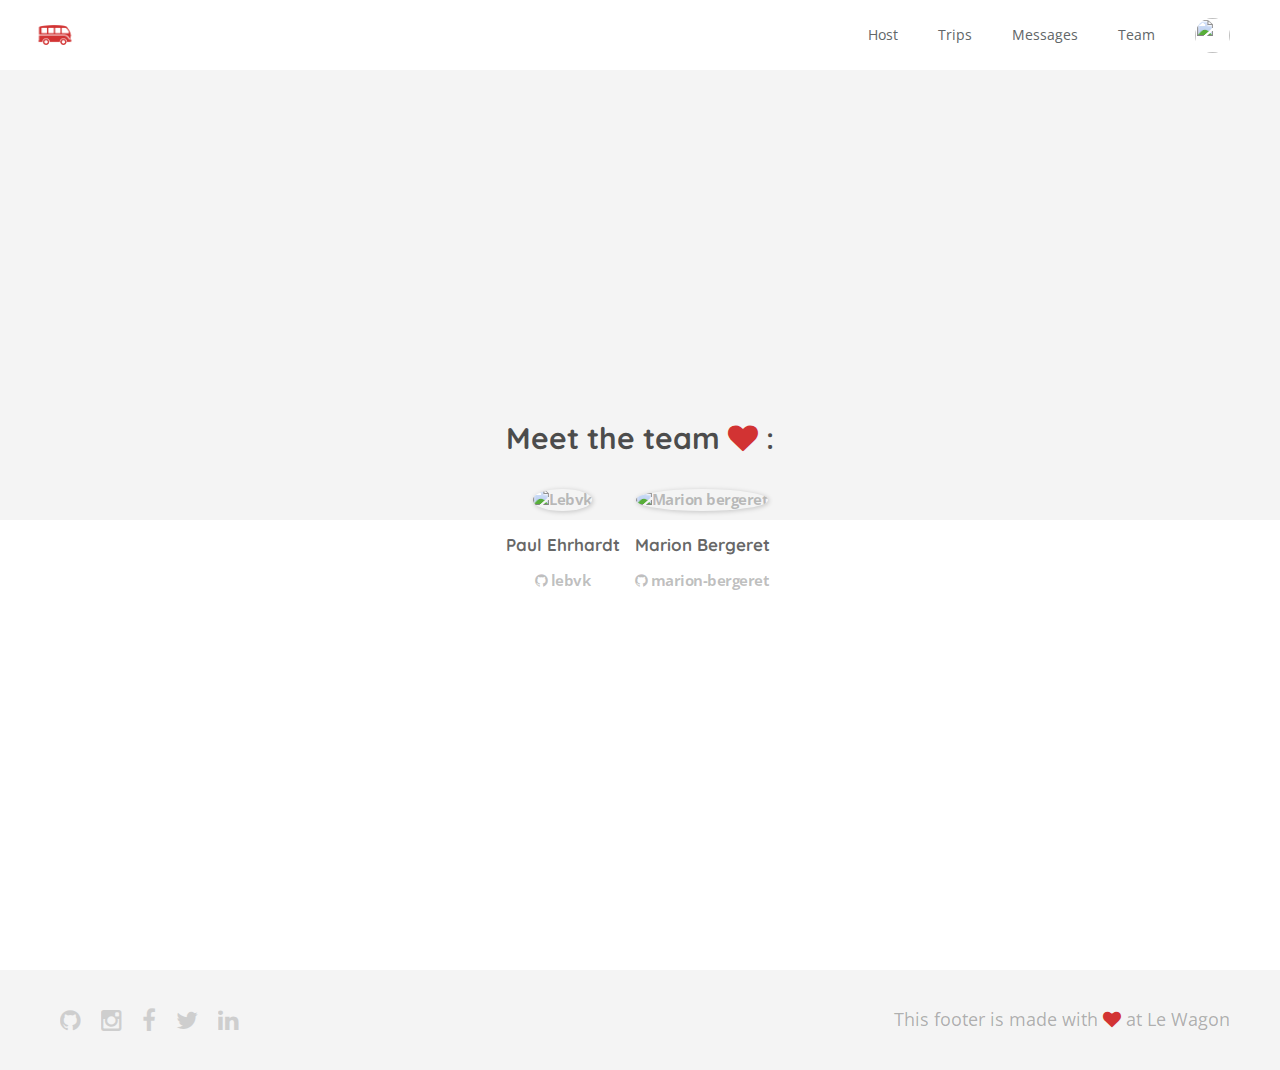
==== commit 01a49721: "Automated commit at 2018-02-26 14:48:29 UTC by middleman-deploy 2.0.0-alpha" ====
--- a/team.html
+++ b/team.html
@@ -7,7 +7,7 @@
           content="width=device-width, initial-scale=1, shrink-to-fit=no">
     <!-- Use the title from a page's frontmatter if it has one -->
     <title>Le Wagon - Middleman - About</title>
-    <link href="stylesheets/application-2a0f3fe7.css" rel="stylesheet" />
+    <link href="stylesheets/application-6446d5a9.css" rel="stylesheet" />
     <script src="javascripts/application-93de88c9.js"></script>
     <link href="images/favicon-f15af148.png" rel="icon" type="image/png" />
   </head>
--- a/stylesheets/application-6446d5a9.css
+++ b/stylesheets/application-6446d5a9.css
@@ -0,0 +1,8 @@
+@import url("https://fonts.googleapis.com/css?family=Open+Sans:400,300,700|Raleway:400,100,300,700,500");@import url("https://fonts.googleapis.com/css?family=Quicksand");.btn:hover{text-decoration:line-through !important}/*!
+ * Bootstrap v3.3.7 (http://getbootstrap.com)
+ * Copyright 2011-2016 Twitter, Inc.
+ * Licensed under MIT (https://github.com/twbs/bootstrap/blob/master/LICENSE)
+ *//*! normalize.css v3.0.3 | MIT License | github.com/necolas/normalize.css */html{font-family:sans-serif;-ms-text-size-adjust:100%;-webkit-text-size-adjust:100%}body{margin:0}article,aside,details,figcaption,figure,footer,header,hgroup,main,menu,nav,section,summary{display:block}audio,canvas,progress,video{display:inline-block;vertical-align:baseline}audio:not([controls]){display:none;height:0}[hidden],template{display:none}a{background-color:transparent}a:active,a:hover{outline:0}abbr[title]{border-bottom:1px dotted}b,strong{font-weight:bold}dfn{font-style:italic}h1{font-size:2em;margin:0.67em 0}mark{background:#ff0;color:#000}small{font-size:80%}sub,sup{font-size:75%;line-height:0;position:relative;vertical-align:baseline}sup{top:-0.5em}sub{bottom:-0.25em}img{border:0}svg:not(:root){overflow:hidden}figure{margin:1em 40px}hr{-webkit-box-sizing:content-box;box-sizing:content-box;height:0}pre{overflow:auto}code,kbd,pre,samp{font-family:monospace, monospace;font-size:1em}button,input,optgroup,select,textarea{color:inherit;font:inherit;margin:0}button{overflow:visible}button,select{text-transform:none}button,html input[type="button"],input[type="reset"],input[type="submit"]{-webkit-appearance:button;cursor:pointer}button[disabled],html input[disabled]{cursor:default}button::-moz-focus-inner,input::-moz-focus-inner{border:0;padding:0}input{line-height:normal}input[type="checkbox"],input[type="radio"]{-webkit-box-sizing:border-box;box-sizing:border-box;padding:0}input[type="number"]::-webkit-inner-spin-button,input[type="number"]::-webkit-outer-spin-button{height:auto}input[type="search"]{-webkit-appearance:textfield;-webkit-box-sizing:content-box;box-sizing:content-box}input[type="search"]::-webkit-search-cancel-button,input[type="search"]::-webkit-search-decoration{-webkit-appearance:none}fieldset{border:1px solid #c0c0c0;margin:0 2px;padding:0.35em 0.625em 0.75em}legend{border:0;padding:0}textarea{overflow:auto}optgroup{font-weight:bold}table{border-collapse:collapse;border-spacing:0}td,th{padding:0}/*! Source: https://github.com/h5bp/html5-boilerplate/blob/master/src/css/main.css */@media print{*,*:before,*:after{background:transparent !important;color:#000 !important;-webkit-box-shadow:none !important;box-shadow:none !important;text-shadow:none !important}a,a:visited{text-decoration:underline}a[href]:after{content:" (" attr(href) ")"}abbr[title]:after{content:" (" attr(title) ")"}a[href^="#"]:after,a[href^="javascript:"]:after{content:""}pre,blockquote{border:1px solid #999;page-break-inside:avoid}thead{display:table-header-group}tr,img{page-break-inside:avoid}img{max-width:100% !important}p,h2,h3{orphans:3;widows:3}h2,h3{page-break-after:avoid}.navbar{display:none}.btn>.caret,.dropup>.btn>.caret{border-top-color:#000 !important}.label{border:1px solid #000}.table{border-collapse:collapse !important}.table td,.table th{background-color:#fff !important}.table-bordered th,.table-bordered td{border:1px solid #ddd !important}}@font-face{font-family:'Glyphicons Halflings';src:url("../assets/bootstrap/glyphicons-halflings-regular-86b6f62b.eot");src:url("../assets/bootstrap/glyphicons-halflings-regular-86b6f62b.eot?#iefix") format("embedded-opentype"),url("../assets/bootstrap/glyphicons-halflings-regular-ca35b697.woff2") format("woff2"),url("../assets/bootstrap/glyphicons-halflings-regular-278e49a8.woff") format("woff"),url("../assets/bootstrap/glyphicons-halflings-regular-44bc1850.ttf") format("truetype"),url("../assets/bootstrap/glyphicons-halflings-regular-de51a849.svg#glyphicons_halflingsregular") format("svg")}.glyphicon{position:relative;top:1px;display:inline-block;font-family:'Glyphicons Halflings';font-style:normal;font-weight:normal;line-height:1;-webkit-font-smoothing:antialiased;-moz-osx-font-smoothing:grayscale}.glyphicon-asterisk:before{content:"\002a"}.glyphicon-plus:before{content:"\002b"}.glyphicon-euro:before,.glyphicon-eur:before{content:"\20ac"}.glyphicon-minus:before{content:"\2212"}.glyphicon-cloud:before{content:"\2601"}.glyphicon-envelope:before{content:"\2709"}.glyphicon-pencil:before{content:"\270f"}.glyphicon-glass:before{content:"\e001"}.glyphicon-music:before{content:"\e002"}.glyphicon-search:before{content:"\e003"}.glyphicon-heart:before{content:"\e005"}.glyphicon-star:before{content:"\e006"}.glyphicon-star-empty:before{content:"\e007"}.glyphicon-user:before{content:"\e008"}.glyphicon-film:before{content:"\e009"}.glyphicon-th-large:before{content:"\e010"}.glyphicon-th:before{content:"\e011"}.glyphicon-th-list:before{content:"\e012"}.glyphicon-ok:before{content:"\e013"}.glyphicon-remove:before{content:"\e014"}.glyphicon-zoom-in:before{content:"\e015"}.glyphicon-zoom-out:before{content:"\e016"}.glyphicon-off:before{content:"\e017"}.glyphicon-signal:before{content:"\e018"}.glyphicon-cog:before{content:"\e019"}.glyphicon-trash:before{content:"\e020"}.glyphicon-home:before{content:"\e021"}.glyphicon-file:before{content:"\e022"}.glyphicon-time:before{content:"\e023"}.glyphicon-road:before{content:"\e024"}.glyphicon-download-alt:before{content:"\e025"}.glyphicon-download:before{content:"\e026"}.glyphicon-upload:before{content:"\e027"}.glyphicon-inbox:before{content:"\e028"}.glyphicon-play-circle:before{content:"\e029"}.glyphicon-repeat:before{content:"\e030"}.glyphicon-refresh:before{content:"\e031"}.glyphicon-list-alt:before{content:"\e032"}.glyphicon-lock:before{content:"\e033"}.glyphicon-flag:before{content:"\e034"}.glyphicon-headphones:before{content:"\e035"}.glyphicon-volume-off:before{content:"\e036"}.glyphicon-volume-down:before{content:"\e037"}.glyphicon-volume-up:before{content:"\e038"}.glyphicon-qrcode:before{content:"\e039"}.glyphicon-barcode:before{content:"\e040"}.glyphicon-tag:before{content:"\e041"}.glyphicon-tags:before{content:"\e042"}.glyphicon-book:before{content:"\e043"}.glyphicon-bookmark:before{content:"\e044"}.glyphicon-print:before{content:"\e045"}.glyphicon-camera:before{content:"\e046"}.glyphicon-font:before{content:"\e047"}.glyphicon-bold:before{content:"\e048"}.glyphicon-italic:before{content:"\e049"}.glyphicon-text-height:before{content:"\e050"}.glyphicon-text-width:before{content:"\e051"}.glyphicon-align-left:before{content:"\e052"}.glyphicon-align-center:before{content:"\e053"}.glyphicon-align-right:before{content:"\e054"}.glyphicon-align-justify:before{content:"\e055"}.glyphicon-list:before{content:"\e056"}.glyphicon-indent-left:before{content:"\e057"}.glyphicon-indent-right:before{content:"\e058"}.glyphicon-facetime-video:before{content:"\e059"}.glyphicon-picture:before{content:"\e060"}.glyphicon-map-marker:before{content:"\e062"}.glyphicon-adjust:before{content:"\e063"}.glyphicon-tint:before{content:"\e064"}.glyphicon-edit:before{content:"\e065"}.glyphicon-share:before{content:"\e066"}.glyphicon-check:before{content:"\e067"}.glyphicon-move:before{content:"\e068"}.glyphicon-step-backward:before{content:"\e069"}.glyphicon-fast-backward:before{content:"\e070"}.glyphicon-backward:before{content:"\e071"}.glyphicon-play:before{content:"\e072"}.glyphicon-pause:before{content:"\e073"}.glyphicon-stop:before{content:"\e074"}.glyphicon-forward:before{content:"\e075"}.glyphicon-fast-forward:before{content:"\e076"}.glyphicon-step-forward:before{content:"\e077"}.glyphicon-eject:before{content:"\e078"}.glyphicon-chevron-left:before{content:"\e079"}.glyphicon-chevron-right:before{content:"\e080"}.glyphicon-plus-sign:before{content:"\e081"}.glyphicon-minus-sign:before{content:"\e082"}.glyphicon-remove-sign:before{content:"\e083"}.glyphicon-ok-sign:before{content:"\e084"}.glyphicon-question-sign:before{content:"\e085"}.glyphicon-info-sign:before{content:"\e086"}.glyphicon-screenshot:before{content:"\e087"}.glyphicon-remove-circle:before{content:"\e088"}.glyphicon-ok-circle:before{content:"\e089"}.glyphicon-ban-circle:before{content:"\e090"}.glyphicon-arrow-left:before{content:"\e091"}.glyphicon-arrow-right:before{content:"\e092"}.glyphicon-arrow-up:before{content:"\e093"}.glyphicon-arrow-down:before{content:"\e094"}.glyphicon-share-alt:before{content:"\e095"}.glyphicon-resize-full:before{content:"\e096"}.glyphicon-resize-small:before{content:"\e097"}.glyphicon-exclamation-sign:before{content:"\e101"}.glyphicon-gift:before{content:"\e102"}.glyphicon-leaf:before{content:"\e103"}.glyphicon-fire:before{content:"\e104"}.glyphicon-eye-open:before{content:"\e105"}.glyphicon-eye-close:before{content:"\e106"}.glyphicon-warning-sign:before{content:"\e107"}.glyphicon-plane:before{content:"\e108"}.glyphicon-calendar:before{content:"\e109"}.glyphicon-random:before{content:"\e110"}.glyphicon-comment:before{content:"\e111"}.glyphicon-magnet:before{content:"\e112"}.glyphicon-chevron-up:before{content:"\e113"}.glyphicon-chevron-down:before{content:"\e114"}.glyphicon-retweet:before{content:"\e115"}.glyphicon-shopping-cart:before{content:"\e116"}.glyphicon-folder-close:before{content:"\e117"}.glyphicon-folder-open:before{content:"\e118"}.glyphicon-resize-vertical:before{content:"\e119"}.glyphicon-resize-horizontal:before{content:"\e120"}.glyphicon-hdd:before{content:"\e121"}.glyphicon-bullhorn:before{content:"\e122"}.glyphicon-bell:before{content:"\e123"}.glyphicon-certificate:before{content:"\e124"}.glyphicon-thumbs-up:before{content:"\e125"}.glyphicon-thumbs-down:before{content:"\e126"}.glyphicon-hand-right:before{content:"\e127"}.glyphicon-hand-left:before{content:"\e128"}.glyphicon-hand-up:before{content:"\e129"}.glyphicon-hand-down:before{content:"\e130"}.glyphicon-circle-arrow-right:before{content:"\e131"}.glyphicon-circle-arrow-left:before{content:"\e132"}.glyphicon-circle-arrow-up:before{content:"\e133"}.glyphicon-circle-arrow-down:before{content:"\e134"}.glyphicon-globe:before{content:"\e135"}.glyphicon-wrench:before{content:"\e136"}.glyphicon-tasks:before{content:"\e137"}.glyphicon-filter:before{content:"\e138"}.glyphicon-briefcase:before{content:"\e139"}.glyphicon-fullscreen:before{content:"\e140"}.glyphicon-dashboard:before{content:"\e141"}.glyphicon-paperclip:before{content:"\e142"}.glyphicon-heart-empty:before{content:"\e143"}.glyphicon-link:before{content:"\e144"}.glyphicon-phone:before{content:"\e145"}.glyphicon-pushpin:before{content:"\e146"}.glyphicon-usd:before{content:"\e148"}.glyphicon-gbp:before{content:"\e149"}.glyphicon-sort:before{content:"\e150"}.glyphicon-sort-by-alphabet:before{content:"\e151"}.glyphicon-sort-by-alphabet-alt:before{content:"\e152"}.glyphicon-sort-by-order:before{content:"\e153"}.glyphicon-sort-by-order-alt:before{content:"\e154"}.glyphicon-sort-by-attributes:before{content:"\e155"}.glyphicon-sort-by-attributes-alt:before{content:"\e156"}.glyphicon-unchecked:before{content:"\e157"}.glyphicon-expand:before{content:"\e158"}.glyphicon-collapse-down:before{content:"\e159"}.glyphicon-collapse-up:before{content:"\e160"}.glyphicon-log-in:before{content:"\e161"}.glyphicon-flash:before{content:"\e162"}.glyphicon-log-out:before{content:"\e163"}.glyphicon-new-window:before{content:"\e164"}.glyphicon-record:before{content:"\e165"}.glyphicon-save:before{content:"\e166"}.glyphicon-open:before{content:"\e167"}.glyphicon-saved:before{content:"\e168"}.glyphicon-import:before{content:"\e169"}.glyphicon-export:before{content:"\e170"}.glyphicon-send:before{content:"\e171"}.glyphicon-floppy-disk:before{content:"\e172"}.glyphicon-floppy-saved:before{content:"\e173"}.glyphicon-floppy-remove:before{content:"\e174"}.glyphicon-floppy-save:before{content:"\e175"}.glyphicon-floppy-open:before{content:"\e176"}.glyphicon-credit-card:before{content:"\e177"}.glyphicon-transfer:before{content:"\e178"}.glyphicon-cutlery:before{content:"\e179"}.glyphicon-header:before{content:"\e180"}.glyphicon-compressed:before{content:"\e181"}.glyphicon-earphone:before{content:"\e182"}.glyphicon-phone-alt:before{content:"\e183"}.glyphicon-tower:before{content:"\e184"}.glyphicon-stats:before{content:"\e185"}.glyphicon-sd-video:before{content:"\e186"}.glyphicon-hd-video:before{content:"\e187"}.glyphicon-subtitles:before{content:"\e188"}.glyphicon-sound-stereo:before{content:"\e189"}.glyphicon-sound-dolby:before{content:"\e190"}.glyphicon-sound-5-1:before{content:"\e191"}.glyphicon-sound-6-1:before{content:"\e192"}.glyphicon-sound-7-1:before{content:"\e193"}.glyphicon-copyright-mark:before{content:"\e194"}.glyphicon-registration-mark:before{content:"\e195"}.glyphicon-cloud-download:before{content:"\e197"}.glyphicon-cloud-upload:before{content:"\e198"}.glyphicon-tree-conifer:before{content:"\e199"}.glyphicon-tree-deciduous:before{content:"\e200"}.glyphicon-cd:before{content:"\e201"}.glyphicon-save-file:before{content:"\e202"}.glyphicon-open-file:before{content:"\e203"}.glyphicon-level-up:before{content:"\e204"}.glyphicon-copy:before{content:"\e205"}.glyphicon-paste:before{content:"\e206"}.glyphicon-alert:before{content:"\e209"}.glyphicon-equalizer:before{content:"\e210"}.glyphicon-king:before{content:"\e211"}.glyphicon-queen:before{content:"\e212"}.glyphicon-pawn:before{content:"\e213"}.glyphicon-bishop:before{content:"\e214"}.glyphicon-knight:before{content:"\e215"}.glyphicon-baby-formula:before{content:"\e216"}.glyphicon-tent:before{content:"\26fa"}.glyphicon-blackboard:before{content:"\e218"}.glyphicon-bed:before{content:"\e219"}.glyphicon-apple:before{content:"\f8ff"}.glyphicon-erase:before{content:"\e221"}.glyphicon-hourglass:before{content:"\231b"}.glyphicon-lamp:before{content:"\e223"}.glyphicon-duplicate:before{content:"\e224"}.glyphicon-piggy-bank:before{content:"\e225"}.glyphicon-scissors:before{content:"\e226"}.glyphicon-bitcoin:before{content:"\e227"}.glyphicon-btc:before{content:"\e227"}.glyphicon-xbt:before{content:"\e227"}.glyphicon-yen:before{content:"\00a5"}.glyphicon-jpy:before{content:"\00a5"}.glyphicon-ruble:before{content:"\20bd"}.glyphicon-rub:before{content:"\20bd"}.glyphicon-scale:before{content:"\e230"}.glyphicon-ice-lolly:before{content:"\e231"}.glyphicon-ice-lolly-tasted:before{content:"\e232"}.glyphicon-education:before{content:"\e233"}.glyphicon-option-horizontal:before{content:"\e234"}.glyphicon-option-vertical:before{content:"\e235"}.glyphicon-menu-hamburger:before{content:"\e236"}.glyphicon-modal-window:before{content:"\e237"}.glyphicon-oil:before{content:"\e238"}.glyphicon-grain:before{content:"\e239"}.glyphicon-sunglasses:before{content:"\e240"}.glyphicon-text-size:before{content:"\e241"}.glyphicon-text-color:before{content:"\e242"}.glyphicon-text-background:before{content:"\e243"}.glyphicon-object-align-top:before{content:"\e244"}.glyphicon-object-align-bottom:before{content:"\e245"}.glyphicon-object-align-horizontal:before{content:"\e246"}.glyphicon-object-align-left:before{content:"\e247"}.glyphicon-object-align-vertical:before{content:"\e248"}.glyphicon-object-align-right:before{content:"\e249"}.glyphicon-triangle-right:before{content:"\e250"}.glyphicon-triangle-left:before{content:"\e251"}.glyphicon-triangle-bottom:before{content:"\e252"}.glyphicon-triangle-top:before{content:"\e253"}.glyphicon-console:before{content:"\e254"}.glyphicon-superscript:before{content:"\e255"}.glyphicon-subscript:before{content:"\e256"}.glyphicon-menu-left:before{content:"\e257"}.glyphicon-menu-right:before{content:"\e258"}.glyphicon-menu-down:before{content:"\e259"}.glyphicon-menu-up:before{content:"\e260"}*{-webkit-box-sizing:border-box;box-sizing:border-box}*:before,*:after{-webkit-box-sizing:border-box;box-sizing:border-box}html{font-size:10px;-webkit-tap-highlight-color:transparent}body{font-family:"Open Sans", "Helvetica", "sans-serif";font-size:18px;line-height:1.42857143;color:#333333;background-color:#F4F4F4}input,button,select,textarea{font-family:inherit;font-size:inherit;line-height:inherit}a{color:#469AE0;text-decoration:none}a:hover,a:focus{color:#1f74ba;text-decoration:underline}a:focus{outline:5px auto -webkit-focus-ring-color;outline-offset:-2px}figure{margin:0}img{vertical-align:middle}.img-responsive{display:block;max-width:100%;height:auto}.img-rounded{border-radius:2px}.img-thumbnail{padding:4px;line-height:1.42857143;background-color:#F4F4F4;border:1px solid #ddd;border-radius:2px;-webkit-transition:all 0.2s ease-in-out;transition:all 0.2s ease-in-out;display:inline-block;max-width:100%;height:auto}.img-circle{border-radius:50%}hr{margin-top:25px;margin-bottom:25px;border:0;border-top:1px solid #eeeeee}.sr-only{position:absolute;width:1px;height:1px;margin:-1px;padding:0;overflow:hidden;clip:rect(0, 0, 0, 0);border:0}.sr-only-focusable:active,.sr-only-focusable:focus{position:static;width:auto;height:auto;margin:0;overflow:visible;clip:auto}[role="button"]{cursor:pointer}h1,h2,h3,h4,h5,h6,.h1,.h2,.h3,.h4,.h5,.h6{font-family:"Quicksand", "sans-serif";font-weight:500;line-height:1.1;color:inherit}h1 small,h1 .small,h2 small,h2 .small,h3 small,h3 .small,h4 small,h4 .small,h5 small,h5 .small,h6 small,h6 .small,.h1 small,.h1 .small,.h2 small,.h2 .small,.h3 small,.h3 .small,.h4 small,.h4 .small,.h5 small,.h5 .small,.h6 small,.h6 .small{font-weight:normal;line-height:1;color:#777777}h1,.h1,h2,.h2,h3,.h3{margin-top:25px;margin-bottom:12.5px}h1 small,h1 .small,.h1 small,.h1 .small,h2 small,h2 .small,.h2 small,.h2 .small,h3 small,h3 .small,.h3 small,.h3 .small{font-size:65%}h4,.h4,h5,.h5,h6,.h6{margin-top:12.5px;margin-bottom:12.5px}h4 small,h4 .small,.h4 small,.h4 .small,h5 small,h5 .small,.h5 small,.h5 .small,h6 small,h6 .small,.h6 small,.h6 .small{font-size:75%}h1,.h1{font-size:46px}h2,.h2{font-size:38px}h3,.h3{font-size:31px}h4,.h4{font-size:23px}h5,.h5{font-size:18px}h6,.h6{font-size:16px}p{margin:0 0 12.5px}.lead{margin-bottom:25px;font-size:20px;font-weight:300;line-height:1.4}@media (min-width: 768px){.lead{font-size:27px}}small,.small{font-size:88%}mark,.mark{background-color:#fcf8e3;padding:.2em}.text-left{text-align:left}.text-right{text-align:right}.text-center{text-align:center}.text-justify{text-align:justify}.text-nowrap{white-space:nowrap}.text-lowercase{text-transform:lowercase}.text-uppercase,.initialism{text-transform:uppercase}.text-capitalize{text-transform:capitalize}.text-muted{color:#777777}.text-primary{color:#469AE0}a.text-primary:hover,a.text-primary:focus{color:#2381d0}.text-success{color:#3c763d}a.text-success:hover,a.text-success:focus{color:#2b542c}.text-info{color:#31708f}a.text-info:hover,a.text-info:focus{color:#245269}.text-warning{color:#8a6d3b}a.text-warning:hover,a.text-warning:focus{color:#66512c}.text-danger{color:#a94442}a.text-danger:hover,a.text-danger:focus{color:#843534}.bg-primary{color:#fff}.bg-primary{background-color:#469AE0}a.bg-primary:hover,a.bg-primary:focus{background-color:#2381d0}.bg-success{background-color:#dff0d8}a.bg-success:hover,a.bg-success:focus{background-color:#c1e2b3}.bg-info{background-color:#d9edf7}a.bg-info:hover,a.bg-info:focus{background-color:#afd9ee}.bg-warning{background-color:#fcf8e3}a.bg-warning:hover,a.bg-warning:focus{background-color:#f7ecb5}.bg-danger{background-color:#f2dede}a.bg-danger:hover,a.bg-danger:focus{background-color:#e4b9b9}.page-header{padding-bottom:11.5px;margin:50px 0 25px;border-bottom:1px solid #eeeeee}ul,ol{margin-top:0;margin-bottom:12.5px}ul ul,ul ol,ol ul,ol ol{margin-bottom:0}.list-unstyled{padding-left:0;list-style:none}.list-inline{padding-left:0;list-style:none;margin-left:-5px}.list-inline>li{display:inline-block;padding-left:5px;padding-right:5px}dl{margin-top:0;margin-bottom:25px}dt,dd{line-height:1.42857143}dt{font-weight:bold}dd{margin-left:0}.dl-horizontal dd:before,.dl-horizontal dd:after{content:" ";display:table}.dl-horizontal dd:after{clear:both}@media (min-width: 768px){.dl-horizontal dt{float:left;width:160px;clear:left;text-align:right;overflow:hidden;text-overflow:ellipsis;white-space:nowrap}.dl-horizontal dd{margin-left:180px}}abbr[title],abbr[data-original-title]{cursor:help;border-bottom:1px dotted #777777}.initialism{font-size:90%}blockquote{padding:12.5px 25px;margin:0 0 25px;font-size:22.5px;border-left:5px solid #eeeeee}blockquote p:last-child,blockquote ul:last-child,blockquote ol:last-child{margin-bottom:0}blockquote footer,blockquote small,blockquote .small{display:block;font-size:80%;line-height:1.42857143;color:#777777}blockquote footer:before,blockquote small:before,blockquote .small:before{content:'\2014 \00A0'}.blockquote-reverse,blockquote.pull-right{padding-right:15px;padding-left:0;border-right:5px solid #eeeeee;border-left:0;text-align:right}.blockquote-reverse footer:before,.blockquote-reverse small:before,.blockquote-reverse .small:before,blockquote.pull-right footer:before,blockquote.pull-right small:before,blockquote.pull-right .small:before{content:''}.blockquote-reverse footer:after,.blockquote-reverse small:after,.blockquote-reverse .small:after,blockquote.pull-right footer:after,blockquote.pull-right small:after,blockquote.pull-right .small:after{content:'\00A0 \2014'}address{margin-bottom:25px;font-style:normal;line-height:1.42857143}code,kbd,pre,samp{font-family:Menlo, Monaco, Consolas, "Courier New", monospace}code{padding:2px 4px;font-size:90%;color:#c7254e;background-color:#f9f2f4;border-radius:2px}kbd{padding:2px 4px;font-size:90%;color:#fff;background-color:#333;border-radius:2px;-webkit-box-shadow:inset 0 -1px 0 rgba(0,0,0,0.25);box-shadow:inset 0 -1px 0 rgba(0,0,0,0.25)}kbd kbd{padding:0;font-size:100%;font-weight:bold;-webkit-box-shadow:none;box-shadow:none}pre{display:block;padding:12px;margin:0 0 12.5px;font-size:17px;line-height:1.42857143;word-break:break-all;word-wrap:break-word;color:#333333;background-color:#f5f5f5;border:1px solid #ccc;border-radius:2px}pre code{padding:0;font-size:inherit;color:inherit;white-space:pre-wrap;background-color:transparent;border-radius:0}.pre-scrollable{max-height:340px;overflow-y:scroll}.container{margin-right:auto;margin-left:auto;padding-left:15px;padding-right:15px}.container:before,.container:after{content:" ";display:table}.container:after{clear:both}@media (min-width: 768px){.container{width:750px}}@media (min-width: 992px){.container{width:970px}}@media (min-width: 1200px){.container{width:1170px}}.container-fluid{margin-right:auto;margin-left:auto;padding-left:15px;padding-right:15px}.container-fluid:before,.container-fluid:after{content:" ";display:table}.container-fluid:after{clear:both}.row{margin-left:-15px;margin-right:-15px}.row:before,.row:after{content:" ";display:table}.row:after{clear:both}.col-xs-1,.col-sm-1,.col-md-1,.col-lg-1,.col-xs-2,.col-sm-2,.col-md-2,.col-lg-2,.col-xs-3,.col-sm-3,.col-md-3,.col-lg-3,.col-xs-4,.col-sm-4,.col-md-4,.col-lg-4,.col-xs-5,.col-sm-5,.col-md-5,.col-lg-5,.col-xs-6,.col-sm-6,.col-md-6,.col-lg-6,.col-xs-7,.col-sm-7,.col-md-7,.col-lg-7,.col-xs-8,.col-sm-8,.col-md-8,.col-lg-8,.col-xs-9,.col-sm-9,.col-md-9,.col-lg-9,.col-xs-10,.col-sm-10,.col-md-10,.col-lg-10,.col-xs-11,.col-sm-11,.col-md-11,.col-lg-11,.col-xs-12,.col-sm-12,.col-md-12,.col-lg-12{position:relative;min-height:1px;padding-left:15px;padding-right:15px}.col-xs-1,.col-xs-2,.col-xs-3,.col-xs-4,.col-xs-5,.col-xs-6,.col-xs-7,.col-xs-8,.col-xs-9,.col-xs-10,.col-xs-11,.col-xs-12{float:left}.col-xs-1{width:8.33333333%}.col-xs-2{width:16.66666667%}.col-xs-3{width:25%}.col-xs-4{width:33.33333333%}.col-xs-5{width:41.66666667%}.col-xs-6{width:50%}.col-xs-7{width:58.33333333%}.col-xs-8{width:66.66666667%}.col-xs-9{width:75%}.col-xs-10{width:83.33333333%}.col-xs-11{width:91.66666667%}.col-xs-12{width:100%}.col-xs-pull-0{right:auto}.col-xs-pull-1{right:8.33333333%}.col-xs-pull-2{right:16.66666667%}.col-xs-pull-3{right:25%}.col-xs-pull-4{right:33.33333333%}.col-xs-pull-5{right:41.66666667%}.col-xs-pull-6{right:50%}.col-xs-pull-7{right:58.33333333%}.col-xs-pull-8{right:66.66666667%}.col-xs-pull-9{right:75%}.col-xs-pull-10{right:83.33333333%}.col-xs-pull-11{right:91.66666667%}.col-xs-pull-12{right:100%}.col-xs-push-0{left:auto}.col-xs-push-1{left:8.33333333%}.col-xs-push-2{left:16.66666667%}.col-xs-push-3{left:25%}.col-xs-push-4{left:33.33333333%}.col-xs-push-5{left:41.66666667%}.col-xs-push-6{left:50%}.col-xs-push-7{left:58.33333333%}.col-xs-push-8{left:66.66666667%}.col-xs-push-9{left:75%}.col-xs-push-10{left:83.33333333%}.col-xs-push-11{left:91.66666667%}.col-xs-push-12{left:100%}.col-xs-offset-0{margin-left:0%}.col-xs-offset-1{margin-left:8.33333333%}.col-xs-offset-2{margin-left:16.66666667%}.col-xs-offset-3{margin-left:25%}.col-xs-offset-4{margin-left:33.33333333%}.col-xs-offset-5{margin-left:41.66666667%}.col-xs-offset-6{margin-left:50%}.col-xs-offset-7{margin-left:58.33333333%}.col-xs-offset-8{margin-left:66.66666667%}.col-xs-offset-9{margin-left:75%}.col-xs-offset-10{margin-left:83.33333333%}.col-xs-offset-11{margin-left:91.66666667%}.col-xs-offset-12{margin-left:100%}@media (min-width: 768px){.col-sm-1,.col-sm-2,.col-sm-3,.col-sm-4,.col-sm-5,.col-sm-6,.col-sm-7,.col-sm-8,.col-sm-9,.col-sm-10,.col-sm-11,.col-sm-12{float:left}.col-sm-1{width:8.33333333%}.col-sm-2{width:16.66666667%}.col-sm-3{width:25%}.col-sm-4{width:33.33333333%}.col-sm-5{width:41.66666667%}.col-sm-6{width:50%}.col-sm-7{width:58.33333333%}.col-sm-8{width:66.66666667%}.col-sm-9{width:75%}.col-sm-10{width:83.33333333%}.col-sm-11{width:91.66666667%}.col-sm-12{width:100%}.col-sm-pull-0{right:auto}.col-sm-pull-1{right:8.33333333%}.col-sm-pull-2{right:16.66666667%}.col-sm-pull-3{right:25%}.col-sm-pull-4{right:33.33333333%}.col-sm-pull-5{right:41.66666667%}.col-sm-pull-6{right:50%}.col-sm-pull-7{right:58.33333333%}.col-sm-pull-8{right:66.66666667%}.col-sm-pull-9{right:75%}.col-sm-pull-10{right:83.33333333%}.col-sm-pull-11{right:91.66666667%}.col-sm-pull-12{right:100%}.col-sm-push-0{left:auto}.col-sm-push-1{left:8.33333333%}.col-sm-push-2{left:16.66666667%}.col-sm-push-3{left:25%}.col-sm-push-4{left:33.33333333%}.col-sm-push-5{left:41.66666667%}.col-sm-push-6{left:50%}.col-sm-push-7{left:58.33333333%}.col-sm-push-8{left:66.66666667%}.col-sm-push-9{left:75%}.col-sm-push-10{left:83.33333333%}.col-sm-push-11{left:91.66666667%}.col-sm-push-12{left:100%}.col-sm-offset-0{margin-left:0%}.col-sm-offset-1{margin-left:8.33333333%}.col-sm-offset-2{margin-left:16.66666667%}.col-sm-offset-3{margin-left:25%}.col-sm-offset-4{margin-left:33.33333333%}.col-sm-offset-5{margin-left:41.66666667%}.col-sm-offset-6{margin-left:50%}.col-sm-offset-7{margin-left:58.33333333%}.col-sm-offset-8{margin-left:66.66666667%}.col-sm-offset-9{margin-left:75%}.col-sm-offset-10{margin-left:83.33333333%}.col-sm-offset-11{margin-left:91.66666667%}.col-sm-offset-12{margin-left:100%}}@media (min-width: 992px){.col-md-1,.col-md-2,.col-md-3,.col-md-4,.col-md-5,.col-md-6,.col-md-7,.col-md-8,.col-md-9,.col-md-10,.col-md-11,.col-md-12{float:left}.col-md-1{width:8.33333333%}.col-md-2{width:16.66666667%}.col-md-3{width:25%}.col-md-4{width:33.33333333%}.col-md-5{width:41.66666667%}.col-md-6{width:50%}.col-md-7{width:58.33333333%}.col-md-8{width:66.66666667%}.col-md-9{width:75%}.col-md-10{width:83.33333333%}.col-md-11{width:91.66666667%}.col-md-12{width:100%}.col-md-pull-0{right:auto}.col-md-pull-1{right:8.33333333%}.col-md-pull-2{right:16.66666667%}.col-md-pull-3{right:25%}.col-md-pull-4{right:33.33333333%}.col-md-pull-5{right:41.66666667%}.col-md-pull-6{right:50%}.col-md-pull-7{right:58.33333333%}.col-md-pull-8{right:66.66666667%}.col-md-pull-9{right:75%}.col-md-pull-10{right:83.33333333%}.col-md-pull-11{right:91.66666667%}.col-md-pull-12{right:100%}.col-md-push-0{left:auto}.col-md-push-1{left:8.33333333%}.col-md-push-2{left:16.66666667%}.col-md-push-3{left:25%}.col-md-push-4{left:33.33333333%}.col-md-push-5{left:41.66666667%}.col-md-push-6{left:50%}.col-md-push-7{left:58.33333333%}.col-md-push-8{left:66.66666667%}.col-md-push-9{left:75%}.col-md-push-10{left:83.33333333%}.col-md-push-11{left:91.66666667%}.col-md-push-12{left:100%}.col-md-offset-0{margin-left:0%}.col-md-offset-1{margin-left:8.33333333%}.col-md-offset-2{margin-left:16.66666667%}.col-md-offset-3{margin-left:25%}.col-md-offset-4{margin-left:33.33333333%}.col-md-offset-5{margin-left:41.66666667%}.col-md-offset-6{margin-left:50%}.col-md-offset-7{margin-left:58.33333333%}.col-md-offset-8{margin-left:66.66666667%}.col-md-offset-9{margin-left:75%}.col-md-offset-10{margin-left:83.33333333%}.col-md-offset-11{margin-left:91.66666667%}.col-md-offset-12{margin-left:100%}}@media (min-width: 1200px){.col-lg-1,.col-lg-2,.col-lg-3,.col-lg-4,.col-lg-5,.col-lg-6,.col-lg-7,.col-lg-8,.col-lg-9,.col-lg-10,.col-lg-11,.col-lg-12{float:left}.col-lg-1{width:8.33333333%}.col-lg-2{width:16.66666667%}.col-lg-3{width:25%}.col-lg-4{width:33.33333333%}.col-lg-5{width:41.66666667%}.col-lg-6{width:50%}.col-lg-7{width:58.33333333%}.col-lg-8{width:66.66666667%}.col-lg-9{width:75%}.col-lg-10{width:83.33333333%}.col-lg-11{width:91.66666667%}.col-lg-12{width:100%}.col-lg-pull-0{right:auto}.col-lg-pull-1{right:8.33333333%}.col-lg-pull-2{right:16.66666667%}.col-lg-pull-3{right:25%}.col-lg-pull-4{right:33.33333333%}.col-lg-pull-5{right:41.66666667%}.col-lg-pull-6{right:50%}.col-lg-pull-7{right:58.33333333%}.col-lg-pull-8{right:66.66666667%}.col-lg-pull-9{right:75%}.col-lg-pull-10{right:83.33333333%}.col-lg-pull-11{right:91.66666667%}.col-lg-pull-12{right:100%}.col-lg-push-0{left:auto}.col-lg-push-1{left:8.33333333%}.col-lg-push-2{left:16.66666667%}.col-lg-push-3{left:25%}.col-lg-push-4{left:33.33333333%}.col-lg-push-5{left:41.66666667%}.col-lg-push-6{left:50%}.col-lg-push-7{left:58.33333333%}.col-lg-push-8{left:66.66666667%}.col-lg-push-9{left:75%}.col-lg-push-10{left:83.33333333%}.col-lg-push-11{left:91.66666667%}.col-lg-push-12{left:100%}.col-lg-offset-0{margin-left:0%}.col-lg-offset-1{margin-left:8.33333333%}.col-lg-offset-2{margin-left:16.66666667%}.col-lg-offset-3{margin-left:25%}.col-lg-offset-4{margin-left:33.33333333%}.col-lg-offset-5{margin-left:41.66666667%}.col-lg-offset-6{margin-left:50%}.col-lg-offset-7{margin-left:58.33333333%}.col-lg-offset-8{margin-left:66.66666667%}.col-lg-offset-9{margin-left:75%}.col-lg-offset-10{margin-left:83.33333333%}.col-lg-offset-11{margin-left:91.66666667%}.col-lg-offset-12{margin-left:100%}}table{background-color:transparent}caption{padding-top:8px;padding-bottom:8px;color:#777777;text-align:left}th{text-align:left}.table{width:100%;max-width:100%;margin-bottom:25px}.table>thead>tr>th,.table>thead>tr>td,.table>tbody>tr>th,.table>tbody>tr>td,.table>tfoot>tr>th,.table>tfoot>tr>td{padding:8px;line-height:1.42857143;vertical-align:top;border-top:1px solid #ddd}.table>thead>tr>th{vertical-align:bottom;border-bottom:2px solid #ddd}.table>caption+thead>tr:first-child>th,.table>caption+thead>tr:first-child>td,.table>colgroup+thead>tr:first-child>th,.table>colgroup+thead>tr:first-child>td,.table>thead:first-child>tr:first-child>th,.table>thead:first-child>tr:first-child>td{border-top:0}.table>tbody+tbody{border-top:2px solid #ddd}.table .table{background-color:#F4F4F4}.table-condensed>thead>tr>th,.table-condensed>thead>tr>td,.table-condensed>tbody>tr>th,.table-condensed>tbody>tr>td,.table-condensed>tfoot>tr>th,.table-condensed>tfoot>tr>td{padding:5px}.table-bordered{border:1px solid #ddd}.table-bordered>thead>tr>th,.table-bordered>thead>tr>td,.table-bordered>tbody>tr>th,.table-bordered>tbody>tr>td,.table-bordered>tfoot>tr>th,.table-bordered>tfoot>tr>td{border:1px solid #ddd}.table-bordered>thead>tr>th,.table-bordered>thead>tr>td{border-bottom-width:2px}.table-striped>tbody>tr:nth-of-type(odd){background-color:#f9f9f9}.table-hover>tbody>tr:hover{background-color:#f5f5f5}table col[class*="col-"]{position:static;float:none;display:table-column}table td[class*="col-"],table th[class*="col-"]{position:static;float:none;display:table-cell}.table>thead>tr>td.active,.table>thead>tr>th.active,.table>thead>tr.active>td,.table>thead>tr.active>th,.table>tbody>tr>td.active,.table>tbody>tr>th.active,.table>tbody>tr.active>td,.table>tbody>tr.active>th,.table>tfoot>tr>td.active,.table>tfoot>tr>th.active,.table>tfoot>tr.active>td,.table>tfoot>tr.active>th{background-color:#f5f5f5}.table-hover>tbody>tr>td.active:hover,.table-hover>tbody>tr>th.active:hover,.table-hover>tbody>tr.active:hover>td,.table-hover>tbody>tr:hover>.active,.table-hover>tbody>tr.active:hover>th{background-color:#e8e8e8}.table>thead>tr>td.success,.table>thead>tr>th.success,.table>thead>tr.success>td,.table>thead>tr.success>th,.table>tbody>tr>td.success,.table>tbody>tr>th.success,.table>tbody>tr.success>td,.table>tbody>tr.success>th,.table>tfoot>tr>td.success,.table>tfoot>tr>th.success,.table>tfoot>tr.success>td,.table>tfoot>tr.success>th{background-color:#dff0d8}.table-hover>tbody>tr>td.success:hover,.table-hover>tbody>tr>th.success:hover,.table-hover>tbody>tr.success:hover>td,.table-hover>tbody>tr:hover>.success,.table-hover>tbody>tr.success:hover>th{background-color:#d0e9c6}.table>thead>tr>td.info,.table>thead>tr>th.info,.table>thead>tr.info>td,.table>thead>tr.info>th,.table>tbody>tr>td.info,.table>tbody>tr>th.info,.table>tbody>tr.info>td,.table>tbody>tr.info>th,.table>tfoot>tr>td.info,.table>tfoot>tr>th.info,.table>tfoot>tr.info>td,.table>tfoot>tr.info>th{background-color:#d9edf7}.table-hover>tbody>tr>td.info:hover,.table-hover>tbody>tr>th.info:hover,.table-hover>tbody>tr.info:hover>td,.table-hover>tbody>tr:hover>.info,.table-hover>tbody>tr.info:hover>th{background-color:#c4e3f3}.table>thead>tr>td.warning,.table>thead>tr>th.warning,.table>thead>tr.warning>td,.table>thead>tr.warning>th,.table>tbody>tr>td.warning,.table>tbody>tr>th.warning,.table>tbody>tr.warning>td,.table>tbody>tr.warning>th,.table>tfoot>tr>td.warning,.table>tfoot>tr>th.warning,.table>tfoot>tr.warning>td,.table>tfoot>tr.warning>th{background-color:#fcf8e3}.table-hover>tbody>tr>td.warning:hover,.table-hover>tbody>tr>th.warning:hover,.table-hover>tbody>tr.warning:hover>td,.table-hover>tbody>tr:hover>.warning,.table-hover>tbody>tr.warning:hover>th{background-color:#faf2cc}.table>thead>tr>td.danger,.table>thead>tr>th.danger,.table>thead>tr.danger>td,.table>thead>tr.danger>th,.table>tbody>tr>td.danger,.table>tbody>tr>th.danger,.table>tbody>tr.danger>td,.table>tbody>tr.danger>th,.table>tfoot>tr>td.danger,.table>tfoot>tr>th.danger,.table>tfoot>tr.danger>td,.table>tfoot>tr.danger>th{background-color:#f2dede}.table-hover>tbody>tr>td.danger:hover,.table-hover>tbody>tr>th.danger:hover,.table-hover>tbody>tr.danger:hover>td,.table-hover>tbody>tr:hover>.danger,.table-hover>tbody>tr.danger:hover>th{background-color:#ebcccc}.table-responsive{overflow-x:auto;min-height:0.01%}@media screen and (max-width: 767px){.table-responsive{width:100%;margin-bottom:18.75px;overflow-y:hidden;-ms-overflow-style:-ms-autohiding-scrollbar;border:1px solid #ddd}.table-responsive>.table{margin-bottom:0}.table-responsive>.table>thead>tr>th,.table-responsive>.table>thead>tr>td,.table-responsive>.table>tbody>tr>th,.table-responsive>.table>tbody>tr>td,.table-responsive>.table>tfoot>tr>th,.table-responsive>.table>tfoot>tr>td{white-space:nowrap}.table-responsive>.table-bordered{border:0}.table-responsive>.table-bordered>thead>tr>th:first-child,.table-responsive>.table-bordered>thead>tr>td:first-child,.table-responsive>.table-bordered>tbody>tr>th:first-child,.table-responsive>.table-bordered>tbody>tr>td:first-child,.table-responsive>.table-bordered>tfoot>tr>th:first-child,.table-responsive>.table-bordered>tfoot>tr>td:first-child{border-left:0}.table-responsive>.table-bordered>thead>tr>th:last-child,.table-responsive>.table-bordered>thead>tr>td:last-child,.table-responsive>.table-bordered>tbody>tr>th:last-child,.table-responsive>.table-bordered>tbody>tr>td:last-child,.table-responsive>.table-bordered>tfoot>tr>th:last-child,.table-responsive>.table-bordered>tfoot>tr>td:last-child{border-right:0}.table-responsive>.table-bordered>tbody>tr:last-child>th,.table-responsive>.table-bordered>tbody>tr:last-child>td,.table-responsive>.table-bordered>tfoot>tr:last-child>th,.table-responsive>.table-bordered>tfoot>tr:last-child>td{border-bottom:0}}fieldset{padding:0;margin:0;border:0;min-width:0}legend{display:block;width:100%;padding:0;margin-bottom:25px;font-size:27px;line-height:inherit;color:#333333;border:0;border-bottom:1px solid #e5e5e5}label{display:inline-block;max-width:100%;margin-bottom:5px;font-weight:bold}input[type="search"]{-webkit-box-sizing:border-box;box-sizing:border-box}input[type="radio"],input[type="checkbox"]{margin:4px 0 0;margin-top:1px \9;line-height:normal}input[type="file"]{display:block}input[type="range"]{display:block;width:100%}select[multiple],select[size]{height:auto}input[type="file"]:focus,input[type="radio"]:focus,input[type="checkbox"]:focus{outline:5px auto -webkit-focus-ring-color;outline-offset:-2px}output{display:block;padding-top:7px;font-size:18px;line-height:1.42857143;color:#000000}.form-control{display:block;width:100%;height:39px;padding:6px 12px;font-size:18px;line-height:1.42857143;color:#000000;background-color:#fff;background-image:none;border:1px solid #ccc;border-radius:2px;-webkit-box-shadow:inset 0 1px 1px rgba(0,0,0,0.075);box-shadow:inset 0 1px 1px rgba(0,0,0,0.075);-webkit-transition:border-color ease-in-out 0.15s, box-shadow ease-in-out 0.15s;-webkit-transition:border-color ease-in-out 0.15s, -webkit-box-shadow ease-in-out 0.15s;transition:border-color ease-in-out 0.15s, -webkit-box-shadow ease-in-out 0.15s;transition:border-color ease-in-out 0.15s, box-shadow ease-in-out 0.15s;transition:border-color ease-in-out 0.15s, box-shadow ease-in-out 0.15s, -webkit-box-shadow ease-in-out 0.15s}.form-control:focus{border-color:#66afe9;outline:0;-webkit-box-shadow:inset 0 1px 1px rgba(0,0,0,0.075),0 0 8px rgba(102,175,233,0.6);box-shadow:inset 0 1px 1px rgba(0,0,0,0.075),0 0 8px rgba(102,175,233,0.6)}.form-control::-moz-placeholder{color:#999;opacity:1}.form-control:-ms-input-placeholder{color:#999}.form-control::-webkit-input-placeholder{color:#999}.form-control::-ms-expand{border:0;background-color:transparent}.form-control[disabled],.form-control[readonly],fieldset[disabled] .form-control{background-color:#eeeeee;opacity:1}.form-control[disabled],fieldset[disabled] .form-control{cursor:not-allowed}textarea.form-control{height:auto}input[type="search"]{-webkit-appearance:none}@media screen and (-webkit-min-device-pixel-ratio: 0){input[type="date"].form-control,input[type="time"].form-control,input[type="datetime-local"].form-control,input[type="month"].form-control{line-height:39px}input[type="date"].input-sm,.input-group-sm>input[type="date"].form-control,.input-group-sm>input[type="date"].input-group-addon,.input-group-sm>.input-group-btn>input[type="date"].btn,.input-group-sm input[type="date"],input[type="time"].input-sm,.input-group-sm>input[type="time"].form-control,.input-group-sm>input[type="time"].input-group-addon,.input-group-sm>.input-group-btn>input[type="time"].btn,.input-group-sm input[type="time"],input[type="datetime-local"].input-sm,.input-group-sm>input[type="datetime-local"].form-control,.input-group-sm>input[type="datetime-local"].input-group-addon,.input-group-sm>.input-group-btn>input[type="datetime-local"].btn,.input-group-sm input[type="datetime-local"],input[type="month"].input-sm,.input-group-sm>input[type="month"].form-control,.input-group-sm>input[type="month"].input-group-addon,.input-group-sm>.input-group-btn>input[type="month"].btn,.input-group-sm input[type="month"]{line-height:36px}input[type="date"].input-lg,.input-group-lg>input[type="date"].form-control,.input-group-lg>input[type="date"].input-group-addon,.input-group-lg>.input-group-btn>input[type="date"].btn,.input-group-lg input[type="date"],input[type="time"].input-lg,.input-group-lg>input[type="time"].form-control,.input-group-lg>input[type="time"].input-group-addon,.input-group-lg>.input-group-btn>input[type="time"].btn,.input-group-lg input[type="time"],input[type="datetime-local"].input-lg,.input-group-lg>input[type="datetime-local"].form-control,.input-group-lg>input[type="datetime-local"].input-group-addon,.input-group-lg>.input-group-btn>input[type="datetime-local"].btn,.input-group-lg input[type="datetime-local"],input[type="month"].input-lg,.input-group-lg>input[type="month"].form-control,.input-group-lg>input[type="month"].input-group-addon,.input-group-lg>.input-group-btn>input[type="month"].btn,.input-group-lg input[type="month"]{line-height:53px}}.form-group{margin-bottom:15px}.radio,.checkbox{position:relative;display:block;margin-top:10px;margin-bottom:10px}.radio label,.checkbox label{min-height:25px;padding-left:20px;margin-bottom:0;font-weight:normal;cursor:pointer}.radio input[type="radio"],.radio-inline input[type="radio"],.checkbox input[type="checkbox"],.checkbox-inline input[type="checkbox"]{position:absolute;margin-left:-20px;margin-top:4px \9}.radio+.radio,.checkbox+.checkbox{margin-top:-5px}.radio-inline,.checkbox-inline{position:relative;display:inline-block;padding-left:20px;margin-bottom:0;vertical-align:middle;font-weight:normal;cursor:pointer}.radio-inline+.radio-inline,.checkbox-inline+.checkbox-inline{margin-top:0;margin-left:10px}input[type="radio"][disabled],input[type="radio"].disabled,fieldset[disabled] input[type="radio"],input[type="checkbox"][disabled],input[type="checkbox"].disabled,fieldset[disabled] input[type="checkbox"]{cursor:not-allowed}.radio-inline.disabled,fieldset[disabled] .radio-inline,.checkbox-inline.disabled,fieldset[disabled] .checkbox-inline{cursor:not-allowed}.radio.disabled label,fieldset[disabled] .radio label,.checkbox.disabled label,fieldset[disabled] .checkbox label{cursor:not-allowed}.form-control-static{padding-top:7px;padding-bottom:7px;margin-bottom:0;min-height:43px}.form-control-static.input-lg,.input-group-lg>.form-control-static.form-control,.input-group-lg>.form-control-static.input-group-addon,.input-group-lg>.input-group-btn>.form-control-static.btn,.form-control-static.input-sm,.input-group-sm>.form-control-static.form-control,.input-group-sm>.form-control-static.input-group-addon,.input-group-sm>.input-group-btn>.form-control-static.btn{padding-left:0;padding-right:0}.input-sm,.input-group-sm>.form-control,.input-group-sm>.input-group-addon,.input-group-sm>.input-group-btn>.btn{height:36px;padding:5px 10px;font-size:16px;line-height:1.5;border-radius:2px}select.input-sm,.input-group-sm>select.form-control,.input-group-sm>select.input-group-addon,.input-group-sm>.input-group-btn>select.btn{height:36px;line-height:36px}textarea.input-sm,.input-group-sm>textarea.form-control,.input-group-sm>textarea.input-group-addon,.input-group-sm>.input-group-btn>textarea.btn,select[multiple].input-sm,.input-group-sm>select[multiple].form-control,.input-group-sm>select[multiple].input-group-addon,.input-group-sm>.input-group-btn>select[multiple].btn{height:auto}.form-group-sm .form-control{height:36px;padding:5px 10px;font-size:16px;line-height:1.5;border-radius:2px}.form-group-sm select.form-control{height:36px;line-height:36px}.form-group-sm textarea.form-control,.form-group-sm select[multiple].form-control{height:auto}.form-group-sm .form-control-static{height:36px;min-height:41px;padding:6px 10px;font-size:16px;line-height:1.5}.input-lg,.input-group-lg>.form-control,.input-group-lg>.input-group-addon,.input-group-lg>.input-group-btn>.btn{height:53px;padding:10px 16px;font-size:23px;line-height:1.3333333;border-radius:2px}select.input-lg,.input-group-lg>select.form-control,.input-group-lg>select.input-group-addon,.input-group-lg>.input-group-btn>select.btn{height:53px;line-height:53px}textarea.input-lg,.input-group-lg>textarea.form-control,.input-group-lg>textarea.input-group-addon,.input-group-lg>.input-group-btn>textarea.btn,select[multiple].input-lg,.input-group-lg>select[multiple].form-control,.input-group-lg>select[multiple].input-group-addon,.input-group-lg>.input-group-btn>select[multiple].btn{height:auto}.form-group-lg .form-control{height:53px;padding:10px 16px;font-size:23px;line-height:1.3333333;border-radius:2px}.form-group-lg select.form-control{height:53px;line-height:53px}.form-group-lg textarea.form-control,.form-group-lg select[multiple].form-control{height:auto}.form-group-lg .form-control-static{height:53px;min-height:48px;padding:11px 16px;font-size:23px;line-height:1.3333333}.has-feedback{position:relative}.has-feedback .form-control{padding-right:48.75px}.form-control-feedback{position:absolute;top:0;right:0;z-index:2;display:block;width:39px;height:39px;line-height:39px;text-align:center;pointer-events:none}.input-lg+.form-control-feedback,.input-group-lg>.form-control+.form-control-feedback,.input-group-lg>.input-group-addon+.form-control-feedback,.input-group-lg>.input-group-btn>.btn+.form-control-feedback,.input-group-lg+.form-control-feedback,.form-group-lg .form-control+.form-control-feedback{width:53px;height:53px;line-height:53px}.input-sm+.form-control-feedback,.input-group-sm>.form-control+.form-control-feedback,.input-group-sm>.input-group-addon+.form-control-feedback,.input-group-sm>.input-group-btn>.btn+.form-control-feedback,.input-group-sm+.form-control-feedback,.form-group-sm .form-control+.form-control-feedback{width:36px;height:36px;line-height:36px}.has-success .help-block,.has-success .control-label,.has-success .radio,.has-success .checkbox,.has-success .radio-inline,.has-success .checkbox-inline,.has-success.radio label,.has-success.checkbox label,.has-success.radio-inline label,.has-success.checkbox-inline label{color:#3c763d}.has-success .form-control{border-color:#3c763d;-webkit-box-shadow:inset 0 1px 1px rgba(0,0,0,0.075);box-shadow:inset 0 1px 1px rgba(0,0,0,0.075)}.has-success .form-control:focus{border-color:#2b542c;-webkit-box-shadow:inset 0 1px 1px rgba(0,0,0,0.075),0 0 6px #67b168;box-shadow:inset 0 1px 1px rgba(0,0,0,0.075),0 0 6px #67b168}.has-success .input-group-addon{color:#3c763d;border-color:#3c763d;background-color:#dff0d8}.has-success .form-control-feedback{color:#3c763d}.has-warning .help-block,.has-warning .control-label,.has-warning .radio,.has-warning .checkbox,.has-warning .radio-inline,.has-warning .checkbox-inline,.has-warning.radio label,.has-warning.checkbox label,.has-warning.radio-inline label,.has-warning.checkbox-inline label{color:#8a6d3b}.has-warning .form-control{border-color:#8a6d3b;-webkit-box-shadow:inset 0 1px 1px rgba(0,0,0,0.075);box-shadow:inset 0 1px 1px rgba(0,0,0,0.075)}.has-warning .form-control:focus{border-color:#66512c;-webkit-box-shadow:inset 0 1px 1px rgba(0,0,0,0.075),0 0 6px #c0a16b;box-shadow:inset 0 1px 1px rgba(0,0,0,0.075),0 0 6px #c0a16b}.has-warning .input-group-addon{color:#8a6d3b;border-color:#8a6d3b;background-color:#fcf8e3}.has-warning .form-control-feedback{color:#8a6d3b}.has-error .help-block,.has-error .control-label,.has-error .radio,.has-error .checkbox,.has-error .radio-inline,.has-error .checkbox-inline,.has-error.radio label,.has-error.checkbox label,.has-error.radio-inline label,.has-error.checkbox-inline label{color:#a94442}.has-error .form-control{border-color:#a94442;-webkit-box-shadow:inset 0 1px 1px rgba(0,0,0,0.075);box-shadow:inset 0 1px 1px rgba(0,0,0,0.075)}.has-error .form-control:focus{border-color:#843534;-webkit-box-shadow:inset 0 1px 1px rgba(0,0,0,0.075),0 0 6px #ce8483;box-shadow:inset 0 1px 1px rgba(0,0,0,0.075),0 0 6px #ce8483}.has-error .input-group-addon{color:#a94442;border-color:#a94442;background-color:#f2dede}.has-error .form-control-feedback{color:#a94442}.has-feedback label ~ .form-control-feedback{top:30px}.has-feedback label.sr-only ~ .form-control-feedback{top:0}.help-block{display:block;margin-top:5px;margin-bottom:10px;color:#737373}@media (min-width: 768px){.form-inline .form-group{display:inline-block;margin-bottom:0;vertical-align:middle}.form-inline .form-control{display:inline-block;width:auto;vertical-align:middle}.form-inline .form-control-static{display:inline-block}.form-inline .input-group{display:inline-table;vertical-align:middle}.form-inline .input-group .input-group-addon,.form-inline .input-group .input-group-btn,.form-inline .input-group .form-control{width:auto}.form-inline .input-group>.form-control{width:100%}.form-inline .control-label{margin-bottom:0;vertical-align:middle}.form-inline .radio,.form-inline .checkbox{display:inline-block;margin-top:0;margin-bottom:0;vertical-align:middle}.form-inline .radio label,.form-inline .checkbox label{padding-left:0}.form-inline .radio input[type="radio"],.form-inline .checkbox input[type="checkbox"]{position:relative;margin-left:0}.form-inline .has-feedback .form-control-feedback{top:0}}.form-horizontal .radio,.form-horizontal .checkbox,.form-horizontal .radio-inline,.form-horizontal .checkbox-inline{margin-top:0;margin-bottom:0;padding-top:7px}.form-horizontal .radio,.form-horizontal .checkbox{min-height:32px}.form-horizontal .form-group{margin-left:-15px;margin-right:-15px}.form-horizontal .form-group:before,.form-horizontal .form-group:after{content:" ";display:table}.form-horizontal .form-group:after{clear:both}@media (min-width: 768px){.form-horizontal .control-label{text-align:right;margin-bottom:0;padding-top:7px}}.form-horizontal .has-feedback .form-control-feedback{right:15px}@media (min-width: 768px){.form-horizontal .form-group-lg .control-label{padding-top:11px;font-size:23px}}@media (min-width: 768px){.form-horizontal .form-group-sm .control-label{padding-top:6px;font-size:16px}}.btn{display:inline-block;margin-bottom:0;font-weight:normal;text-align:center;vertical-align:middle;-ms-touch-action:manipulation;touch-action:manipulation;cursor:pointer;background-image:none;border:1px solid transparent;white-space:nowrap;padding:6px 12px;font-size:18px;line-height:1.42857143;border-radius:2px;-webkit-user-select:none;-moz-user-select:none;-ms-user-select:none;user-select:none}.btn:focus,.btn.focus,.btn:active:focus,.btn:active.focus,.btn.active:focus,.btn.active.focus{outline:5px auto -webkit-focus-ring-color;outline-offset:-2px}.btn:hover,.btn:focus,.btn.focus{color:#333;text-decoration:none}.btn:active,.btn.active{outline:0;background-image:none;-webkit-box-shadow:inset 0 3px 5px rgba(0,0,0,0.125);box-shadow:inset 0 3px 5px rgba(0,0,0,0.125)}.btn.disabled,.btn[disabled],fieldset[disabled] .btn{cursor:not-allowed;opacity:0.65;filter:alpha(opacity=65);-webkit-box-shadow:none;box-shadow:none}a.btn.disabled,fieldset[disabled] a.btn{pointer-events:none}.btn-default{color:#333;background-color:#fff;border-color:#ccc}.btn-default:focus,.btn-default.focus{color:#333;background-color:#e6e6e6;border-color:#8c8c8c}.btn-default:hover{color:#333;background-color:#e6e6e6;border-color:#adadad}.btn-default:active,.btn-default.active,.open>.btn-default.dropdown-toggle{color:#333;background-color:#e6e6e6;border-color:#adadad}.btn-default:active:hover,.btn-default:active:focus,.btn-default:active.focus,.btn-default.active:hover,.btn-default.active:focus,.btn-default.active.focus,.open>.btn-default.dropdown-toggle:hover,.open>.btn-default.dropdown-toggle:focus,.open>.btn-default.dropdown-toggle.focus{color:#333;background-color:#d4d4d4;border-color:#8c8c8c}.btn-default:active,.btn-default.active,.open>.btn-default.dropdown-toggle{background-image:none}.btn-default.disabled:hover,.btn-default.disabled:focus,.btn-default.disabled.focus,.btn-default[disabled]:hover,.btn-default[disabled]:focus,.btn-default[disabled].focus,fieldset[disabled] .btn-default:hover,fieldset[disabled] .btn-default:focus,fieldset[disabled] .btn-default.focus{background-color:#fff;border-color:#ccc}.btn-default .badge{color:#fff;background-color:#333}.btn-primary{color:#fff;background-color:#469AE0;border-color:#308edc}.btn-primary:focus,.btn-primary.focus{color:#fff;background-color:#2381d0;border-color:#144b79}.btn-primary:hover{color:#fff;background-color:#2381d0;border-color:#1e6eb2}.btn-primary:active,.btn-primary.active,.open>.btn-primary.dropdown-toggle{color:#fff;background-color:#2381d0;border-color:#1e6eb2}.btn-primary:active:hover,.btn-primary:active:focus,.btn-primary:active.focus,.btn-primary.active:hover,.btn-primary.active:focus,.btn-primary.active.focus,.open>.btn-primary.dropdown-toggle:hover,.open>.btn-primary.dropdown-toggle:focus,.open>.btn-primary.dropdown-toggle.focus{color:#fff;background-color:#1e6eb2;border-color:#144b79}.btn-primary:active,.btn-primary.active,.open>.btn-primary.dropdown-toggle{background-image:none}.btn-primary.disabled:hover,.btn-primary.disabled:focus,.btn-primary.disabled.focus,.btn-primary[disabled]:hover,.btn-primary[disabled]:focus,.btn-primary[disabled].focus,fieldset[disabled] .btn-primary:hover,fieldset[disabled] .btn-primary:focus,fieldset[disabled] .btn-primary.focus{background-color:#469AE0;border-color:#308edc}.btn-primary .badge{color:#469AE0;background-color:#fff}.btn-success{color:#fff;background-color:#32B796;border-color:#2da386}.btn-success:focus,.btn-success.focus{color:#fff;background-color:#278f75;border-color:#113f34}.btn-success:hover{color:#fff;background-color:#278f75;border-color:#1f735e}.btn-success:active,.btn-success.active,.open>.btn-success.dropdown-toggle{color:#fff;background-color:#278f75;border-color:#1f735e}.btn-success:active:hover,.btn-success:active:focus,.btn-success:active.focus,.btn-success.active:hover,.btn-success.active:focus,.btn-success.active.focus,.open>.btn-success.dropdown-toggle:hover,.open>.btn-success.dropdown-toggle:focus,.open>.btn-success.dropdown-toggle.focus{color:#fff;background-color:#1f735e;border-color:#113f34}.btn-success:active,.btn-success.active,.open>.btn-success.dropdown-toggle{background-image:none}.btn-success.disabled:hover,.btn-success.disabled:focus,.btn-success.disabled.focus,.btn-success[disabled]:hover,.btn-success[disabled]:focus,.btn-success[disabled].focus,fieldset[disabled] .btn-success:hover,fieldset[disabled] .btn-success:focus,fieldset[disabled] .btn-success.focus{background-color:#32B796;border-color:#2da386}.btn-success .badge{color:#32B796;background-color:#fff}.btn-info{color:#fff;background-color:#FDB631;border-color:#fdad18}.btn-info:focus,.btn-info.focus{color:#fff;background-color:#f9a302;border-color:#946101}.btn-info:hover{color:#fff;background-color:#f9a302;border-color:#d58c02}.btn-info:active,.btn-info.active,.open>.btn-info.dropdown-toggle{color:#fff;background-color:#f9a302;border-color:#d58c02}.btn-info:active:hover,.btn-info:active:focus,.btn-info:active.focus,.btn-info.active:hover,.btn-info.active:focus,.btn-info.active.focus,.open>.btn-info.dropdown-toggle:hover,.open>.btn-info.dropdown-toggle:focus,.open>.btn-info.dropdown-toggle.focus{color:#fff;background-color:#d58c02;border-color:#946101}.btn-info:active,.btn-info.active,.open>.btn-info.dropdown-toggle{background-image:none}.btn-info.disabled:hover,.btn-info.disabled:focus,.btn-info.disabled.focus,.btn-info[disabled]:hover,.btn-info[disabled]:focus,.btn-info[disabled].focus,fieldset[disabled] .btn-info:hover,fieldset[disabled] .btn-info:focus,fieldset[disabled] .btn-info.focus{background-color:#FDB631;border-color:#fdad18}.btn-info .badge{color:#FDB631;background-color:#fff}.btn-warning{color:#fff;background-color:#E67E22;border-color:#d67118}.btn-warning:focus,.btn-warning.focus{color:#fff;background-color:#bf6516;border-color:#64350b}.btn-warning:hover{color:#fff;background-color:#bf6516;border-color:#9f5412}.btn-warning:active,.btn-warning.active,.open>.btn-warning.dropdown-toggle{color:#fff;background-color:#bf6516;border-color:#9f5412}.btn-warning:active:hover,.btn-warning:active:focus,.btn-warning:active.focus,.btn-warning.active:hover,.btn-warning.active:focus,.btn-warning.active.focus,.open>.btn-warning.dropdown-toggle:hover,.open>.btn-warning.dropdown-toggle:focus,.open>.btn-warning.dropdown-toggle.focus{color:#fff;background-color:#9f5412;border-color:#64350b}.btn-warning:active,.btn-warning.active,.open>.btn-warning.dropdown-toggle{background-image:none}.btn-warning.disabled:hover,.btn-warning.disabled:focus,.btn-warning.disabled.focus,.btn-warning[disabled]:hover,.btn-warning[disabled]:focus,.btn-warning[disabled].focus,fieldset[disabled] .btn-warning:hover,fieldset[disabled] .btn-warning:focus,fieldset[disabled] .btn-warning.focus{background-color:#E67E22;border-color:#d67118}.btn-warning .badge{color:#E67E22;background-color:#fff}.btn-danger{color:#fff;background-color:#EE5F5B;border-color:#ec4844}.btn-danger:focus,.btn-danger.focus{color:#fff;background-color:#e9322d;border-color:#9f1411}.btn-danger:hover{color:#fff;background-color:#e9322d;border-color:#dc1c17}.btn-danger:active,.btn-danger.active,.open>.btn-danger.dropdown-toggle{color:#fff;background-color:#e9322d;border-color:#dc1c17}.btn-danger:active:hover,.btn-danger:active:focus,.btn-danger:active.focus,.btn-danger.active:hover,.btn-danger.active:focus,.btn-danger.active.focus,.open>.btn-danger.dropdown-toggle:hover,.open>.btn-danger.dropdown-toggle:focus,.open>.btn-danger.dropdown-toggle.focus{color:#fff;background-color:#dc1c17;border-color:#9f1411}.btn-danger:active,.btn-danger.active,.open>.btn-danger.dropdown-toggle{background-image:none}.btn-danger.disabled:hover,.btn-danger.disabled:focus,.btn-danger.disabled.focus,.btn-danger[disabled]:hover,.btn-danger[disabled]:focus,.btn-danger[disabled].focus,fieldset[disabled] .btn-danger:hover,fieldset[disabled] .btn-danger:focus,fieldset[disabled] .btn-danger.focus{background-color:#EE5F5B;border-color:#ec4844}.btn-danger .badge{color:#EE5F5B;background-color:#fff}.btn-link{color:#469AE0;font-weight:normal;border-radius:0}.btn-link,.btn-link:active,.btn-link.active,.btn-link[disabled],fieldset[disabled] .btn-link{background-color:transparent;-webkit-box-shadow:none;box-shadow:none}.btn-link,.btn-link:hover,.btn-link:focus,.btn-link:active{border-color:transparent}.btn-link:hover,.btn-link:focus{color:#1f74ba;text-decoration:underline;background-color:transparent}.btn-link[disabled]:hover,.btn-link[disabled]:focus,fieldset[disabled] .btn-link:hover,fieldset[disabled] .btn-link:focus{color:#777777;text-decoration:none}.btn-lg,.btn-group-lg>.btn{padding:10px 16px;font-size:23px;line-height:1.3333333;border-radius:2px}.btn-sm,.btn-group-sm>.btn{padding:5px 10px;font-size:16px;line-height:1.5;border-radius:2px}.btn-xs,.btn-group-xs>.btn{padding:1px 5px;font-size:16px;line-height:1.5;border-radius:2px}.btn-block{display:block;width:100%}.btn-block+.btn-block{margin-top:5px}input[type="submit"].btn-block,input[type="reset"].btn-block,input[type="button"].btn-block{width:100%}.fade{opacity:0;-webkit-transition:opacity 0.15s linear;transition:opacity 0.15s linear}.fade.in{opacity:1}.collapse{display:none}.collapse.in{display:block}tr.collapse.in{display:table-row}tbody.collapse.in{display:table-row-group}.collapsing{position:relative;height:0;overflow:hidden;-webkit-transition-property:height, visibility;transition-property:height, visibility;-webkit-transition-duration:0.35s;transition-duration:0.35s;-webkit-transition-timing-function:ease;transition-timing-function:ease}.caret{display:inline-block;width:0;height:0;margin-left:2px;vertical-align:middle;border-top:4px dashed;border-top:4px solid \9;border-right:4px solid transparent;border-left:4px solid transparent}.dropup,.dropdown{position:relative}.dropdown-toggle:focus{outline:0}.dropdown-menu{position:absolute;top:100%;left:0;z-index:1000;display:none;float:left;min-width:160px;padding:5px 0;margin:2px 0 0;list-style:none;font-size:18px;text-align:left;background-color:#fff;border:1px solid #ccc;border:1px solid rgba(0,0,0,0.15);border-radius:2px;-webkit-box-shadow:0 6px 12px rgba(0,0,0,0.175);box-shadow:0 6px 12px rgba(0,0,0,0.175);background-clip:padding-box}.dropdown-menu.pull-right{right:0;left:auto}.dropdown-menu .divider{height:1px;margin:11.5px 0;overflow:hidden;background-color:#e5e5e5}.dropdown-menu>li>a{display:block;padding:3px 20px;clear:both;font-weight:normal;line-height:1.42857143;color:#333333;white-space:nowrap}.dropdown-menu>li>a:hover,.dropdown-menu>li>a:focus{text-decoration:none;color:#262626;background-color:#f5f5f5}.dropdown-menu>.active>a,.dropdown-menu>.active>a:hover,.dropdown-menu>.active>a:focus{color:#fff;text-decoration:none;outline:0;background-color:#469AE0}.dropdown-menu>.disabled>a,.dropdown-menu>.disabled>a:hover,.dropdown-menu>.disabled>a:focus{color:#777777}.dropdown-menu>.disabled>a:hover,.dropdown-menu>.disabled>a:focus{text-decoration:none;background-color:transparent;background-image:none;filter:progid:DXImageTransform.Microsoft.gradient(enabled = false);cursor:not-allowed}.open>.dropdown-menu{display:block}.open>a{outline:0}.dropdown-menu-right{left:auto;right:0}.dropdown-menu-left{left:0;right:auto}.dropdown-header{display:block;padding:3px 20px;font-size:16px;line-height:1.42857143;color:#777777;white-space:nowrap}.dropdown-backdrop{position:fixed;left:0;right:0;bottom:0;top:0;z-index:990}.pull-right>.dropdown-menu{right:0;left:auto}.dropup .caret,.navbar-fixed-bottom .dropdown .caret{border-top:0;border-bottom:4px dashed;border-bottom:4px solid \9;content:""}.dropup .dropdown-menu,.navbar-fixed-bottom .dropdown .dropdown-menu{top:auto;bottom:100%;margin-bottom:2px}@media (min-width: 768px){.navbar-right .dropdown-menu{right:0;left:auto}.navbar-right .dropdown-menu-left{left:0;right:auto}}.btn-group,.btn-group-vertical{position:relative;display:inline-block;vertical-align:middle}.btn-group>.btn,.btn-group-vertical>.btn{position:relative;float:left}.btn-group>.btn:hover,.btn-group>.btn:focus,.btn-group>.btn:active,.btn-group>.btn.active,.btn-group-vertical>.btn:hover,.btn-group-vertical>.btn:focus,.btn-group-vertical>.btn:active,.btn-group-vertical>.btn.active{z-index:2}.btn-group .btn+.btn,.btn-group .btn+.btn-group,.btn-group .btn-group+.btn,.btn-group .btn-group+.btn-group{margin-left:-1px}.btn-toolbar{margin-left:-5px}.btn-toolbar:before,.btn-toolbar:after{content:" ";display:table}.btn-toolbar:after{clear:both}.btn-toolbar .btn,.btn-toolbar .btn-group,.btn-toolbar .input-group{float:left}.btn-toolbar>.btn,.btn-toolbar>.btn-group,.btn-toolbar>.input-group{margin-left:5px}.btn-group>.btn:not(:first-child):not(:last-child):not(.dropdown-toggle){border-radius:0}.btn-group>.btn:first-child{margin-left:0}.btn-group>.btn:first-child:not(:last-child):not(.dropdown-toggle){border-bottom-right-radius:0;border-top-right-radius:0}.btn-group>.btn:last-child:not(:first-child),.btn-group>.dropdown-toggle:not(:first-child){border-bottom-left-radius:0;border-top-left-radius:0}.btn-group>.btn-group{float:left}.btn-group>.btn-group:not(:first-child):not(:last-child)>.btn{border-radius:0}.btn-group>.btn-group:first-child:not(:last-child)>.btn:last-child,.btn-group>.btn-group:first-child:not(:last-child)>.dropdown-toggle{border-bottom-right-radius:0;border-top-right-radius:0}.btn-group>.btn-group:last-child:not(:first-child)>.btn:first-child{border-bottom-left-radius:0;border-top-left-radius:0}.btn-group .dropdown-toggle:active,.btn-group.open .dropdown-toggle{outline:0}.btn-group>.btn+.dropdown-toggle{padding-left:8px;padding-right:8px}.btn-group>.btn-lg+.dropdown-toggle,.btn-group-lg.btn-group>.btn+.dropdown-toggle{padding-left:12px;padding-right:12px}.btn-group.open .dropdown-toggle{-webkit-box-shadow:inset 0 3px 5px rgba(0,0,0,0.125);box-shadow:inset 0 3px 5px rgba(0,0,0,0.125)}.btn-group.open .dropdown-toggle.btn-link{-webkit-box-shadow:none;box-shadow:none}.btn .caret{margin-left:0}.btn-lg .caret,.btn-group-lg>.btn .caret{border-width:5px 5px 0;border-bottom-width:0}.dropup .btn-lg .caret,.dropup .btn-group-lg>.btn .caret{border-width:0 5px 5px}.btn-group-vertical>.btn,.btn-group-vertical>.btn-group,.btn-group-vertical>.btn-group>.btn{display:block;float:none;width:100%;max-width:100%}.btn-group-vertical>.btn-group:before,.btn-group-vertical>.btn-group:after{content:" ";display:table}.btn-group-vertical>.btn-group:after{clear:both}.btn-group-vertical>.btn-group>.btn{float:none}.btn-group-vertical>.btn+.btn,.btn-group-vertical>.btn+.btn-group,.btn-group-vertical>.btn-group+.btn,.btn-group-vertical>.btn-group+.btn-group{margin-top:-1px;margin-left:0}.btn-group-vertical>.btn:not(:first-child):not(:last-child){border-radius:0}.btn-group-vertical>.btn:first-child:not(:last-child){border-top-right-radius:2px;border-top-left-radius:2px;border-bottom-right-radius:0;border-bottom-left-radius:0}.btn-group-vertical>.btn:last-child:not(:first-child){border-top-right-radius:0;border-top-left-radius:0;border-bottom-right-radius:2px;border-bottom-left-radius:2px}.btn-group-vertical>.btn-group:not(:first-child):not(:last-child)>.btn{border-radius:0}.btn-group-vertical>.btn-group:first-child:not(:last-child)>.btn:last-child,.btn-group-vertical>.btn-group:first-child:not(:last-child)>.dropdown-toggle{border-bottom-right-radius:0;border-bottom-left-radius:0}.btn-group-vertical>.btn-group:last-child:not(:first-child)>.btn:first-child{border-top-right-radius:0;border-top-left-radius:0}.btn-group-justified{display:table;width:100%;table-layout:fixed;border-collapse:separate}.btn-group-justified>.btn,.btn-group-justified>.btn-group{float:none;display:table-cell;width:1%}.btn-group-justified>.btn-group .btn{width:100%}.btn-group-justified>.btn-group .dropdown-menu{left:auto}[data-toggle="buttons"]>.btn input[type="radio"],[data-toggle="buttons"]>.btn input[type="checkbox"],[data-toggle="buttons"]>.btn-group>.btn input[type="radio"],[data-toggle="buttons"]>.btn-group>.btn input[type="checkbox"]{position:absolute;clip:rect(0, 0, 0, 0);pointer-events:none}.input-group{position:relative;display:table;border-collapse:separate}.input-group[class*="col-"]{float:none;padding-left:0;padding-right:0}.input-group .form-control{position:relative;z-index:2;float:left;width:100%;margin-bottom:0}.input-group .form-control:focus{z-index:3}.input-group-addon,.input-group-btn,.input-group .form-control{display:table-cell}.input-group-addon:not(:first-child):not(:last-child),.input-group-btn:not(:first-child):not(:last-child),.input-group .form-control:not(:first-child):not(:last-child){border-radius:0}.input-group-addon,.input-group-btn{width:1%;white-space:nowrap;vertical-align:middle}.input-group-addon{padding:6px 12px;font-size:18px;font-weight:normal;line-height:1;color:#000000;text-align:center;background-color:#eeeeee;border:1px solid #ccc;border-radius:2px}.input-group-addon.input-sm,.input-group-sm>.input-group-addon,.input-group-sm>.input-group-btn>.input-group-addon.btn{padding:5px 10px;font-size:16px;border-radius:2px}.input-group-addon.input-lg,.input-group-lg>.input-group-addon,.input-group-lg>.input-group-btn>.input-group-addon.btn{padding:10px 16px;font-size:23px;border-radius:2px}.input-group-addon input[type="radio"],.input-group-addon input[type="checkbox"]{margin-top:0}.input-group .form-control:first-child,.input-group-addon:first-child,.input-group-btn:first-child>.btn,.input-group-btn:first-child>.btn-group>.btn,.input-group-btn:first-child>.dropdown-toggle,.input-group-btn:last-child>.btn:not(:last-child):not(.dropdown-toggle),.input-group-btn:last-child>.btn-group:not(:last-child)>.btn{border-bottom-right-radius:0;border-top-right-radius:0}.input-group-addon:first-child{border-right:0}.input-group .form-control:last-child,.input-group-addon:last-child,.input-group-btn:last-child>.btn,.input-group-btn:last-child>.btn-group>.btn,.input-group-btn:last-child>.dropdown-toggle,.input-group-btn:first-child>.btn:not(:first-child),.input-group-btn:first-child>.btn-group:not(:first-child)>.btn{border-bottom-left-radius:0;border-top-left-radius:0}.input-group-addon:last-child{border-left:0}.input-group-btn{position:relative;font-size:0;white-space:nowrap}.input-group-btn>.btn{position:relative}.input-group-btn>.btn+.btn{margin-left:-1px}.input-group-btn>.btn:hover,.input-group-btn>.btn:focus,.input-group-btn>.btn:active{z-index:2}.input-group-btn:first-child>.btn,.input-group-btn:first-child>.btn-group{margin-right:-1px}.input-group-btn:last-child>.btn,.input-group-btn:last-child>.btn-group{z-index:2;margin-left:-1px}.nav{margin-bottom:0;padding-left:0;list-style:none}.nav:before,.nav:after{content:" ";display:table}.nav:after{clear:both}.nav>li{position:relative;display:block}.nav>li>a{position:relative;display:block;padding:10px 15px}.nav>li>a:hover,.nav>li>a:focus{text-decoration:none;background-color:#eeeeee}.nav>li.disabled>a{color:#777777}.nav>li.disabled>a:hover,.nav>li.disabled>a:focus{color:#777777;text-decoration:none;background-color:transparent;cursor:not-allowed}.nav .open>a,.nav .open>a:hover,.nav .open>a:focus{background-color:#eeeeee;border-color:#469AE0}.nav .nav-divider{height:1px;margin:11.5px 0;overflow:hidden;background-color:#e5e5e5}.nav>li>a>img{max-width:none}.nav-tabs{border-bottom:1px solid #ddd}.nav-tabs>li{float:left;margin-bottom:-1px}.nav-tabs>li>a{margin-right:2px;line-height:1.42857143;border:1px solid transparent;border-radius:2px 2px 0 0}.nav-tabs>li>a:hover{border-color:#eeeeee #eeeeee #ddd}.nav-tabs>li.active>a,.nav-tabs>li.active>a:hover,.nav-tabs>li.active>a:focus{color:#000000;background-color:#F4F4F4;border:1px solid #ddd;border-bottom-color:transparent;cursor:default}.nav-pills>li{float:left}.nav-pills>li>a{border-radius:2px}.nav-pills>li+li{margin-left:2px}.nav-pills>li.active>a,.nav-pills>li.active>a:hover,.nav-pills>li.active>a:focus{color:#fff;background-color:#469AE0}.nav-stacked>li{float:none}.nav-stacked>li+li{margin-top:2px;margin-left:0}.nav-justified,.nav-tabs.nav-justified{width:100%}.nav-justified>li,.nav-tabs.nav-justified>li{float:none}.nav-justified>li>a,.nav-tabs.nav-justified>li>a{text-align:center;margin-bottom:5px}.nav-justified>.dropdown .dropdown-menu{top:auto;left:auto}@media (min-width: 768px){.nav-justified>li,.nav-tabs.nav-justified>li{display:table-cell;width:1%}.nav-justified>li>a,.nav-tabs.nav-justified>li>a{margin-bottom:0}}.nav-tabs-justified,.nav-tabs.nav-justified{border-bottom:0}.nav-tabs-justified>li>a,.nav-tabs.nav-justified>li>a{margin-right:0;border-radius:2px}.nav-tabs-justified>.active>a,.nav-tabs.nav-justified>.active>a,.nav-tabs-justified>.active>a:hover,.nav-tabs.nav-justified>.active>a:hover,.nav-tabs-justified>.active>a:focus,.nav-tabs.nav-justified>.active>a:focus{border:1px solid #ddd}@media (min-width: 768px){.nav-tabs-justified>li>a,.nav-tabs.nav-justified>li>a{border-bottom:1px solid #ddd;border-radius:2px 2px 0 0}.nav-tabs-justified>.active>a,.nav-tabs.nav-justified>.active>a,.nav-tabs-justified>.active>a:hover,.nav-tabs.nav-justified>.active>a:hover,.nav-tabs-justified>.active>a:focus,.nav-tabs.nav-justified>.active>a:focus{border-bottom-color:#F4F4F4}}.tab-content>.tab-pane{display:none}.tab-content>.active{display:block}.nav-tabs .dropdown-menu{margin-top:-1px;border-top-right-radius:0;border-top-left-radius:0}.navbar{position:relative;min-height:50px;margin-bottom:25px;border:1px solid transparent}.navbar:before,.navbar:after{content:" ";display:table}.navbar:after{clear:both}@media (min-width: 768px){.navbar{border-radius:2px}}.navbar-header:before,.navbar-header:after{content:" ";display:table}.navbar-header:after{clear:both}@media (min-width: 768px){.navbar-header{float:left}}.navbar-collapse{overflow-x:visible;padding-right:15px;padding-left:15px;border-top:1px solid transparent;-webkit-box-shadow:inset 0 1px 0 rgba(255,255,255,0.1);box-shadow:inset 0 1px 0 rgba(255,255,255,0.1);-webkit-overflow-scrolling:touch}.navbar-collapse:before,.navbar-collapse:after{content:" ";display:table}.navbar-collapse:after{clear:both}.navbar-collapse.in{overflow-y:auto}@media (min-width: 768px){.navbar-collapse{width:auto;border-top:0;-webkit-box-shadow:none;box-shadow:none}.navbar-collapse.collapse{display:block !important;height:auto !important;padding-bottom:0;overflow:visible !important}.navbar-collapse.in{overflow-y:visible}.navbar-fixed-top .navbar-collapse,.navbar-static-top .navbar-collapse,.navbar-fixed-bottom .navbar-collapse{padding-left:0;padding-right:0}}.navbar-fixed-top .navbar-collapse,.navbar-fixed-bottom .navbar-collapse{max-height:340px}@media (max-device-width: 480px) and (orientation: landscape){.navbar-fixed-top .navbar-collapse,.navbar-fixed-bottom .navbar-collapse{max-height:200px}}.container>.navbar-header,.container>.navbar-collapse,.container-fluid>.navbar-header,.container-fluid>.navbar-collapse{margin-right:-15px;margin-left:-15px}@media (min-width: 768px){.container>.navbar-header,.container>.navbar-collapse,.container-fluid>.navbar-header,.container-fluid>.navbar-collapse{margin-right:0;margin-left:0}}.navbar-static-top{z-index:1000;border-width:0 0 1px}@media (min-width: 768px){.navbar-static-top{border-radius:0}}.navbar-fixed-top,.navbar-fixed-bottom{position:fixed;right:0;left:0;z-index:1030}@media (min-width: 768px){.navbar-fixed-top,.navbar-fixed-bottom{border-radius:0}}.navbar-fixed-top{top:0;border-width:0 0 1px}.navbar-fixed-bottom{bottom:0;margin-bottom:0;border-width:1px 0 0}.navbar-brand{float:left;padding:12.5px 15px;font-size:23px;line-height:25px;height:50px}.navbar-brand:hover,.navbar-brand:focus{text-decoration:none}.navbar-brand>img{display:block}@media (min-width: 768px){.navbar>.container .navbar-brand,.navbar>.container-fluid .navbar-brand{margin-left:-15px}}.navbar-toggle{position:relative;float:right;margin-right:15px;padding:9px 10px;margin-top:8px;margin-bottom:8px;background-color:transparent;background-image:none;border:1px solid transparent;border-radius:2px}.navbar-toggle:focus{outline:0}.navbar-toggle .icon-bar{display:block;width:22px;height:2px;border-radius:1px}.navbar-toggle .icon-bar+.icon-bar{margin-top:4px}@media (min-width: 768px){.navbar-toggle{display:none}}.navbar-nav{margin:6.25px -15px}.navbar-nav>li>a{padding-top:10px;padding-bottom:10px;line-height:25px}@media (max-width: 767px){.navbar-nav .open .dropdown-menu{position:static;float:none;width:auto;margin-top:0;background-color:transparent;border:0;-webkit-box-shadow:none;box-shadow:none}.navbar-nav .open .dropdown-menu>li>a,.navbar-nav .open .dropdown-menu .dropdown-header{padding:5px 15px 5px 25px}.navbar-nav .open .dropdown-menu>li>a{line-height:25px}.navbar-nav .open .dropdown-menu>li>a:hover,.navbar-nav .open .dropdown-menu>li>a:focus{background-image:none}}@media (min-width: 768px){.navbar-nav{float:left;margin:0}.navbar-nav>li{float:left}.navbar-nav>li>a{padding-top:12.5px;padding-bottom:12.5px}}.navbar-form{margin-left:-15px;margin-right:-15px;padding:10px 15px;border-top:1px solid transparent;border-bottom:1px solid transparent;-webkit-box-shadow:inset 0 1px 0 rgba(255,255,255,0.1),0 1px 0 rgba(255,255,255,0.1);box-shadow:inset 0 1px 0 rgba(255,255,255,0.1),0 1px 0 rgba(255,255,255,0.1);margin-top:5.5px;margin-bottom:5.5px}@media (min-width: 768px){.navbar-form .form-group{display:inline-block;margin-bottom:0;vertical-align:middle}.navbar-form .form-control{display:inline-block;width:auto;vertical-align:middle}.navbar-form .form-control-static{display:inline-block}.navbar-form .input-group{display:inline-table;vertical-align:middle}.navbar-form .input-group .input-group-addon,.navbar-form .input-group .input-group-btn,.navbar-form .input-group .form-control{width:auto}.navbar-form .input-group>.form-control{width:100%}.navbar-form .control-label{margin-bottom:0;vertical-align:middle}.navbar-form .radio,.navbar-form .checkbox{display:inline-block;margin-top:0;margin-bottom:0;vertical-align:middle}.navbar-form .radio label,.navbar-form .checkbox label{padding-left:0}.navbar-form .radio input[type="radio"],.navbar-form .checkbox input[type="checkbox"]{position:relative;margin-left:0}.navbar-form .has-feedback .form-control-feedback{top:0}}@media (max-width: 767px){.navbar-form .form-group{margin-bottom:5px}.navbar-form .form-group:last-child{margin-bottom:0}}@media (min-width: 768px){.navbar-form{width:auto;border:0;margin-left:0;margin-right:0;padding-top:0;padding-bottom:0;-webkit-box-shadow:none;box-shadow:none}}.navbar-nav>li>.dropdown-menu{margin-top:0;border-top-right-radius:0;border-top-left-radius:0}.navbar-fixed-bottom .navbar-nav>li>.dropdown-menu{margin-bottom:0;border-top-right-radius:2px;border-top-left-radius:2px;border-bottom-right-radius:0;border-bottom-left-radius:0}.navbar-btn{margin-top:5.5px;margin-bottom:5.5px}.navbar-btn.btn-sm,.btn-group-sm>.navbar-btn.btn{margin-top:7px;margin-bottom:7px}.navbar-btn.btn-xs,.btn-group-xs>.navbar-btn.btn{margin-top:14px;margin-bottom:14px}.navbar-text{margin-top:12.5px;margin-bottom:12.5px}@media (min-width: 768px){.navbar-text{float:left;margin-left:15px;margin-right:15px}}@media (min-width: 768px){.navbar-left{float:left !important}.navbar-right{float:right !important;margin-right:-15px}.navbar-right ~ .navbar-right{margin-right:0}}.navbar-default{background-color:#f8f8f8;border-color:#e7e7e7}.navbar-default .navbar-brand{color:#777}.navbar-default .navbar-brand:hover,.navbar-default .navbar-brand:focus{color:#5e5e5e;background-color:transparent}.navbar-default .navbar-text{color:#777}.navbar-default .navbar-nav>li>a{color:#777}.navbar-default .navbar-nav>li>a:hover,.navbar-default .navbar-nav>li>a:focus{color:#333;background-color:transparent}.navbar-default .navbar-nav>.active>a,.navbar-default .navbar-nav>.active>a:hover,.navbar-default .navbar-nav>.active>a:focus{color:#555;background-color:#e7e7e7}.navbar-default .navbar-nav>.disabled>a,.navbar-default .navbar-nav>.disabled>a:hover,.navbar-default .navbar-nav>.disabled>a:focus{color:#ccc;background-color:transparent}.navbar-default .navbar-toggle{border-color:#ddd}.navbar-default .navbar-toggle:hover,.navbar-default .navbar-toggle:focus{background-color:#ddd}.navbar-default .navbar-toggle .icon-bar{background-color:#888}.navbar-default .navbar-collapse,.navbar-default .navbar-form{border-color:#e7e7e7}.navbar-default .navbar-nav>.open>a,.navbar-default .navbar-nav>.open>a:hover,.navbar-default .navbar-nav>.open>a:focus{background-color:#e7e7e7;color:#555}@media (max-width: 767px){.navbar-default .navbar-nav .open .dropdown-menu>li>a{color:#777}.navbar-default .navbar-nav .open .dropdown-menu>li>a:hover,.navbar-default .navbar-nav .open .dropdown-menu>li>a:focus{color:#333;background-color:transparent}.navbar-default .navbar-nav .open .dropdown-menu>.active>a,.navbar-default .navbar-nav .open .dropdown-menu>.active>a:hover,.navbar-default .navbar-nav .open .dropdown-menu>.active>a:focus{color:#555;background-color:#e7e7e7}.navbar-default .navbar-nav .open .dropdown-menu>.disabled>a,.navbar-default .navbar-nav .open .dropdown-menu>.disabled>a:hover,.navbar-default .navbar-nav .open .dropdown-menu>.disabled>a:focus{color:#ccc;background-color:transparent}}.navbar-default .navbar-link{color:#777}.navbar-default .navbar-link:hover{color:#333}.navbar-default .btn-link{color:#777}.navbar-default .btn-link:hover,.navbar-default .btn-link:focus{color:#333}.navbar-default .btn-link[disabled]:hover,.navbar-default .btn-link[disabled]:focus,fieldset[disabled] .navbar-default .btn-link:hover,fieldset[disabled] .navbar-default .btn-link:focus{color:#ccc}.navbar-inverse{background-color:#222;border-color:#090909}.navbar-inverse .navbar-brand{color:#9d9d9d}.navbar-inverse .navbar-brand:hover,.navbar-inverse .navbar-brand:focus{color:#fff;background-color:transparent}.navbar-inverse .navbar-text{color:#9d9d9d}.navbar-inverse .navbar-nav>li>a{color:#9d9d9d}.navbar-inverse .navbar-nav>li>a:hover,.navbar-inverse .navbar-nav>li>a:focus{color:#fff;background-color:transparent}.navbar-inverse .navbar-nav>.active>a,.navbar-inverse .navbar-nav>.active>a:hover,.navbar-inverse .navbar-nav>.active>a:focus{color:#fff;background-color:#090909}.navbar-inverse .navbar-nav>.disabled>a,.navbar-inverse .navbar-nav>.disabled>a:hover,.navbar-inverse .navbar-nav>.disabled>a:focus{color:#444;background-color:transparent}.navbar-inverse .navbar-toggle{border-color:#333}.navbar-inverse .navbar-toggle:hover,.navbar-inverse .navbar-toggle:focus{background-color:#333}.navbar-inverse .navbar-toggle .icon-bar{background-color:#fff}.navbar-inverse .navbar-collapse,.navbar-inverse .navbar-form{border-color:#101010}.navbar-inverse .navbar-nav>.open>a,.navbar-inverse .navbar-nav>.open>a:hover,.navbar-inverse .navbar-nav>.open>a:focus{background-color:#090909;color:#fff}@media (max-width: 767px){.navbar-inverse .navbar-nav .open .dropdown-menu>.dropdown-header{border-color:#090909}.navbar-inverse .navbar-nav .open .dropdown-menu .divider{background-color:#090909}.navbar-inverse .navbar-nav .open .dropdown-menu>li>a{color:#9d9d9d}.navbar-inverse .navbar-nav .open .dropdown-menu>li>a:hover,.navbar-inverse .navbar-nav .open .dropdown-menu>li>a:focus{color:#fff;background-color:transparent}.navbar-inverse .navbar-nav .open .dropdown-menu>.active>a,.navbar-inverse .navbar-nav .open .dropdown-menu>.active>a:hover,.navbar-inverse .navbar-nav .open .dropdown-menu>.active>a:focus{color:#fff;background-color:#090909}.navbar-inverse .navbar-nav .open .dropdown-menu>.disabled>a,.navbar-inverse .navbar-nav .open .dropdown-menu>.disabled>a:hover,.navbar-inverse .navbar-nav .open .dropdown-menu>.disabled>a:focus{color:#444;background-color:transparent}}.navbar-inverse .navbar-link{color:#9d9d9d}.navbar-inverse .navbar-link:hover{color:#fff}.navbar-inverse .btn-link{color:#9d9d9d}.navbar-inverse .btn-link:hover,.navbar-inverse .btn-link:focus{color:#fff}.navbar-inverse .btn-link[disabled]:hover,.navbar-inverse .btn-link[disabled]:focus,fieldset[disabled] .navbar-inverse .btn-link:hover,fieldset[disabled] .navbar-inverse .btn-link:focus{color:#444}.breadcrumb{padding:8px 15px;margin-bottom:25px;list-style:none;background-color:#f5f5f5;border-radius:2px}.breadcrumb>li{display:inline-block}.breadcrumb>li+li:before{content:"/ ";padding:0 5px;color:#ccc}.breadcrumb>.active{color:#777777}.pagination{display:inline-block;padding-left:0;margin:25px 0;border-radius:2px}.pagination>li{display:inline}.pagination>li>a,.pagination>li>span{position:relative;float:left;padding:6px 12px;line-height:1.42857143;text-decoration:none;color:#469AE0;background-color:#fff;border:1px solid #ddd;margin-left:-1px}.pagination>li:first-child>a,.pagination>li:first-child>span{margin-left:0;border-bottom-left-radius:2px;border-top-left-radius:2px}.pagination>li:last-child>a,.pagination>li:last-child>span{border-bottom-right-radius:2px;border-top-right-radius:2px}.pagination>li>a:hover,.pagination>li>a:focus,.pagination>li>span:hover,.pagination>li>span:focus{z-index:2;color:#1f74ba;background-color:#eeeeee;border-color:#ddd}.pagination>.active>a,.pagination>.active>a:hover,.pagination>.active>a:focus,.pagination>.active>span,.pagination>.active>span:hover,.pagination>.active>span:focus{z-index:3;color:#fff;background-color:#469AE0;border-color:#469AE0;cursor:default}.pagination>.disabled>span,.pagination>.disabled>span:hover,.pagination>.disabled>span:focus,.pagination>.disabled>a,.pagination>.disabled>a:hover,.pagination>.disabled>a:focus{color:#777777;background-color:#fff;border-color:#ddd;cursor:not-allowed}.pagination-lg>li>a,.pagination-lg>li>span{padding:10px 16px;font-size:23px;line-height:1.3333333}.pagination-lg>li:first-child>a,.pagination-lg>li:first-child>span{border-bottom-left-radius:2px;border-top-left-radius:2px}.pagination-lg>li:last-child>a,.pagination-lg>li:last-child>span{border-bottom-right-radius:2px;border-top-right-radius:2px}.pagination-sm>li>a,.pagination-sm>li>span{padding:5px 10px;font-size:16px;line-height:1.5}.pagination-sm>li:first-child>a,.pagination-sm>li:first-child>span{border-bottom-left-radius:2px;border-top-left-radius:2px}.pagination-sm>li:last-child>a,.pagination-sm>li:last-child>span{border-bottom-right-radius:2px;border-top-right-radius:2px}.pager{padding-left:0;margin:25px 0;list-style:none;text-align:center}.pager:before,.pager:after{content:" ";display:table}.pager:after{clear:both}.pager li{display:inline}.pager li>a,.pager li>span{display:inline-block;padding:5px 14px;background-color:#fff;border:1px solid #ddd;border-radius:15px}.pager li>a:hover,.pager li>a:focus{text-decoration:none;background-color:#eeeeee}.pager .next>a,.pager .next>span{float:right}.pager .previous>a,.pager .previous>span{float:left}.pager .disabled>a,.pager .disabled>a:hover,.pager .disabled>a:focus,.pager .disabled>span{color:#777777;background-color:#fff;cursor:not-allowed}.label{display:inline;padding:.2em .6em .3em;font-size:75%;font-weight:bold;line-height:1;color:#fff;text-align:center;white-space:nowrap;vertical-align:baseline;border-radius:.25em}.label:empty{display:none}.btn .label{position:relative;top:-1px}a.label:hover,a.label:focus{color:#fff;text-decoration:none;cursor:pointer}.label-default{background-color:#777777}.label-default[href]:hover,.label-default[href]:focus{background-color:#5e5e5e}.label-primary{background-color:#469AE0}.label-primary[href]:hover,.label-primary[href]:focus{background-color:#2381d0}.label-success{background-color:#32B796}.label-success[href]:hover,.label-success[href]:focus{background-color:#278f75}.label-info{background-color:#FDB631}.label-info[href]:hover,.label-info[href]:focus{background-color:#f9a302}.label-warning{background-color:#E67E22}.label-warning[href]:hover,.label-warning[href]:focus{background-color:#bf6516}.label-danger{background-color:#EE5F5B}.label-danger[href]:hover,.label-danger[href]:focus{background-color:#e9322d}.badge{display:inline-block;min-width:10px;padding:3px 7px;font-size:16px;font-weight:bold;color:#fff;line-height:1;vertical-align:middle;white-space:nowrap;text-align:center;background-color:#777777;border-radius:10px}.badge:empty{display:none}.btn .badge{position:relative;top:-1px}.btn-xs .badge,.btn-group-xs>.btn .badge,.btn-group-xs>.btn .badge{top:0;padding:1px 5px}.list-group-item.active>.badge,.nav-pills>.active>a>.badge{color:#469AE0;background-color:#fff}.list-group-item>.badge{float:right}.list-group-item>.badge+.badge{margin-right:5px}.nav-pills>li>a>.badge{margin-left:3px}a.badge:hover,a.badge:focus{color:#fff;text-decoration:none;cursor:pointer}.jumbotron{padding-top:30px;padding-bottom:30px;margin-bottom:30px;color:inherit;background-color:#eeeeee}.jumbotron h1,.jumbotron .h1{color:inherit}.jumbotron p{margin-bottom:15px;font-size:27px;font-weight:200}.jumbotron>hr{border-top-color:#d5d5d5}.container .jumbotron,.container-fluid .jumbotron{border-radius:2px;padding-left:15px;padding-right:15px}.jumbotron .container{max-width:100%}@media screen and (min-width: 768px){.jumbotron{padding-top:48px;padding-bottom:48px}.container .jumbotron,.container-fluid .jumbotron{padding-left:60px;padding-right:60px}.jumbotron h1,.jumbotron .h1{font-size:81px}}.thumbnail{display:block;padding:4px;margin-bottom:25px;line-height:1.42857143;background-color:#F4F4F4;border:1px solid #ddd;border-radius:2px;-webkit-transition:border 0.2s ease-in-out;transition:border 0.2s ease-in-out}.thumbnail>img,.thumbnail a>img{display:block;max-width:100%;height:auto;margin-left:auto;margin-right:auto}.thumbnail .caption{padding:9px;color:#333333}a.thumbnail:hover,a.thumbnail:focus,a.thumbnail.active{border-color:#469AE0}.alert{padding:15px;margin-bottom:25px;border:1px solid transparent;border-radius:2px}.alert h4{margin-top:0;color:inherit}.alert .alert-link{font-weight:bold}.alert>p,.alert>ul{margin-bottom:0}.alert>p+p{margin-top:5px}.alert-dismissable,.alert-dismissible{padding-right:35px}.alert-dismissable .close,.alert-dismissible .close{position:relative;top:-2px;right:-21px;color:inherit}.alert-success{background-color:#dff0d8;border-color:#d6e9c6;color:#3c763d}.alert-success hr{border-top-color:#c9e2b3}.alert-success .alert-link{color:#2b542c}.alert-info{background-color:#d9edf7;border-color:#bce8f1;color:#31708f}.alert-info hr{border-top-color:#a6e1ec}.alert-info .alert-link{color:#245269}.alert-warning{background-color:#fcf8e3;border-color:#faebcc;color:#8a6d3b}.alert-warning hr{border-top-color:#f7e1b5}.alert-warning .alert-link{color:#66512c}.alert-danger{background-color:#f2dede;border-color:#ebccd1;color:#a94442}.alert-danger hr{border-top-color:#e4b9c0}.alert-danger .alert-link{color:#843534}@-webkit-keyframes progress-bar-stripes{from{background-position:40px 0}to{background-position:0 0}}@keyframes progress-bar-stripes{from{background-position:40px 0}to{background-position:0 0}}.progress{overflow:hidden;height:25px;margin-bottom:25px;background-color:#f5f5f5;border-radius:2px;-webkit-box-shadow:inset 0 1px 2px rgba(0,0,0,0.1);box-shadow:inset 0 1px 2px rgba(0,0,0,0.1)}.progress-bar{float:left;width:0%;height:100%;font-size:16px;line-height:25px;color:#fff;text-align:center;background-color:#469AE0;-webkit-box-shadow:inset 0 -1px 0 rgba(0,0,0,0.15);box-shadow:inset 0 -1px 0 rgba(0,0,0,0.15);-webkit-transition:width 0.6s ease;transition:width 0.6s ease}.progress-striped .progress-bar,.progress-bar-striped{background-image:linear-gradient(45deg, rgba(255,255,255,0.15) 25%, transparent 25%, transparent 50%, rgba(255,255,255,0.15) 50%, rgba(255,255,255,0.15) 75%, transparent 75%, transparent);background-size:40px 40px}.progress.active .progress-bar,.progress-bar.active{-webkit-animation:progress-bar-stripes 2s linear infinite;animation:progress-bar-stripes 2s linear infinite}.progress-bar-success{background-color:#32B796}.progress-striped .progress-bar-success{background-image:linear-gradient(45deg, rgba(255,255,255,0.15) 25%, transparent 25%, transparent 50%, rgba(255,255,255,0.15) 50%, rgba(255,255,255,0.15) 75%, transparent 75%, transparent)}.progress-bar-info{background-color:#FDB631}.progress-striped .progress-bar-info{background-image:linear-gradient(45deg, rgba(255,255,255,0.15) 25%, transparent 25%, transparent 50%, rgba(255,255,255,0.15) 50%, rgba(255,255,255,0.15) 75%, transparent 75%, transparent)}.progress-bar-warning{background-color:#E67E22}.progress-striped .progress-bar-warning{background-image:linear-gradient(45deg, rgba(255,255,255,0.15) 25%, transparent 25%, transparent 50%, rgba(255,255,255,0.15) 50%, rgba(255,255,255,0.15) 75%, transparent 75%, transparent)}.progress-bar-danger{background-color:#EE5F5B}.progress-striped .progress-bar-danger{background-image:linear-gradient(45deg, rgba(255,255,255,0.15) 25%, transparent 25%, transparent 50%, rgba(255,255,255,0.15) 50%, rgba(255,255,255,0.15) 75%, transparent 75%, transparent)}.media{margin-top:15px}.media:first-child{margin-top:0}.media,.media-body{zoom:1;overflow:hidden}.media-body{width:10000px}.media-object{display:block}.media-object.img-thumbnail{max-width:none}.media-right,.media>.pull-right{padding-left:10px}.media-left,.media>.pull-left{padding-right:10px}.media-left,.media-right,.media-body{display:table-cell;vertical-align:top}.media-middle{vertical-align:middle}.media-bottom{vertical-align:bottom}.media-heading{margin-top:0;margin-bottom:5px}.media-list{padding-left:0;list-style:none}.list-group{margin-bottom:20px;padding-left:0}.list-group-item{position:relative;display:block;padding:10px 15px;margin-bottom:-1px;background-color:#fff;border:1px solid #ddd}.list-group-item:first-child{border-top-right-radius:2px;border-top-left-radius:2px}.list-group-item:last-child{margin-bottom:0;border-bottom-right-radius:2px;border-bottom-left-radius:2px}a.list-group-item,button.list-group-item{color:#555}a.list-group-item .list-group-item-heading,button.list-group-item .list-group-item-heading{color:#333}a.list-group-item:hover,a.list-group-item:focus,button.list-group-item:hover,button.list-group-item:focus{text-decoration:none;color:#555;background-color:#f5f5f5}button.list-group-item{width:100%;text-align:left}.list-group-item.disabled,.list-group-item.disabled:hover,.list-group-item.disabled:focus{background-color:#eeeeee;color:#777777;cursor:not-allowed}.list-group-item.disabled .list-group-item-heading,.list-group-item.disabled:hover .list-group-item-heading,.list-group-item.disabled:focus .list-group-item-heading{color:inherit}.list-group-item.disabled .list-group-item-text,.list-group-item.disabled:hover .list-group-item-text,.list-group-item.disabled:focus .list-group-item-text{color:#777777}.list-group-item.active,.list-group-item.active:hover,.list-group-item.active:focus{z-index:2;color:#fff;background-color:#469AE0;border-color:#469AE0}.list-group-item.active .list-group-item-heading,.list-group-item.active .list-group-item-heading>small,.list-group-item.active .list-group-item-heading>.small,.list-group-item.active:hover .list-group-item-heading,.list-group-item.active:hover .list-group-item-heading>small,.list-group-item.active:hover .list-group-item-heading>.small,.list-group-item.active:focus .list-group-item-heading,.list-group-item.active:focus .list-group-item-heading>small,.list-group-item.active:focus .list-group-item-heading>.small{color:inherit}.list-group-item.active .list-group-item-text,.list-group-item.active:hover .list-group-item-text,.list-group-item.active:focus .list-group-item-text{color:#f5f9fd}.list-group-item-success{color:#3c763d;background-color:#dff0d8}a.list-group-item-success,button.list-group-item-success{color:#3c763d}a.list-group-item-success .list-group-item-heading,button.list-group-item-success .list-group-item-heading{color:inherit}a.list-group-item-success:hover,a.list-group-item-success:focus,button.list-group-item-success:hover,button.list-group-item-success:focus{color:#3c763d;background-color:#d0e9c6}a.list-group-item-success.active,a.list-group-item-success.active:hover,a.list-group-item-success.active:focus,button.list-group-item-success.active,button.list-group-item-success.active:hover,button.list-group-item-success.active:focus{color:#fff;background-color:#3c763d;border-color:#3c763d}.list-group-item-info{color:#31708f;background-color:#d9edf7}a.list-group-item-info,button.list-group-item-info{color:#31708f}a.list-group-item-info .list-group-item-heading,button.list-group-item-info .list-group-item-heading{color:inherit}a.list-group-item-info:hover,a.list-group-item-info:focus,button.list-group-item-info:hover,button.list-group-item-info:focus{color:#31708f;background-color:#c4e3f3}a.list-group-item-info.active,a.list-group-item-info.active:hover,a.list-group-item-info.active:focus,button.list-group-item-info.active,button.list-group-item-info.active:hover,button.list-group-item-info.active:focus{color:#fff;background-color:#31708f;border-color:#31708f}.list-group-item-warning{color:#8a6d3b;background-color:#fcf8e3}a.list-group-item-warning,button.list-group-item-warning{color:#8a6d3b}a.list-group-item-warning .list-group-item-heading,button.list-group-item-warning .list-group-item-heading{color:inherit}a.list-group-item-warning:hover,a.list-group-item-warning:focus,button.list-group-item-warning:hover,button.list-group-item-warning:focus{color:#8a6d3b;background-color:#faf2cc}a.list-group-item-warning.active,a.list-group-item-warning.active:hover,a.list-group-item-warning.active:focus,button.list-group-item-warning.active,button.list-group-item-warning.active:hover,button.list-group-item-warning.active:focus{color:#fff;background-color:#8a6d3b;border-color:#8a6d3b}.list-group-item-danger{color:#a94442;background-color:#f2dede}a.list-group-item-danger,button.list-group-item-danger{color:#a94442}a.list-group-item-danger .list-group-item-heading,button.list-group-item-danger .list-group-item-heading{color:inherit}a.list-group-item-danger:hover,a.list-group-item-danger:focus,button.list-group-item-danger:hover,button.list-group-item-danger:focus{color:#a94442;background-color:#ebcccc}a.list-group-item-danger.active,a.list-group-item-danger.active:hover,a.list-group-item-danger.active:focus,button.list-group-item-danger.active,button.list-group-item-danger.active:hover,button.list-group-item-danger.active:focus{color:#fff;background-color:#a94442;border-color:#a94442}.list-group-item-heading{margin-top:0;margin-bottom:5px}.list-group-item-text{margin-bottom:0;line-height:1.3}.panel{margin-bottom:25px;background-color:#fff;border:1px solid transparent;border-radius:2px;-webkit-box-shadow:0 1px 1px rgba(0,0,0,0.05);box-shadow:0 1px 1px rgba(0,0,0,0.05)}.panel-body{padding:15px}.panel-body:before,.panel-body:after{content:" ";display:table}.panel-body:after{clear:both}.panel-heading{padding:10px 15px;border-bottom:1px solid transparent;border-top-right-radius:1px;border-top-left-radius:1px}.panel-heading>.dropdown .dropdown-toggle{color:inherit}.panel-title{margin-top:0;margin-bottom:0;font-size:21px;color:inherit}.panel-title>a,.panel-title>small,.panel-title>.small,.panel-title>small>a,.panel-title>.small>a{color:inherit}.panel-footer{padding:10px 15px;background-color:#f5f5f5;border-top:1px solid #ddd;border-bottom-right-radius:1px;border-bottom-left-radius:1px}.panel>.list-group,.panel>.panel-collapse>.list-group{margin-bottom:0}.panel>.list-group .list-group-item,.panel>.panel-collapse>.list-group .list-group-item{border-width:1px 0;border-radius:0}.panel>.list-group:first-child .list-group-item:first-child,.panel>.panel-collapse>.list-group:first-child .list-group-item:first-child{border-top:0;border-top-right-radius:1px;border-top-left-radius:1px}.panel>.list-group:last-child .list-group-item:last-child,.panel>.panel-collapse>.list-group:last-child .list-group-item:last-child{border-bottom:0;border-bottom-right-radius:1px;border-bottom-left-radius:1px}.panel>.panel-heading+.panel-collapse>.list-group .list-group-item:first-child{border-top-right-radius:0;border-top-left-radius:0}.panel-heading+.list-group .list-group-item:first-child{border-top-width:0}.list-group+.panel-footer{border-top-width:0}.panel>.table,.panel>.table-responsive>.table,.panel>.panel-collapse>.table{margin-bottom:0}.panel>.table caption,.panel>.table-responsive>.table caption,.panel>.panel-collapse>.table caption{padding-left:15px;padding-right:15px}.panel>.table:first-child,.panel>.table-responsive:first-child>.table:first-child{border-top-right-radius:1px;border-top-left-radius:1px}.panel>.table:first-child>thead:first-child>tr:first-child,.panel>.table:first-child>tbody:first-child>tr:first-child,.panel>.table-responsive:first-child>.table:first-child>thead:first-child>tr:first-child,.panel>.table-responsive:first-child>.table:first-child>tbody:first-child>tr:first-child{border-top-left-radius:1px;border-top-right-radius:1px}.panel>.table:first-child>thead:first-child>tr:first-child td:first-child,.panel>.table:first-child>thead:first-child>tr:first-child th:first-child,.panel>.table:first-child>tbody:first-child>tr:first-child td:first-child,.panel>.table:first-child>tbody:first-child>tr:first-child th:first-child,.panel>.table-responsive:first-child>.table:first-child>thead:first-child>tr:first-child td:first-child,.panel>.table-responsive:first-child>.table:first-child>thead:first-child>tr:first-child th:first-child,.panel>.table-responsive:first-child>.table:first-child>tbody:first-child>tr:first-child td:first-child,.panel>.table-responsive:first-child>.table:first-child>tbody:first-child>tr:first-child th:first-child{border-top-left-radius:1px}.panel>.table:first-child>thead:first-child>tr:first-child td:last-child,.panel>.table:first-child>thead:first-child>tr:first-child th:last-child,.panel>.table:first-child>tbody:first-child>tr:first-child td:last-child,.panel>.table:first-child>tbody:first-child>tr:first-child th:last-child,.panel>.table-responsive:first-child>.table:first-child>thead:first-child>tr:first-child td:last-child,.panel>.table-responsive:first-child>.table:first-child>thead:first-child>tr:first-child th:last-child,.panel>.table-responsive:first-child>.table:first-child>tbody:first-child>tr:first-child td:last-child,.panel>.table-responsive:first-child>.table:first-child>tbody:first-child>tr:first-child th:last-child{border-top-right-radius:1px}.panel>.table:last-child,.panel>.table-responsive:last-child>.table:last-child{border-bottom-right-radius:1px;border-bottom-left-radius:1px}.panel>.table:last-child>tbody:last-child>tr:last-child,.panel>.table:last-child>tfoot:last-child>tr:last-child,.panel>.table-responsive:last-child>.table:last-child>tbody:last-child>tr:last-child,.panel>.table-responsive:last-child>.table:last-child>tfoot:last-child>tr:last-child{border-bottom-left-radius:1px;border-bottom-right-radius:1px}.panel>.table:last-child>tbody:last-child>tr:last-child td:first-child,.panel>.table:last-child>tbody:last-child>tr:last-child th:first-child,.panel>.table:last-child>tfoot:last-child>tr:last-child td:first-child,.panel>.table:last-child>tfoot:last-child>tr:last-child th:first-child,.panel>.table-responsive:last-child>.table:last-child>tbody:last-child>tr:last-child td:first-child,.panel>.table-responsive:last-child>.table:last-child>tbody:last-child>tr:last-child th:first-child,.panel>.table-responsive:last-child>.table:last-child>tfoot:last-child>tr:last-child td:first-child,.panel>.table-responsive:last-child>.table:last-child>tfoot:last-child>tr:last-child th:first-child{border-bottom-left-radius:1px}.panel>.table:last-child>tbody:last-child>tr:last-child td:last-child,.panel>.table:last-child>tbody:last-child>tr:last-child th:last-child,.panel>.table:last-child>tfoot:last-child>tr:last-child td:last-child,.panel>.table:last-child>tfoot:last-child>tr:last-child th:last-child,.panel>.table-responsive:last-child>.table:last-child>tbody:last-child>tr:last-child td:last-child,.panel>.table-responsive:last-child>.table:last-child>tbody:last-child>tr:last-child th:last-child,.panel>.table-responsive:last-child>.table:last-child>tfoot:last-child>tr:last-child td:last-child,.panel>.table-responsive:last-child>.table:last-child>tfoot:last-child>tr:last-child th:last-child{border-bottom-right-radius:1px}.panel>.panel-body+.table,.panel>.panel-body+.table-responsive,.panel>.table+.panel-body,.panel>.table-responsive+.panel-body{border-top:1px solid #ddd}.panel>.table>tbody:first-child>tr:first-child th,.panel>.table>tbody:first-child>tr:first-child td{border-top:0}.panel>.table-bordered,.panel>.table-responsive>.table-bordered{border:0}.panel>.table-bordered>thead>tr>th:first-child,.panel>.table-bordered>thead>tr>td:first-child,.panel>.table-bordered>tbody>tr>th:first-child,.panel>.table-bordered>tbody>tr>td:first-child,.panel>.table-bordered>tfoot>tr>th:first-child,.panel>.table-bordered>tfoot>tr>td:first-child,.panel>.table-responsive>.table-bordered>thead>tr>th:first-child,.panel>.table-responsive>.table-bordered>thead>tr>td:first-child,.panel>.table-responsive>.table-bordered>tbody>tr>th:first-child,.panel>.table-responsive>.table-bordered>tbody>tr>td:first-child,.panel>.table-responsive>.table-bordered>tfoot>tr>th:first-child,.panel>.table-responsive>.table-bordered>tfoot>tr>td:first-child{border-left:0}.panel>.table-bordered>thead>tr>th:last-child,.panel>.table-bordered>thead>tr>td:last-child,.panel>.table-bordered>tbody>tr>th:last-child,.panel>.table-bordered>tbody>tr>td:last-child,.panel>.table-bordered>tfoot>tr>th:last-child,.panel>.table-bordered>tfoot>tr>td:last-child,.panel>.table-responsive>.table-bordered>thead>tr>th:last-child,.panel>.table-responsive>.table-bordered>thead>tr>td:last-child,.panel>.table-responsive>.table-bordered>tbody>tr>th:last-child,.panel>.table-responsive>.table-bordered>tbody>tr>td:last-child,.panel>.table-responsive>.table-bordered>tfoot>tr>th:last-child,.panel>.table-responsive>.table-bordered>tfoot>tr>td:last-child{border-right:0}.panel>.table-bordered>thead>tr:first-child>td,.panel>.table-bordered>thead>tr:first-child>th,.panel>.table-bordered>tbody>tr:first-child>td,.panel>.table-bordered>tbody>tr:first-child>th,.panel>.table-responsive>.table-bordered>thead>tr:first-child>td,.panel>.table-responsive>.table-bordered>thead>tr:first-child>th,.panel>.table-responsive>.table-bordered>tbody>tr:first-child>td,.panel>.table-responsive>.table-bordered>tbody>tr:first-child>th{border-bottom:0}.panel>.table-bordered>tbody>tr:last-child>td,.panel>.table-bordered>tbody>tr:last-child>th,.panel>.table-bordered>tfoot>tr:last-child>td,.panel>.table-bordered>tfoot>tr:last-child>th,.panel>.table-responsive>.table-bordered>tbody>tr:last-child>td,.panel>.table-responsive>.table-bordered>tbody>tr:last-child>th,.panel>.table-responsive>.table-bordered>tfoot>tr:last-child>td,.panel>.table-responsive>.table-bordered>tfoot>tr:last-child>th{border-bottom:0}.panel>.table-responsive{border:0;margin-bottom:0}.panel-group{margin-bottom:25px}.panel-group .panel{margin-bottom:0;border-radius:2px}.panel-group .panel+.panel{margin-top:5px}.panel-group .panel-heading{border-bottom:0}.panel-group .panel-heading+.panel-collapse>.panel-body,.panel-group .panel-heading+.panel-collapse>.list-group{border-top:1px solid #ddd}.panel-group .panel-footer{border-top:0}.panel-group .panel-footer+.panel-collapse .panel-body{border-bottom:1px solid #ddd}.panel-default{border-color:#ddd}.panel-default>.panel-heading{color:#333333;background-color:#f5f5f5;border-color:#ddd}.panel-default>.panel-heading+.panel-collapse>.panel-body{border-top-color:#ddd}.panel-default>.panel-heading .badge{color:#f5f5f5;background-color:#333333}.panel-default>.panel-footer+.panel-collapse>.panel-body{border-bottom-color:#ddd}.panel-primary{border-color:#469AE0}.panel-primary>.panel-heading{color:#fff;background-color:#469AE0;border-color:#469AE0}.panel-primary>.panel-heading+.panel-collapse>.panel-body{border-top-color:#469AE0}.panel-primary>.panel-heading .badge{color:#469AE0;background-color:#fff}.panel-primary>.panel-footer+.panel-collapse>.panel-body{border-bottom-color:#469AE0}.panel-success{border-color:#d6e9c6}.panel-success>.panel-heading{color:#3c763d;background-color:#dff0d8;border-color:#d6e9c6}.panel-success>.panel-heading+.panel-collapse>.panel-body{border-top-color:#d6e9c6}.panel-success>.panel-heading .badge{color:#dff0d8;background-color:#3c763d}.panel-success>.panel-footer+.panel-collapse>.panel-body{border-bottom-color:#d6e9c6}.panel-info{border-color:#bce8f1}.panel-info>.panel-heading{color:#31708f;background-color:#d9edf7;border-color:#bce8f1}.panel-info>.panel-heading+.panel-collapse>.panel-body{border-top-color:#bce8f1}.panel-info>.panel-heading .badge{color:#d9edf7;background-color:#31708f}.panel-info>.panel-footer+.panel-collapse>.panel-body{border-bottom-color:#bce8f1}.panel-warning{border-color:#faebcc}.panel-warning>.panel-heading{color:#8a6d3b;background-color:#fcf8e3;border-color:#faebcc}.panel-warning>.panel-heading+.panel-collapse>.panel-body{border-top-color:#faebcc}.panel-warning>.panel-heading .badge{color:#fcf8e3;background-color:#8a6d3b}.panel-warning>.panel-footer+.panel-collapse>.panel-body{border-bottom-color:#faebcc}.panel-danger{border-color:#ebccd1}.panel-danger>.panel-heading{color:#a94442;background-color:#f2dede;border-color:#ebccd1}.panel-danger>.panel-heading+.panel-collapse>.panel-body{border-top-color:#ebccd1}.panel-danger>.panel-heading .badge{color:#f2dede;background-color:#a94442}.panel-danger>.panel-footer+.panel-collapse>.panel-body{border-bottom-color:#ebccd1}.embed-responsive{position:relative;display:block;height:0;padding:0;overflow:hidden}.embed-responsive .embed-responsive-item,.embed-responsive iframe,.embed-responsive embed,.embed-responsive object,.embed-responsive video{position:absolute;top:0;left:0;bottom:0;height:100%;width:100%;border:0}.embed-responsive-16by9{padding-bottom:56.25%}.embed-responsive-4by3{padding-bottom:75%}.well{min-height:20px;padding:19px;margin-bottom:20px;background-color:#f5f5f5;border:1px solid #e3e3e3;border-radius:2px;-webkit-box-shadow:inset 0 1px 1px rgba(0,0,0,0.05);box-shadow:inset 0 1px 1px rgba(0,0,0,0.05)}.well blockquote{border-color:#ddd;border-color:rgba(0,0,0,0.15)}.well-lg{padding:24px;border-radius:2px}.well-sm{padding:9px;border-radius:2px}.close{float:right;font-size:27px;font-weight:bold;line-height:1;color:#000;text-shadow:0 1px 0 #fff;opacity:0.2;filter:alpha(opacity=20)}.close:hover,.close:focus{color:#000;text-decoration:none;cursor:pointer;opacity:0.5;filter:alpha(opacity=50)}button.close{padding:0;cursor:pointer;background:transparent;border:0;-webkit-appearance:none}.modal-open{overflow:hidden}.modal{display:none;overflow:hidden;position:fixed;top:0;right:0;bottom:0;left:0;z-index:1050;-webkit-overflow-scrolling:touch;outline:0}.modal.fade .modal-dialog{-webkit-transform:translate(0, -25%);transform:translate(0, -25%);-webkit-transition:-webkit-transform 0.3s ease-out;transition:-webkit-transform 0.3s ease-out;transition:transform 0.3s ease-out;transition:transform 0.3s ease-out, -webkit-transform 0.3s ease-out}.modal.in .modal-dialog{-webkit-transform:translate(0, 0);transform:translate(0, 0)}.modal-open .modal{overflow-x:hidden;overflow-y:auto}.modal-dialog{position:relative;width:auto;margin:10px}.modal-content{position:relative;background-color:#fff;border:1px solid #999;border:1px solid rgba(0,0,0,0.2);border-radius:2px;-webkit-box-shadow:0 3px 9px rgba(0,0,0,0.5);box-shadow:0 3px 9px rgba(0,0,0,0.5);background-clip:padding-box;outline:0}.modal-backdrop{position:fixed;top:0;right:0;bottom:0;left:0;z-index:1040;background-color:#000}.modal-backdrop.fade{opacity:0;filter:alpha(opacity=0)}.modal-backdrop.in{opacity:0.5;filter:alpha(opacity=50)}.modal-header{padding:15px;border-bottom:1px solid #e5e5e5}.modal-header:before,.modal-header:after{content:" ";display:table}.modal-header:after{clear:both}.modal-header .close{margin-top:-2px}.modal-title{margin:0;line-height:1.42857143}.modal-body{position:relative;padding:15px}.modal-footer{padding:15px;text-align:right;border-top:1px solid #e5e5e5}.modal-footer:before,.modal-footer:after{content:" ";display:table}.modal-footer:after{clear:both}.modal-footer .btn+.btn{margin-left:5px;margin-bottom:0}.modal-footer .btn-group .btn+.btn{margin-left:-1px}.modal-footer .btn-block+.btn-block{margin-left:0}.modal-scrollbar-measure{position:absolute;top:-9999px;width:50px;height:50px;overflow:scroll}@media (min-width: 768px){.modal-dialog{width:600px;margin:30px auto}.modal-content{-webkit-box-shadow:0 5px 15px rgba(0,0,0,0.5);box-shadow:0 5px 15px rgba(0,0,0,0.5)}.modal-sm{width:300px}}@media (min-width: 992px){.modal-lg{width:900px}}.tooltip{position:absolute;z-index:1070;display:block;font-family:"Open Sans", "Helvetica", "sans-serif";font-style:normal;font-weight:normal;letter-spacing:normal;line-break:auto;line-height:1.42857143;text-align:left;text-align:start;text-decoration:none;text-shadow:none;text-transform:none;white-space:normal;word-break:normal;word-spacing:normal;word-wrap:normal;font-size:16px;opacity:0;filter:alpha(opacity=0)}.tooltip.in{opacity:0.9;filter:alpha(opacity=90)}.tooltip.top{margin-top:-3px;padding:5px 0}.tooltip.right{margin-left:3px;padding:0 5px}.tooltip.bottom{margin-top:3px;padding:5px 0}.tooltip.left{margin-left:-3px;padding:0 5px}.tooltip-inner{max-width:200px;padding:3px 8px;color:#fff;text-align:center;background-color:#000;border-radius:2px}.tooltip-arrow{position:absolute;width:0;height:0;border-color:transparent;border-style:solid}.tooltip.top .tooltip-arrow{bottom:0;left:50%;margin-left:-5px;border-width:5px 5px 0;border-top-color:#000}.tooltip.top-left .tooltip-arrow{bottom:0;right:5px;margin-bottom:-5px;border-width:5px 5px 0;border-top-color:#000}.tooltip.top-right .tooltip-arrow{bottom:0;left:5px;margin-bottom:-5px;border-width:5px 5px 0;border-top-color:#000}.tooltip.right .tooltip-arrow{top:50%;left:0;margin-top:-5px;border-width:5px 5px 5px 0;border-right-color:#000}.tooltip.left .tooltip-arrow{top:50%;right:0;margin-top:-5px;border-width:5px 0 5px 5px;border-left-color:#000}.tooltip.bottom .tooltip-arrow{top:0;left:50%;margin-left:-5px;border-width:0 5px 5px;border-bottom-color:#000}.tooltip.bottom-left .tooltip-arrow{top:0;right:5px;margin-top:-5px;border-width:0 5px 5px;border-bottom-color:#000}.tooltip.bottom-right .tooltip-arrow{top:0;left:5px;margin-top:-5px;border-width:0 5px 5px;border-bottom-color:#000}.popover{position:absolute;top:0;left:0;z-index:1060;display:none;max-width:276px;padding:1px;font-family:"Open Sans", "Helvetica", "sans-serif";font-style:normal;font-weight:normal;letter-spacing:normal;line-break:auto;line-height:1.42857143;text-align:left;text-align:start;text-decoration:none;text-shadow:none;text-transform:none;white-space:normal;word-break:normal;word-spacing:normal;word-wrap:normal;font-size:18px;background-color:#fff;background-clip:padding-box;border:1px solid #ccc;border:1px solid rgba(0,0,0,0.2);border-radius:2px;-webkit-box-shadow:0 5px 10px rgba(0,0,0,0.2);box-shadow:0 5px 10px rgba(0,0,0,0.2)}.popover.top{margin-top:-10px}.popover.right{margin-left:10px}.popover.bottom{margin-top:10px}.popover.left{margin-left:-10px}.popover-title{margin:0;padding:8px 14px;font-size:18px;background-color:#f7f7f7;border-bottom:1px solid #ebebeb;border-radius:1px 1px 0 0}.popover-content{padding:9px 14px}.popover>.arrow,.popover>.arrow:after{position:absolute;display:block;width:0;height:0;border-color:transparent;border-style:solid}.popover>.arrow{border-width:11px}.popover>.arrow:after{border-width:10px;content:""}.popover.top>.arrow{left:50%;margin-left:-11px;border-bottom-width:0;border-top-color:#999999;border-top-color:rgba(0,0,0,0.25);bottom:-11px}.popover.top>.arrow:after{content:" ";bottom:1px;margin-left:-10px;border-bottom-width:0;border-top-color:#fff}.popover.right>.arrow{top:50%;left:-11px;margin-top:-11px;border-left-width:0;border-right-color:#999999;border-right-color:rgba(0,0,0,0.25)}.popover.right>.arrow:after{content:" ";left:1px;bottom:-10px;border-left-width:0;border-right-color:#fff}.popover.bottom>.arrow{left:50%;margin-left:-11px;border-top-width:0;border-bottom-color:#999999;border-bottom-color:rgba(0,0,0,0.25);top:-11px}.popover.bottom>.arrow:after{content:" ";top:1px;margin-left:-10px;border-top-width:0;border-bottom-color:#fff}.popover.left>.arrow{top:50%;right:-11px;margin-top:-11px;border-right-width:0;border-left-color:#999999;border-left-color:rgba(0,0,0,0.25)}.popover.left>.arrow:after{content:" ";right:1px;border-right-width:0;border-left-color:#fff;bottom:-10px}.carousel{position:relative}.carousel-inner{position:relative;overflow:hidden;width:100%}.carousel-inner>.item{display:none;position:relative;-webkit-transition:0.6s ease-in-out left;transition:0.6s ease-in-out left}.carousel-inner>.item>img,.carousel-inner>.item>a>img{display:block;max-width:100%;height:auto;line-height:1}@media all and (transform-3d), (-webkit-transform-3d){.carousel-inner>.item{-webkit-transition:-webkit-transform 0.6s ease-in-out;transition:-webkit-transform 0.6s ease-in-out;transition:transform 0.6s ease-in-out;transition:transform 0.6s ease-in-out, -webkit-transform 0.6s ease-in-out;-webkit-backface-visibility:hidden;backface-visibility:hidden;-webkit-perspective:1000px;perspective:1000px}.carousel-inner>.item.next,.carousel-inner>.item.active.right{-webkit-transform:translate3d(100%, 0, 0);transform:translate3d(100%, 0, 0);left:0}.carousel-inner>.item.prev,.carousel-inner>.item.active.left{-webkit-transform:translate3d(-100%, 0, 0);transform:translate3d(-100%, 0, 0);left:0}.carousel-inner>.item.next.left,.carousel-inner>.item.prev.right,.carousel-inner>.item.active{-webkit-transform:translate3d(0, 0, 0);transform:translate3d(0, 0, 0);left:0}}.carousel-inner>.active,.carousel-inner>.next,.carousel-inner>.prev{display:block}.carousel-inner>.active{left:0}.carousel-inner>.next,.carousel-inner>.prev{position:absolute;top:0;width:100%}.carousel-inner>.next{left:100%}.carousel-inner>.prev{left:-100%}.carousel-inner>.next.left,.carousel-inner>.prev.right{left:0}.carousel-inner>.active.left{left:-100%}.carousel-inner>.active.right{left:100%}.carousel-control{position:absolute;top:0;left:0;bottom:0;width:15%;opacity:0.5;filter:alpha(opacity=50);font-size:20px;color:#fff;text-align:center;text-shadow:0 1px 2px rgba(0,0,0,0.6);background-color:transparent}.carousel-control.left{background-image:-webkit-gradient(linear, left top, right top, from(rgba(0,0,0,0.5)), to(rgba(0,0,0,0.0001)));background-image:linear-gradient(to right, rgba(0,0,0,0.5) 0%, rgba(0,0,0,0.0001) 100%);background-repeat:repeat-x;filter:progid:DXImageTransform.Microsoft.gradient(startColorstr='#80000000', endColorstr='#00000000', GradientType=1)}.carousel-control.right{left:auto;right:0;background-image:-webkit-gradient(linear, left top, right top, from(rgba(0,0,0,0.0001)), to(rgba(0,0,0,0.5)));background-image:linear-gradient(to right, rgba(0,0,0,0.0001) 0%, rgba(0,0,0,0.5) 100%);background-repeat:repeat-x;filter:progid:DXImageTransform.Microsoft.gradient(startColorstr='#00000000', endColorstr='#80000000', GradientType=1)}.carousel-control:hover,.carousel-control:focus{outline:0;color:#fff;text-decoration:none;opacity:0.9;filter:alpha(opacity=90)}.carousel-control .icon-prev,.carousel-control .icon-next,.carousel-control .glyphicon-chevron-left,.carousel-control .glyphicon-chevron-right{position:absolute;top:50%;margin-top:-10px;z-index:5;display:inline-block}.carousel-control .icon-prev,.carousel-control .glyphicon-chevron-left{left:50%;margin-left:-10px}.carousel-control .icon-next,.carousel-control .glyphicon-chevron-right{right:50%;margin-right:-10px}.carousel-control .icon-prev,.carousel-control .icon-next{width:20px;height:20px;line-height:1;font-family:serif}.carousel-control .icon-prev:before{content:'\2039'}.carousel-control .icon-next:before{content:'\203a'}.carousel-indicators{position:absolute;bottom:10px;left:50%;z-index:15;width:60%;margin-left:-30%;padding-left:0;list-style:none;text-align:center}.carousel-indicators li{display:inline-block;width:10px;height:10px;margin:1px;text-indent:-999px;border:1px solid #fff;border-radius:10px;cursor:pointer;background-color:#000 \9;background-color:transparent}.carousel-indicators .active{margin:0;width:12px;height:12px;background-color:#fff}.carousel-caption{position:absolute;left:15%;right:15%;bottom:20px;z-index:10;padding-top:20px;padding-bottom:20px;color:#fff;text-align:center;text-shadow:0 1px 2px rgba(0,0,0,0.6)}.carousel-caption .btn{text-shadow:none}@media screen and (min-width: 768px){.carousel-control .glyphicon-chevron-left,.carousel-control .glyphicon-chevron-right,.carousel-control .icon-prev,.carousel-control .icon-next{width:30px;height:30px;margin-top:-10px;font-size:30px}.carousel-control .glyphicon-chevron-left,.carousel-control .icon-prev{margin-left:-10px}.carousel-control .glyphicon-chevron-right,.carousel-control .icon-next{margin-right:-10px}.carousel-caption{left:20%;right:20%;padding-bottom:30px}.carousel-indicators{bottom:20px}}.clearfix:before,.clearfix:after{content:" ";display:table}.clearfix:after{clear:both}.center-block{display:block;margin-left:auto;margin-right:auto}.pull-right{float:right !important}.pull-left{float:left !important}.hide{display:none !important}.show{display:block !important}.invisible{visibility:hidden}.text-hide{font:0/0 a;color:transparent;text-shadow:none;background-color:transparent;border:0}.hidden{display:none !important}.affix{position:fixed}@-ms-viewport{width:device-width}.visible-xs{display:none !important}.visible-sm{display:none !important}.visible-md{display:none !important}.visible-lg{display:none !important}.visible-xs-block,.visible-xs-inline,.visible-xs-inline-block,.visible-sm-block,.visible-sm-inline,.visible-sm-inline-block,.visible-md-block,.visible-md-inline,.visible-md-inline-block,.visible-lg-block,.visible-lg-inline,.visible-lg-inline-block{display:none !important}@media (max-width: 767px){.visible-xs{display:block !important}table.visible-xs{display:table !important}tr.visible-xs{display:table-row !important}th.visible-xs,td.visible-xs{display:table-cell !important}}@media (max-width: 767px){.visible-xs-block{display:block !important}}@media (max-width: 767px){.visible-xs-inline{display:inline !important}}@media (max-width: 767px){.visible-xs-inline-block{display:inline-block !important}}@media (min-width: 768px) and (max-width: 991px){.visible-sm{display:block !important}table.visible-sm{display:table !important}tr.visible-sm{display:table-row !important}th.visible-sm,td.visible-sm{display:table-cell !important}}@media (min-width: 768px) and (max-width: 991px){.visible-sm-block{display:block !important}}@media (min-width: 768px) and (max-width: 991px){.visible-sm-inline{display:inline !important}}@media (min-width: 768px) and (max-width: 991px){.visible-sm-inline-block{display:inline-block !important}}@media (min-width: 992px) and (max-width: 1199px){.visible-md{display:block !important}table.visible-md{display:table !important}tr.visible-md{display:table-row !important}th.visible-md,td.visible-md{display:table-cell !important}}@media (min-width: 992px) and (max-width: 1199px){.visible-md-block{display:block !important}}@media (min-width: 992px) and (max-width: 1199px){.visible-md-inline{display:inline !important}}@media (min-width: 992px) and (max-width: 1199px){.visible-md-inline-block{display:inline-block !important}}@media (min-width: 1200px){.visible-lg{display:block !important}table.visible-lg{display:table !important}tr.visible-lg{display:table-row !important}th.visible-lg,td.visible-lg{display:table-cell !important}}@media (min-width: 1200px){.visible-lg-block{display:block !important}}@media (min-width: 1200px){.visible-lg-inline{display:inline !important}}@media (min-width: 1200px){.visible-lg-inline-block{display:inline-block !important}}@media (max-width: 767px){.hidden-xs{display:none !important}}@media (min-width: 768px) and (max-width: 991px){.hidden-sm{display:none !important}}@media (min-width: 992px) and (max-width: 1199px){.hidden-md{display:none !important}}@media (min-width: 1200px){.hidden-lg{display:none !important}}.visible-print{display:none !important}@media print{.visible-print{display:block !important}table.visible-print{display:table !important}tr.visible-print{display:table-row !important}th.visible-print,td.visible-print{display:table-cell !important}}.visible-print-block{display:none !important}@media print{.visible-print-block{display:block !important}}.visible-print-inline{display:none !important}@media print{.visible-print-inline{display:inline !important}}.visible-print-inline-block{display:none !important}@media print{.visible-print-inline-block{display:inline-block !important}}@media print{.hidden-print{display:none !important}}/*!
+ *  Font Awesome 4.2.0 by @davegandy - http://fontawesome.io - @fontawesome
+ *  License - http://fontawesome.io/license (Font: SIL OFL 1.1, CSS: MIT License)
+ */@font-face{font-family:'FontAwesome';src:url(../assets/fontawesome-webfont-01839790.eot?v=4.2.0);src:url(../assets/fontawesome-webfont-01839790.eot?#iefix&v=4.2.0) format("embedded-opentype"),url(../assets/fontawesome-webfont-7d65e022.woff?v=4.2.0) format("woff"),url(../assets/fontawesome-webfont-6225ccc4.ttf?v=4.2.0) format("truetype"),url(../assets/fontawesome-webfont-cd980eab.svg?v=4.2.0#fontawesomeregular) format("svg");font-weight:normal;font-style:normal}.fa{display:inline-block;font:normal normal normal 14px/1 FontAwesome;font-size:inherit;text-rendering:auto;-webkit-font-smoothing:antialiased;-moz-osx-font-smoothing:grayscale}.fa-lg{font-size:1.33333333em;line-height:0.75em;vertical-align:-15%}.fa-2x{font-size:2em}.fa-3x{font-size:3em}.fa-4x{font-size:4em}.fa-5x{font-size:5em}.fa-fw{width:1.28571429em;text-align:center}.fa-ul{padding-left:0;margin-left:2.14285714em;list-style-type:none}.fa-ul>li{position:relative}.fa-li{position:absolute;left:-2.14285714em;width:2.14285714em;top:0.14285714em;text-align:center}.fa-li.fa-lg{left:-1.85714286em}.fa-border{padding:.2em .25em .15em;border:solid 0.08em #eee;border-radius:.1em}.pull-right{float:right}.pull-left{float:left}.fa.pull-left{margin-right:.3em}.fa.pull-right{margin-left:.3em}.fa-spin{-webkit-animation:fa-spin 2s infinite linear;animation:fa-spin 2s infinite linear}@-webkit-keyframes fa-spin{0%{-webkit-transform:rotate(0deg);transform:rotate(0deg)}100%{-webkit-transform:rotate(359deg);transform:rotate(359deg)}}@keyframes fa-spin{0%{-webkit-transform:rotate(0deg);transform:rotate(0deg)}100%{-webkit-transform:rotate(359deg);transform:rotate(359deg)}}.fa-rotate-90{filter:progid:DXImageTransform.Microsoft.BasicImage(rotation=1);-webkit-transform:rotate(90deg);transform:rotate(90deg)}.fa-rotate-180{filter:progid:DXImageTransform.Microsoft.BasicImage(rotation=2);-webkit-transform:rotate(180deg);transform:rotate(180deg)}.fa-rotate-270{filter:progid:DXImageTransform.Microsoft.BasicImage(rotation=3);-webkit-transform:rotate(270deg);transform:rotate(270deg)}.fa-flip-horizontal{filter:progid:DXImageTransform.Microsoft.BasicImage(rotation=0);-webkit-transform:scale(-1, 1);transform:scale(-1, 1)}.fa-flip-vertical{filter:progid:DXImageTransform.Microsoft.BasicImage(rotation=2);-webkit-transform:scale(1, -1);transform:scale(1, -1)}:root .fa-rotate-90,:root .fa-rotate-180,:root .fa-rotate-270,:root .fa-flip-horizontal,:root .fa-flip-vertical{-webkit-filter:none;filter:none}.fa-stack{position:relative;display:inline-block;width:2em;height:2em;line-height:2em;vertical-align:middle}.fa-stack-1x,.fa-stack-2x{position:absolute;left:0;width:100%;text-align:center}.fa-stack-1x{line-height:inherit}.fa-stack-2x{font-size:2em}.fa-inverse{color:#fff}.fa-glass:before{content:""}.fa-music:before{content:""}.fa-search:before{content:""}.fa-envelope-o:before{content:""}.fa-heart:before{content:""}.fa-star:before{content:""}.fa-star-o:before{content:""}.fa-user:before{content:""}.fa-film:before{content:""}.fa-th-large:before{content:""}.fa-th:before{content:""}.fa-th-list:before{content:""}.fa-check:before{content:""}.fa-remove:before,.fa-close:before,.fa-times:before{content:""}.fa-search-plus:before{content:""}.fa-search-minus:before{content:""}.fa-power-off:before{content:""}.fa-signal:before{content:""}.fa-gear:before,.fa-cog:before{content:""}.fa-trash-o:before{content:""}.fa-home:before{content:""}.fa-file-o:before{content:""}.fa-clock-o:before{content:""}.fa-road:before{content:""}.fa-download:before{content:""}.fa-arrow-circle-o-down:before{content:""}.fa-arrow-circle-o-up:before{content:""}.fa-inbox:before{content:""}.fa-play-circle-o:before{content:""}.fa-rotate-right:before,.fa-repeat:before{content:""}.fa-refresh:before{content:""}.fa-list-alt:before{content:""}.fa-lock:before{content:""}.fa-flag:before{content:""}.fa-headphones:before{content:""}.fa-volume-off:before{content:""}.fa-volume-down:before{content:""}.fa-volume-up:before{content:""}.fa-qrcode:before{content:""}.fa-barcode:before{content:""}.fa-tag:before{content:""}.fa-tags:before{content:""}.fa-book:before{content:""}.fa-bookmark:before{content:""}.fa-print:before{content:""}.fa-camera:before{content:""}.fa-font:before{content:""}.fa-bold:before{content:""}.fa-italic:before{content:""}.fa-text-height:before{content:""}.fa-text-width:before{content:""}.fa-align-left:before{content:""}.fa-align-center:before{content:""}.fa-align-right:before{content:""}.fa-align-justify:before{content:""}.fa-list:before{content:""}.fa-dedent:before,.fa-outdent:before{content:""}.fa-indent:before{content:""}.fa-video-camera:before{content:""}.fa-photo:before,.fa-image:before,.fa-picture-o:before{content:""}.fa-pencil:before{content:""}.fa-map-marker:before{content:""}.fa-adjust:before{content:""}.fa-tint:before{content:""}.fa-edit:before,.fa-pencil-square-o:before{content:""}.fa-share-square-o:before{content:""}.fa-check-square-o:before{content:""}.fa-arrows:before{content:""}.fa-step-backward:before{content:""}.fa-fast-backward:before{content:""}.fa-backward:before{content:""}.fa-play:before{content:""}.fa-pause:before{content:""}.fa-stop:before{content:""}.fa-forward:before{content:""}.fa-fast-forward:before{content:""}.fa-step-forward:before{content:""}.fa-eject:before{content:""}.fa-chevron-left:before{content:""}.fa-chevron-right:before{content:""}.fa-plus-circle:before{content:""}.fa-minus-circle:before{content:""}.fa-times-circle:before{content:""}.fa-check-circle:before{content:""}.fa-question-circle:before{content:""}.fa-info-circle:before{content:""}.fa-crosshairs:before{content:""}.fa-times-circle-o:before{content:""}.fa-check-circle-o:before{content:""}.fa-ban:before{content:""}.fa-arrow-left:before{content:""}.fa-arrow-right:before{content:""}.fa-arrow-up:before{content:""}.fa-arrow-down:before{content:""}.fa-mail-forward:before,.fa-share:before{content:""}.fa-expand:before{content:""}.fa-compress:before{content:""}.fa-plus:before{content:""}.fa-minus:before{content:""}.fa-asterisk:before{content:""}.fa-exclamation-circle:before{content:""}.fa-gift:before{content:""}.fa-leaf:before{content:""}.fa-fire:before{content:""}.fa-eye:before{content:""}.fa-eye-slash:before{content:""}.fa-warning:before,.fa-exclamation-triangle:before{content:""}.fa-plane:before{content:""}.fa-calendar:before{content:""}.fa-random:before{content:""}.fa-comment:before{content:""}.fa-magnet:before{content:""}.fa-chevron-up:before{content:""}.fa-chevron-down:before{content:""}.fa-retweet:before{content:""}.fa-shopping-cart:before{content:""}.fa-folder:before{content:""}.fa-folder-open:before{content:""}.fa-arrows-v:before{content:""}.fa-arrows-h:before{content:""}.fa-bar-chart-o:before,.fa-bar-chart:before{content:""}.fa-twitter-square:before{content:""}.fa-facebook-square:before{content:""}.fa-camera-retro:before{content:""}.fa-key:before{content:""}.fa-gears:before,.fa-cogs:before{content:""}.fa-comments:before{content:""}.fa-thumbs-o-up:before{content:""}.fa-thumbs-o-down:before{content:""}.fa-star-half:before{content:""}.fa-heart-o:before{content:""}.fa-sign-out:before{content:""}.fa-linkedin-square:before{content:""}.fa-thumb-tack:before{content:""}.fa-external-link:before{content:""}.fa-sign-in:before{content:""}.fa-trophy:before{content:""}.fa-github-square:before{content:""}.fa-upload:before{content:""}.fa-lemon-o:before{content:""}.fa-phone:before{content:""}.fa-square-o:before{content:""}.fa-bookmark-o:before{content:""}.fa-phone-square:before{content:""}.fa-twitter:before{content:""}.fa-facebook:before{content:""}.fa-github:before{content:""}.fa-unlock:before{content:""}.fa-credit-card:before{content:""}.fa-rss:before{content:""}.fa-hdd-o:before{content:""}.fa-bullhorn:before{content:""}.fa-bell:before{content:""}.fa-certificate:before{content:""}.fa-hand-o-right:before{content:""}.fa-hand-o-left:before{content:""}.fa-hand-o-up:before{content:""}.fa-hand-o-down:before{content:""}.fa-arrow-circle-left:before{content:""}.fa-arrow-circle-right:before{content:""}.fa-arrow-circle-up:before{content:""}.fa-arrow-circle-down:before{content:""}.fa-globe:before{content:""}.fa-wrench:before{content:""}.fa-tasks:before{content:""}.fa-filter:before{content:""}.fa-briefcase:before{content:""}.fa-arrows-alt:before{content:""}.fa-group:before,.fa-users:before{content:""}.fa-chain:before,.fa-link:before{content:""}.fa-cloud:before{content:""}.fa-flask:before{content:""}.fa-cut:before,.fa-scissors:before{content:""}.fa-copy:before,.fa-files-o:before{content:""}.fa-paperclip:before{content:""}.fa-save:before,.fa-floppy-o:before{content:""}.fa-square:before{content:""}.fa-navicon:before,.fa-reorder:before,.fa-bars:before{content:""}.fa-list-ul:before{content:""}.fa-list-ol:before{content:""}.fa-strikethrough:before{content:""}.fa-underline:before{content:""}.fa-table:before{content:""}.fa-magic:before{content:""}.fa-truck:before{content:""}.fa-pinterest:before{content:""}.fa-pinterest-square:before{content:""}.fa-google-plus-square:before{content:""}.fa-google-plus:before{content:""}.fa-money:before{content:""}.fa-caret-down:before{content:""}.fa-caret-up:before{content:""}.fa-caret-left:before{content:""}.fa-caret-right:before{content:""}.fa-columns:before{content:""}.fa-unsorted:before,.fa-sort:before{content:""}.fa-sort-down:before,.fa-sort-desc:before{content:""}.fa-sort-up:before,.fa-sort-asc:before{content:""}.fa-envelope:before{content:""}.fa-linkedin:before{content:""}.fa-rotate-left:before,.fa-undo:before{content:""}.fa-legal:before,.fa-gavel:before{content:""}.fa-dashboard:before,.fa-tachometer:before{content:""}.fa-comment-o:before{content:""}.fa-comments-o:before{content:""}.fa-flash:before,.fa-bolt:before{content:""}.fa-sitemap:before{content:""}.fa-umbrella:before{content:""}.fa-paste:before,.fa-clipboard:before{content:""}.fa-lightbulb-o:before{content:""}.fa-exchange:before{content:""}.fa-cloud-download:before{content:""}.fa-cloud-upload:before{content:""}.fa-user-md:before{content:""}.fa-stethoscope:before{content:""}.fa-suitcase:before{content:""}.fa-bell-o:before{content:""}.fa-coffee:before{content:""}.fa-cutlery:before{content:""}.fa-file-text-o:before{content:""}.fa-building-o:before{content:""}.fa-hospital-o:before{content:""}.fa-ambulance:before{content:""}.fa-medkit:before{content:""}.fa-fighter-jet:before{content:""}.fa-beer:before{content:""}.fa-h-square:before{content:""}.fa-plus-square:before{content:""}.fa-angle-double-left:before{content:""}.fa-angle-double-right:before{content:""}.fa-angle-double-up:before{content:""}.fa-angle-double-down:before{content:""}.fa-angle-left:before{content:""}.fa-angle-right:before{content:""}.fa-angle-up:before{content:""}.fa-angle-down:before{content:""}.fa-desktop:before{content:""}.fa-laptop:before{content:""}.fa-tablet:before{content:""}.fa-mobile-phone:before,.fa-mobile:before{content:""}.fa-circle-o:before{content:""}.fa-quote-left:before{content:""}.fa-quote-right:before{content:""}.fa-spinner:before{content:""}.fa-circle:before{content:""}.fa-mail-reply:before,.fa-reply:before{content:""}.fa-github-alt:before{content:""}.fa-folder-o:before{content:""}.fa-folder-open-o:before{content:""}.fa-smile-o:before{content:""}.fa-frown-o:before{content:""}.fa-meh-o:before{content:""}.fa-gamepad:before{content:""}.fa-keyboard-o:before{content:""}.fa-flag-o:before{content:""}.fa-flag-checkered:before{content:""}.fa-terminal:before{content:""}.fa-code:before{content:""}.fa-mail-reply-all:before,.fa-reply-all:before{content:""}.fa-star-half-empty:before,.fa-star-half-full:before,.fa-star-half-o:before{content:""}.fa-location-arrow:before{content:""}.fa-crop:before{content:""}.fa-code-fork:before{content:""}.fa-unlink:before,.fa-chain-broken:before{content:""}.fa-question:before{content:""}.fa-info:before{content:""}.fa-exclamation:before{content:""}.fa-superscript:before{content:""}.fa-subscript:before{content:""}.fa-eraser:before{content:""}.fa-puzzle-piece:before{content:""}.fa-microphone:before{content:""}.fa-microphone-slash:before{content:""}.fa-shield:before{content:""}.fa-calendar-o:before{content:""}.fa-fire-extinguisher:before{content:""}.fa-rocket:before{content:""}.fa-maxcdn:before{content:""}.fa-chevron-circle-left:before{content:""}.fa-chevron-circle-right:before{content:""}.fa-chevron-circle-up:before{content:""}.fa-chevron-circle-down:before{content:""}.fa-html5:before{content:""}.fa-css3:before{content:""}.fa-anchor:before{content:""}.fa-unlock-alt:before{content:""}.fa-bullseye:before{content:""}.fa-ellipsis-h:before{content:""}.fa-ellipsis-v:before{content:""}.fa-rss-square:before{content:""}.fa-play-circle:before{content:""}.fa-ticket:before{content:""}.fa-minus-square:before{content:""}.fa-minus-square-o:before{content:""}.fa-level-up:before{content:""}.fa-level-down:before{content:""}.fa-check-square:before{content:""}.fa-pencil-square:before{content:""}.fa-external-link-square:before{content:""}.fa-share-square:before{content:""}.fa-compass:before{content:""}.fa-toggle-down:before,.fa-caret-square-o-down:before{content:""}.fa-toggle-up:before,.fa-caret-square-o-up:before{content:""}.fa-toggle-right:before,.fa-caret-square-o-right:before{content:""}.fa-euro:before,.fa-eur:before{content:""}.fa-gbp:before{content:""}.fa-dollar:before,.fa-usd:before{content:""}.fa-rupee:before,.fa-inr:before{content:""}.fa-cny:before,.fa-rmb:before,.fa-yen:before,.fa-jpy:before{content:""}.fa-ruble:before,.fa-rouble:before,.fa-rub:before{content:""}.fa-won:before,.fa-krw:before{content:""}.fa-bitcoin:before,.fa-btc:before{content:""}.fa-file:before{content:""}.fa-file-text:before{content:""}.fa-sort-alpha-asc:before{content:""}.fa-sort-alpha-desc:before{content:""}.fa-sort-amount-asc:before{content:""}.fa-sort-amount-desc:before{content:""}.fa-sort-numeric-asc:before{content:""}.fa-sort-numeric-desc:before{content:""}.fa-thumbs-up:before{content:""}.fa-thumbs-down:before{content:""}.fa-youtube-square:before{content:""}.fa-youtube:before{content:""}.fa-xing:before{content:""}.fa-xing-square:before{content:""}.fa-youtube-play:before{content:""}.fa-dropbox:before{content:""}.fa-stack-overflow:before{content:""}.fa-instagram:before{content:""}.fa-flickr:before{content:""}.fa-adn:before{content:""}.fa-bitbucket:before{content:""}.fa-bitbucket-square:before{content:""}.fa-tumblr:before{content:""}.fa-tumblr-square:before{content:""}.fa-long-arrow-down:before{content:""}.fa-long-arrow-up:before{content:""}.fa-long-arrow-left:before{content:""}.fa-long-arrow-right:before{content:""}.fa-apple:before{content:""}.fa-windows:before{content:""}.fa-android:before{content:""}.fa-linux:before{content:""}.fa-dribbble:before{content:""}.fa-skype:before{content:""}.fa-foursquare:before{content:""}.fa-trello:before{content:""}.fa-female:before{content:""}.fa-male:before{content:""}.fa-gittip:before{content:""}.fa-sun-o:before{content:""}.fa-moon-o:before{content:""}.fa-archive:before{content:""}.fa-bug:before{content:""}.fa-vk:before{content:""}.fa-weibo:before{content:""}.fa-renren:before{content:""}.fa-pagelines:before{content:""}.fa-stack-exchange:before{content:""}.fa-arrow-circle-o-right:before{content:""}.fa-arrow-circle-o-left:before{content:""}.fa-toggle-left:before,.fa-caret-square-o-left:before{content:""}.fa-dot-circle-o:before{content:""}.fa-wheelchair:before{content:""}.fa-vimeo-square:before{content:""}.fa-turkish-lira:before,.fa-try:before{content:""}.fa-plus-square-o:before{content:""}.fa-space-shuttle:before{content:""}.fa-slack:before{content:""}.fa-envelope-square:before{content:""}.fa-wordpress:before{content:""}.fa-openid:before{content:""}.fa-institution:before,.fa-bank:before,.fa-university:before{content:""}.fa-mortar-board:before,.fa-graduation-cap:before{content:""}.fa-yahoo:before{content:""}.fa-google:before{content:""}.fa-reddit:before{content:""}.fa-reddit-square:before{content:""}.fa-stumbleupon-circle:before{content:""}.fa-stumbleupon:before{content:""}.fa-delicious:before{content:""}.fa-digg:before{content:""}.fa-pied-piper:before{content:""}.fa-pied-piper-alt:before{content:""}.fa-drupal:before{content:""}.fa-joomla:before{content:""}.fa-language:before{content:""}.fa-fax:before{content:""}.fa-building:before{content:""}.fa-child:before{content:""}.fa-paw:before{content:""}.fa-spoon:before{content:""}.fa-cube:before{content:""}.fa-cubes:before{content:""}.fa-behance:before{content:""}.fa-behance-square:before{content:""}.fa-steam:before{content:""}.fa-steam-square:before{content:""}.fa-recycle:before{content:""}.fa-automobile:before,.fa-car:before{content:""}.fa-cab:before,.fa-taxi:before{content:""}.fa-tree:before{content:""}.fa-spotify:before{content:""}.fa-deviantart:before{content:""}.fa-soundcloud:before{content:""}.fa-database:before{content:""}.fa-file-pdf-o:before{content:""}.fa-file-word-o:before{content:""}.fa-file-excel-o:before{content:""}.fa-file-powerpoint-o:before{content:""}.fa-file-photo-o:before,.fa-file-picture-o:before,.fa-file-image-o:before{content:""}.fa-file-zip-o:before,.fa-file-archive-o:before{content:""}.fa-file-sound-o:before,.fa-file-audio-o:before{content:""}.fa-file-movie-o:before,.fa-file-video-o:before{content:""}.fa-file-code-o:before{content:""}.fa-vine:before{content:""}.fa-codepen:before{content:""}.fa-jsfiddle:before{content:""}.fa-life-bouy:before,.fa-life-buoy:before,.fa-life-saver:before,.fa-support:before,.fa-life-ring:before{content:""}.fa-circle-o-notch:before{content:""}.fa-ra:before,.fa-rebel:before{content:""}.fa-ge:before,.fa-empire:before{content:""}.fa-git-square:before{content:""}.fa-git:before{content:""}.fa-hacker-news:before{content:""}.fa-tencent-weibo:before{content:""}.fa-qq:before{content:""}.fa-wechat:before,.fa-weixin:before{content:""}.fa-send:before,.fa-paper-plane:before{content:""}.fa-send-o:before,.fa-paper-plane-o:before{content:""}.fa-history:before{content:""}.fa-circle-thin:before{content:""}.fa-header:before{content:""}.fa-paragraph:before{content:""}.fa-sliders:before{content:""}.fa-share-alt:before{content:""}.fa-share-alt-square:before{content:""}.fa-bomb:before{content:""}.fa-soccer-ball-o:before,.fa-futbol-o:before{content:""}.fa-tty:before{content:""}.fa-binoculars:before{content:""}.fa-plug:before{content:""}.fa-slideshare:before{content:""}.fa-twitch:before{content:""}.fa-yelp:before{content:""}.fa-newspaper-o:before{content:""}.fa-wifi:before{content:""}.fa-calculator:before{content:""}.fa-paypal:before{content:""}.fa-google-wallet:before{content:""}.fa-cc-visa:before{content:""}.fa-cc-mastercard:before{content:""}.fa-cc-discover:before{content:""}.fa-cc-amex:before{content:""}.fa-cc-paypal:before{content:""}.fa-cc-stripe:before{content:""}.fa-bell-slash:before{content:""}.fa-bell-slash-o:before{content:""}.fa-trash:before{content:""}.fa-copyright:before{content:""}.fa-at:before{content:""}.fa-eyedropper:before{content:""}.fa-paint-brush:before{content:""}.fa-birthday-cake:before{content:""}.fa-area-chart:before{content:""}.fa-pie-chart:before{content:""}.fa-line-chart:before{content:""}.fa-lastfm:before{content:""}.fa-lastfm-square:before{content:""}.fa-toggle-off:before{content:""}.fa-toggle-on:before{content:""}.fa-bicycle:before{content:""}.fa-bus:before{content:""}.fa-ioxhost:before{content:""}.fa-angellist:before{content:""}.fa-cc:before{content:""}.fa-shekel:before,.fa-sheqel:before,.fa-ils:before{content:""}.fa-meanpath:before{content:""}.alert{margin:0;text-align:center;color:white}.alert-info{background:#32B796}.alert-warning{background:#EE5F5B}.navbar-wagon{-webkit-box-shadow:0 1px 5px 0 rgba(0,0,0,0.07),0 1px 0 0 rgba(0,0,0,0.03);box-shadow:0 1px 5px 0 rgba(0,0,0,0.07),0 1px 0 0 rgba(0,0,0,0.03);background:white;-webkit-transition:all 0.3s ease;transition:all 0.3s ease;height:70px;padding:0px 30px;display:-webkit-box;display:-ms-flexbox;display:flex;-webkit-box-align:center;-ms-flex-align:center;align-items:center;-webkit-box-pack:justify;-ms-flex-pack:justify;justify-content:space-between}.navbar-wagon-brand img{height:50px}.navbar-wagon .avatar{height:35px;width:35px;border-radius:50%}.navbar-wagon-right{display:-webkit-box;display:-ms-flexbox;display:flex;-webkit-box-align:center;-ms-flex-align:center;align-items:center;-webkit-box-pack:justify;-ms-flex-pack:justify;justify-content:space-between}.navbar-wagon-item{cursor:pointer;padding:0 20px}.navbar-wagon-link{color:#616668;font-size:14px}.navbar-wagon-link:hover{color:#da552f;text-decoration:line-through}.navbar-wagon-dropdown-menu{margin-top:15px;-webkit-box-shadow:1px 1px 4px #E6E6E6;box-shadow:1px 1px 4px #E6E6E6;border-color:#E6E6E6}.navbar-wagon-dropdown-menu li>a{-webkit-transition:color 0.3s ease;transition:color 0.3s ease;font-weight:lighter !important;color:#999999 !important;font-size:15px !important;line-height:22px !important;padding:10px 20px}.navbar-wagon-dropdown-menu li>a:hover{background:transparent !important;color:black !important}.navbar-wagon-dropdown-menu:before{content:' ';height:10px;width:10px;position:absolute;right:10px;top:-6px;background-color:white;-webkit-transform:rotate(45deg);transform:rotate(45deg);border-left:1px solid #E6E6E6;border-top:1px solid #E6E6E6}.footer{background:#F4F4F4;display:-webkit-box;display:-ms-flexbox;display:flex;-webkit-box-align:center;-ms-flex-align:center;align-items:center;-webkit-box-pack:justify;-ms-flex-pack:justify;justify-content:space-between;height:100px;padding:0px 50px;color:rgba(0,0,0,0.3)}.footer-links{display:-webkit-box;display:-ms-flexbox;display:flex;-webkit-box-align:center;-ms-flex-align:center;align-items:center}.footer-links a{color:black;opacity:0.15;text-decoration:none;font-size:24px;padding:0px 10px}.footer-links a:hover{opacity:1}.footer .fa-heart{color:#D23333}.banner{color:white;text-align:center;height:100vh;background-size:cover !important;display:-webkit-box;display:-ms-flexbox;display:flex;-webkit-box-align:center;-ms-flex-align:center;align-items:center;-webkit-box-pack:center;-ms-flex-pack:center;justify-content:center}.banner h1{font-size:50px;font-weight:bold;text-shadow:0px 1px rgba(0,0,0,0.2)}.banner p{font-size:25px;font-weight:lighter;color:white;opacity:0.6;margin-bottom:30px}.card{height:175px;text-shadow:0 1px 3px rgba(0,0,0,0.6);background-size:cover !important;background-position:center;color:white;position:relative}.card-user{position:absolute;right:10px;top:10px;width:40px;border-radius:50%}.card-category{position:absolute;top:10px;left:10px;font-size:15px;text-transform:uppercase}.card-description{position:absolute;bottom:10px;left:10px}.card-description h2{font-size:24px}.card-description p{font-size:14px;opacity:0.7;font-weight:lighter}.card-link{position:absolute;top:0;bottom:0;right:0;width:100%;z-index:2;background:black;opacity:0}.card-link:hover{opacity:0.1}#home{color:white;height:100vh;display:-webkit-box;display:-ms-flexbox;display:flex;-webkit-box-align:center;-ms-flex-align:center;align-items:center;-ms-flex-pack:distribute;justify-content:space-around;text-align:center}#home p{margin-top:1.5em}#home a{color:rgba(0,0,0,0.4);font-weight:bold;font-size:16px}.card-container{display:-webkit-box;display:-ms-flexbox;display:flex;-webkit-box-align:center;-ms-flex-align:center;align-items:center;-ms-flex-pack:distribute;justify-content:space-around;margin-top:25px}#about{height:100vh;display:-webkit-box;display:-ms-flexbox;display:flex;-webkit-box-align:center;-ms-flex-align:center;align-items:center;-ms-flex-pack:distribute;justify-content:space-around;text-align:center;background-image:-webkit-gradient(linear, left bottom, left top, color-stop(50%, #fff), color-stop(50%, #F4F4F4));background-image:linear-gradient(0deg, #fff 50%, #F4F4F4 50%)}#about img{width:150px;-webkit-box-shadow:1px 1px 5px rgba(0,0,0,0.2);box-shadow:1px 1px 5px rgba(0,0,0,0.2)}#about h1{font-size:30px;font-weight:bolder;margin-bottom:30px;margin-top:0px;color:rgba(0,0,0,0.7)}#about h2{font-size:17px;font-weight:bold;color:rgba(0,0,0,0.6)}#about a{color:rgba(0,0,0,0.25);font-weight:bold;letter-spacing:-0.5px;font-size:15px}#about .fa-heart{color:#D23333}